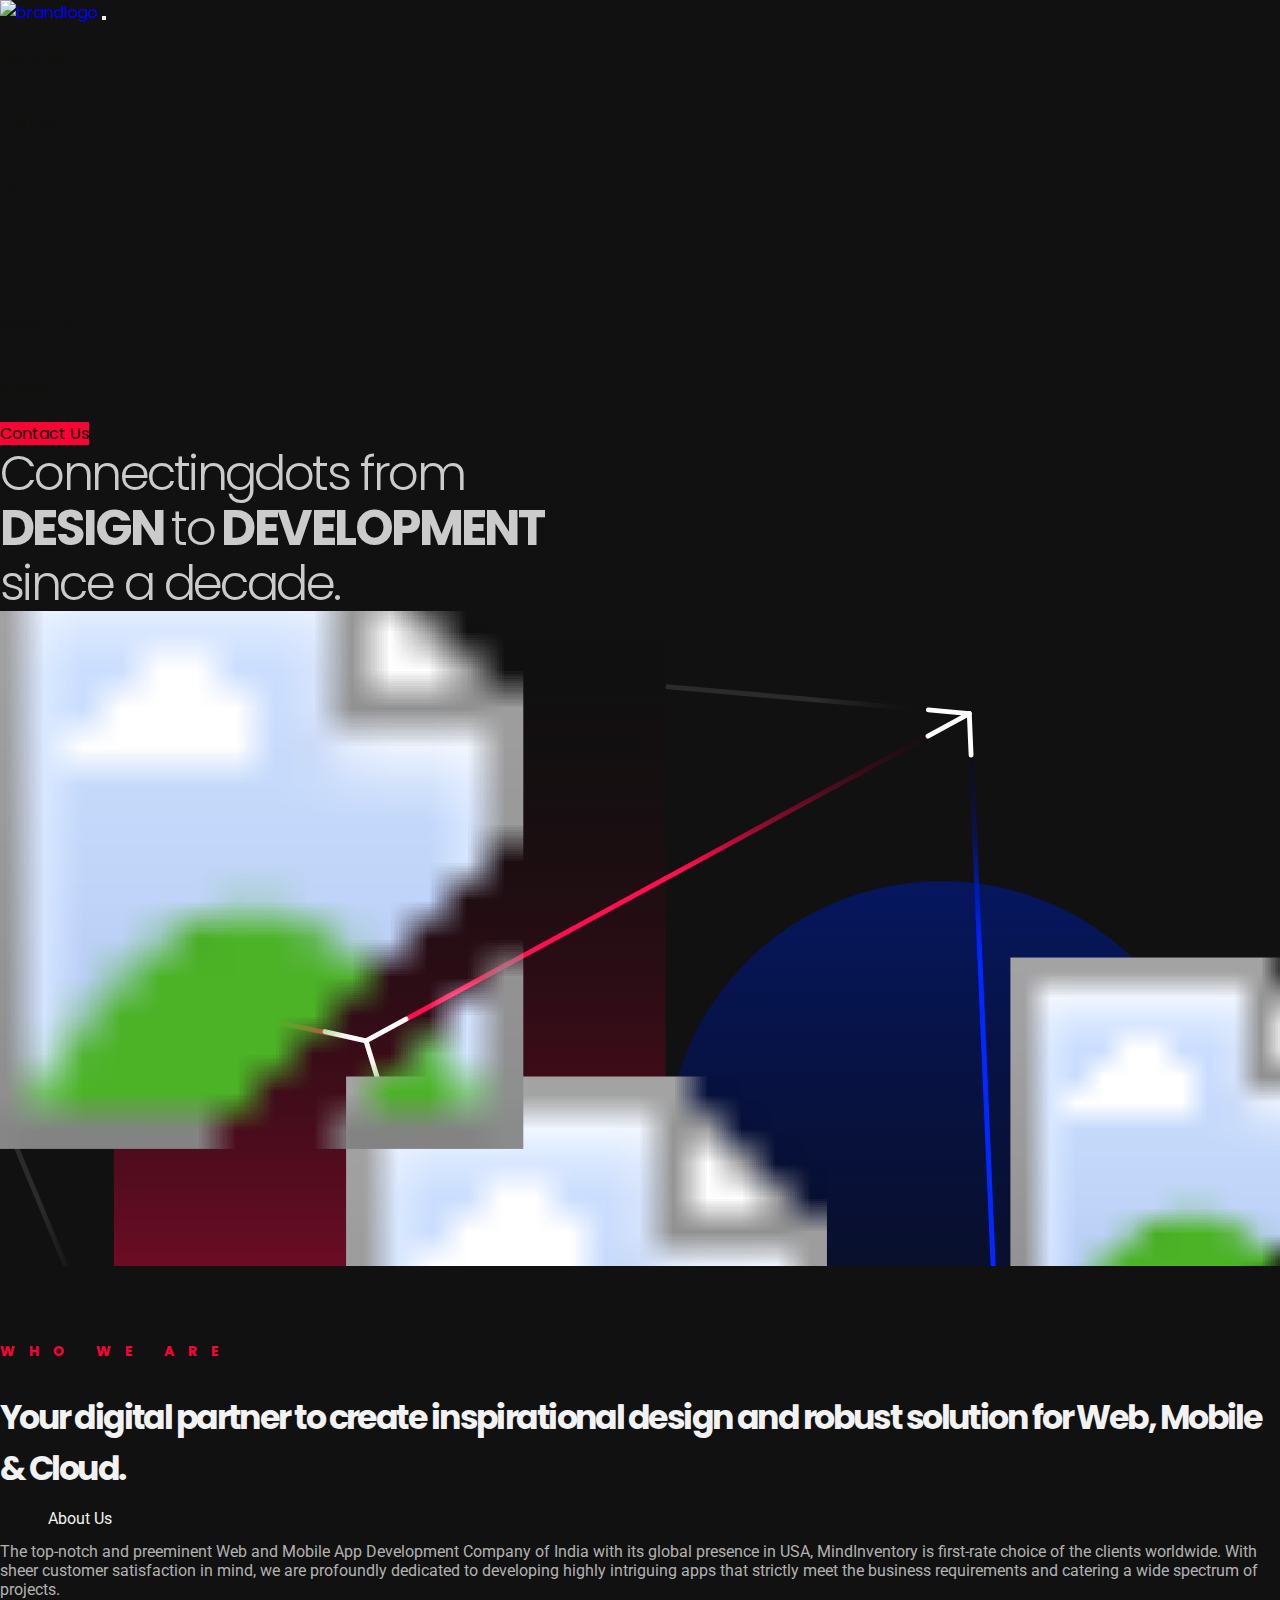
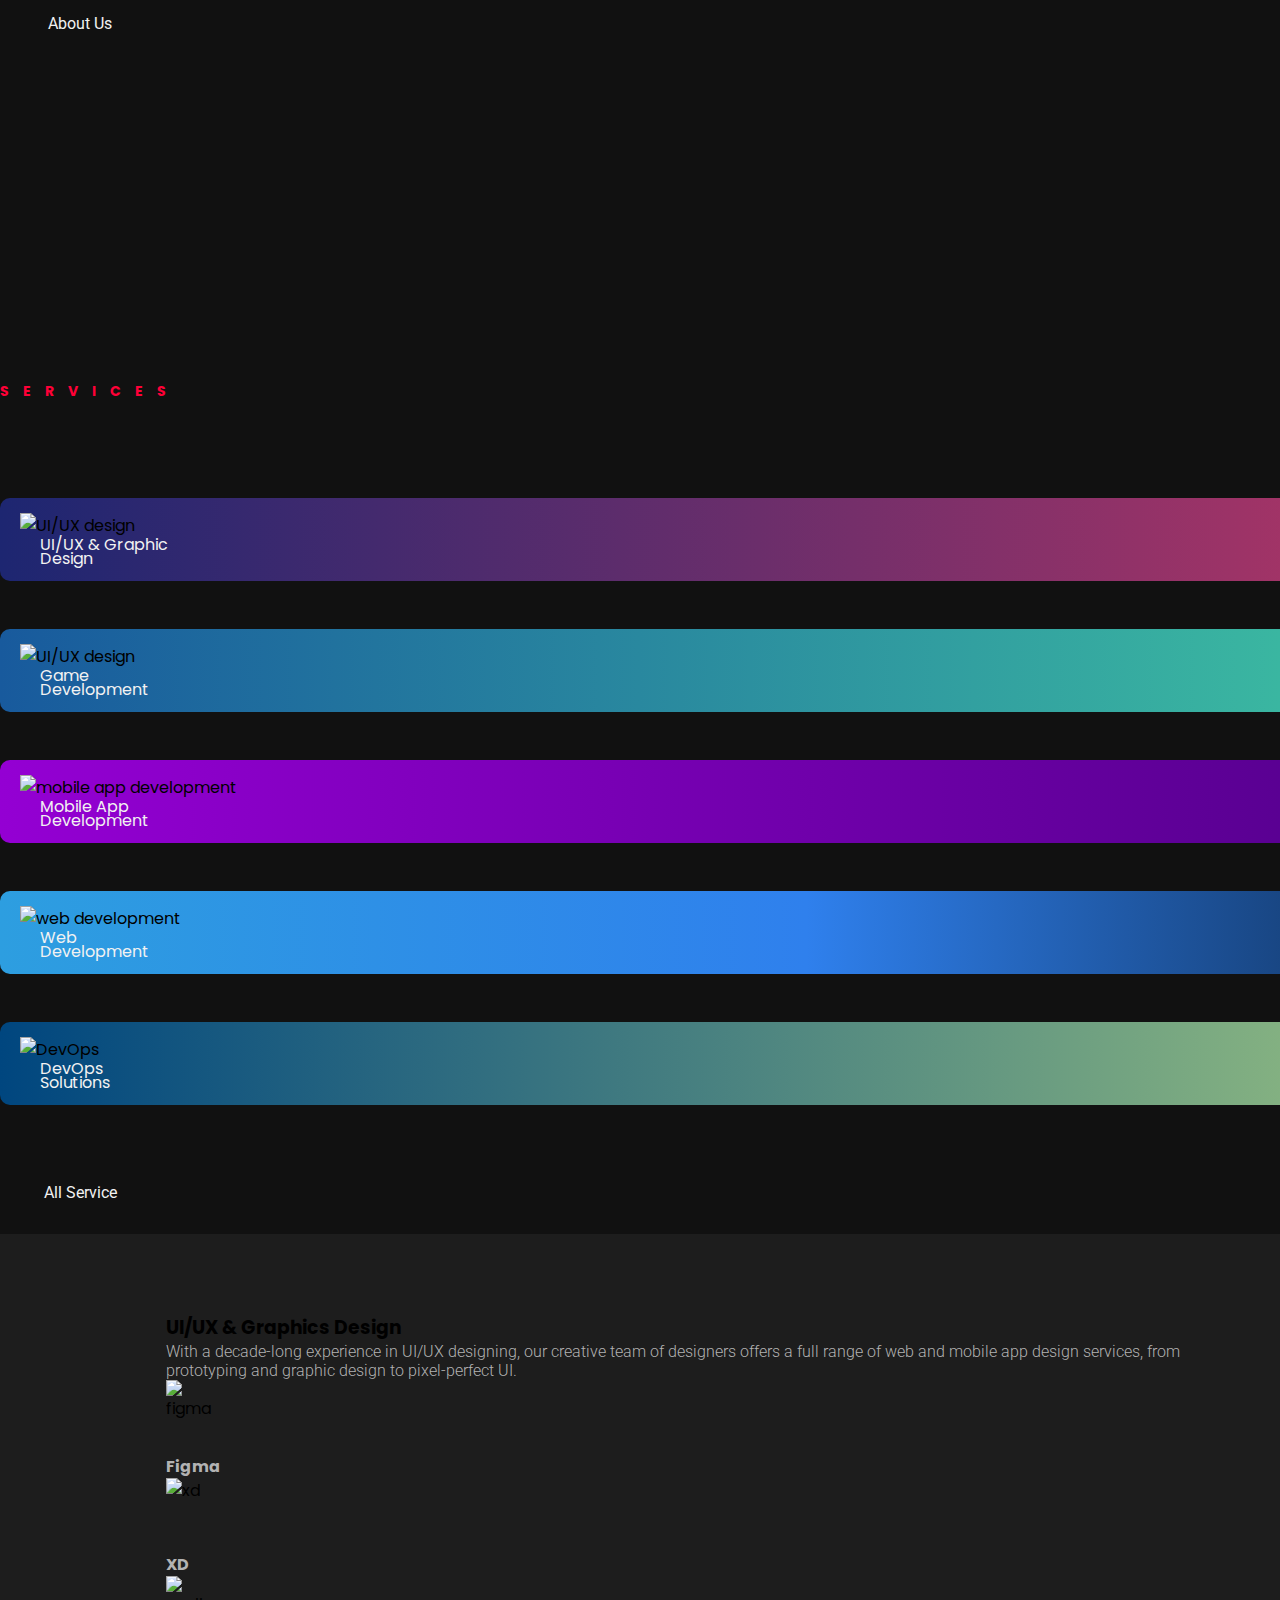
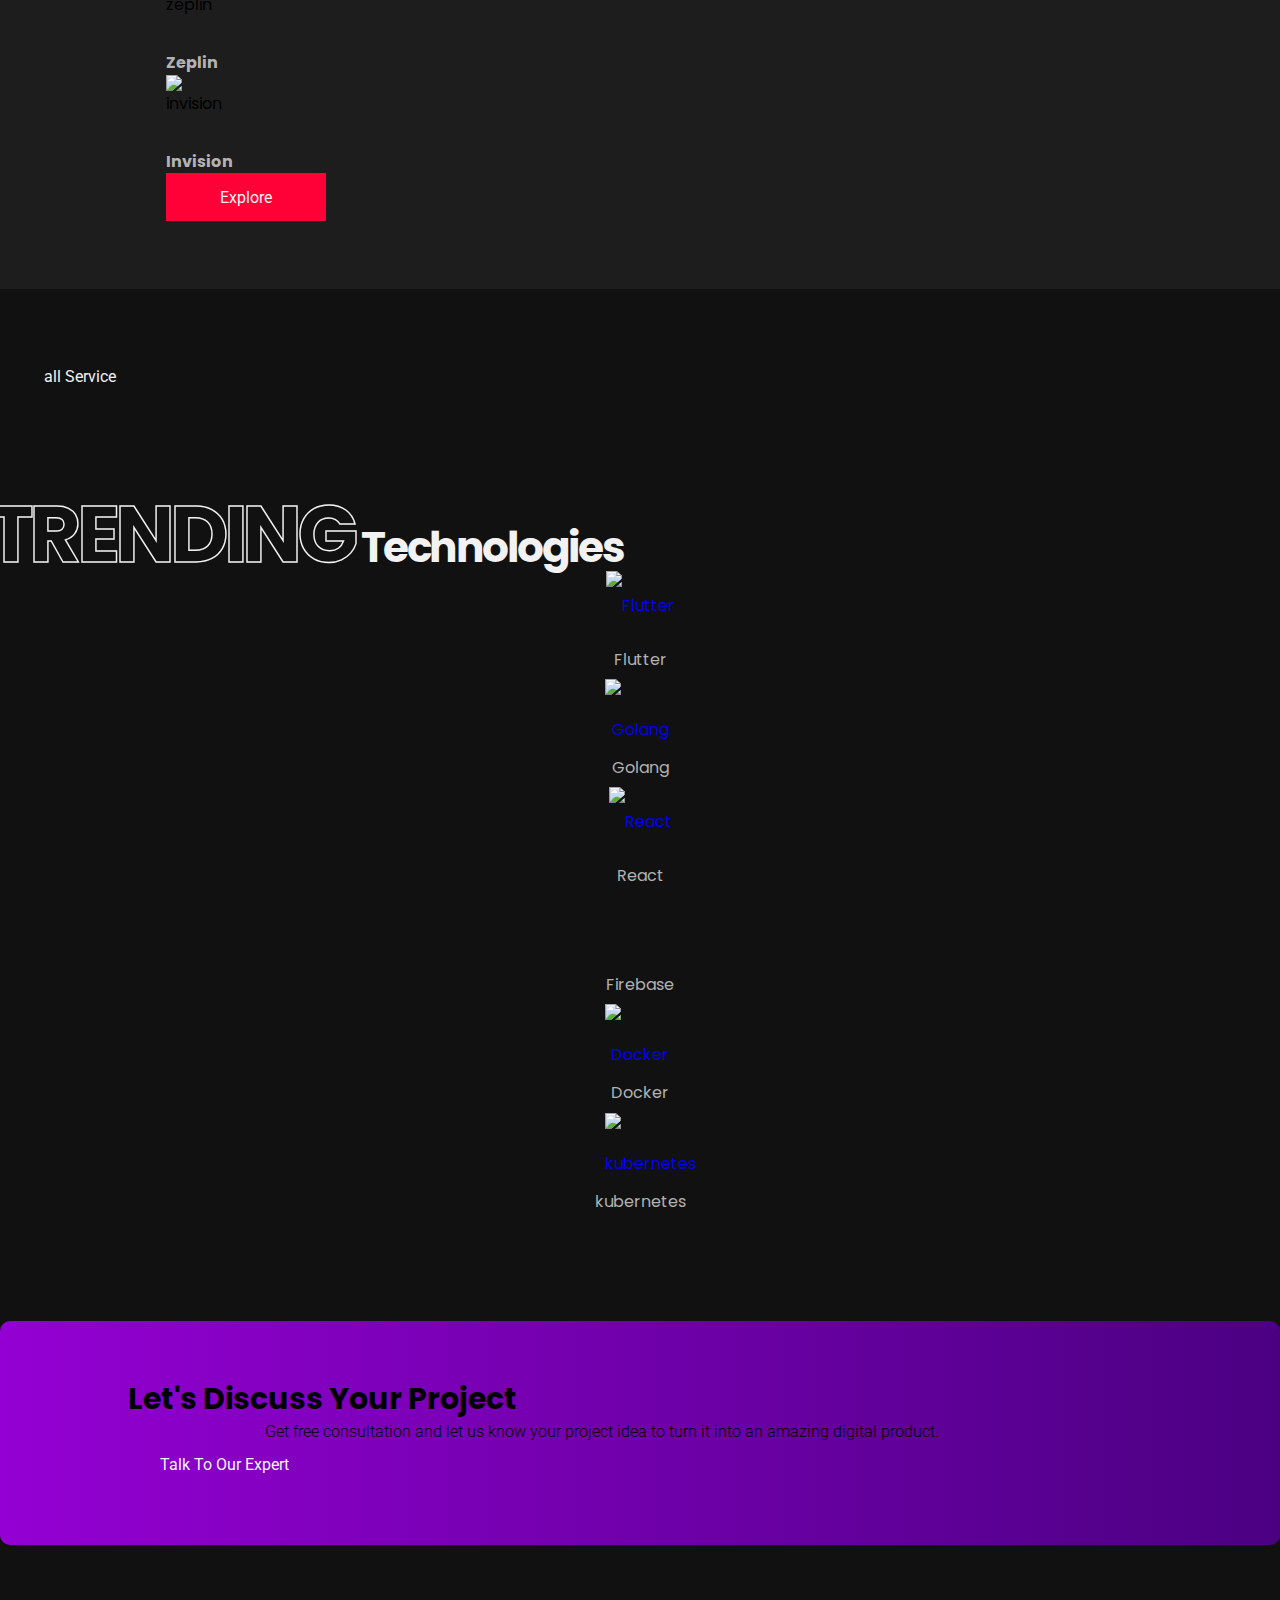
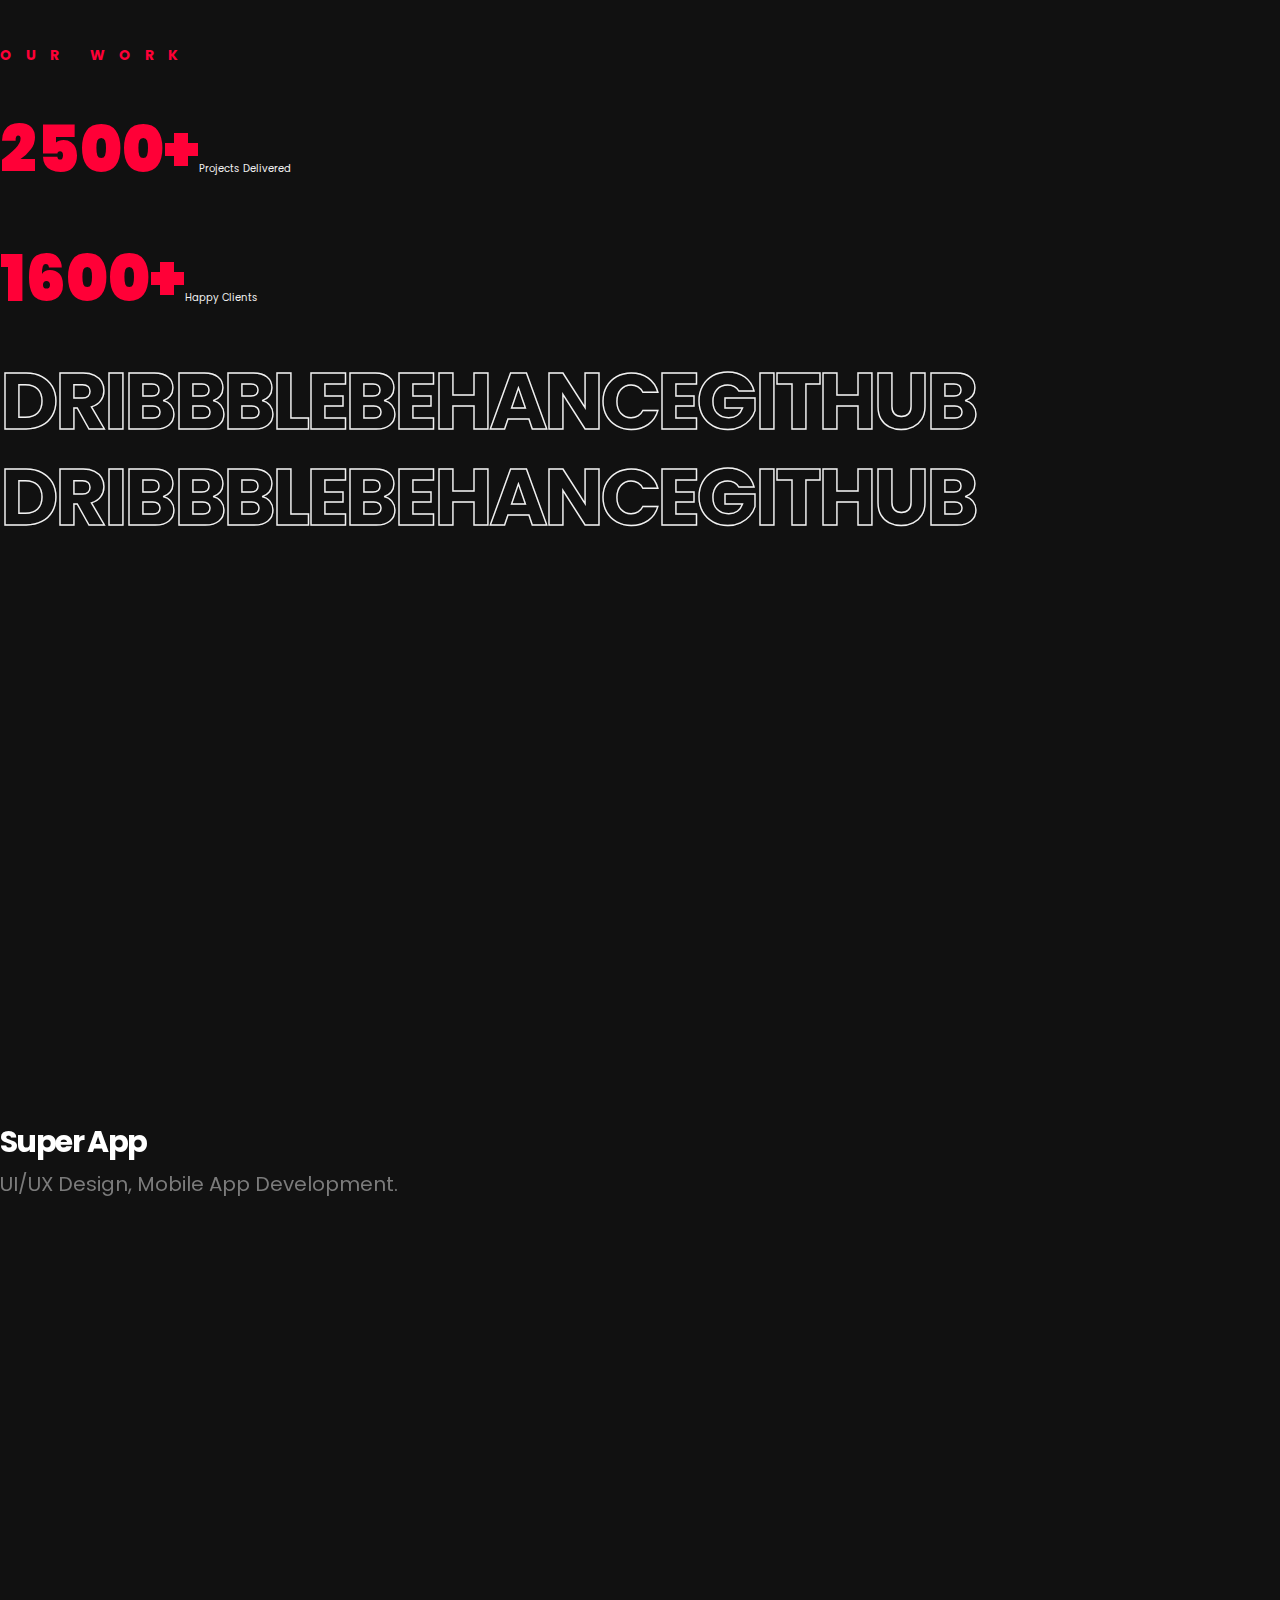
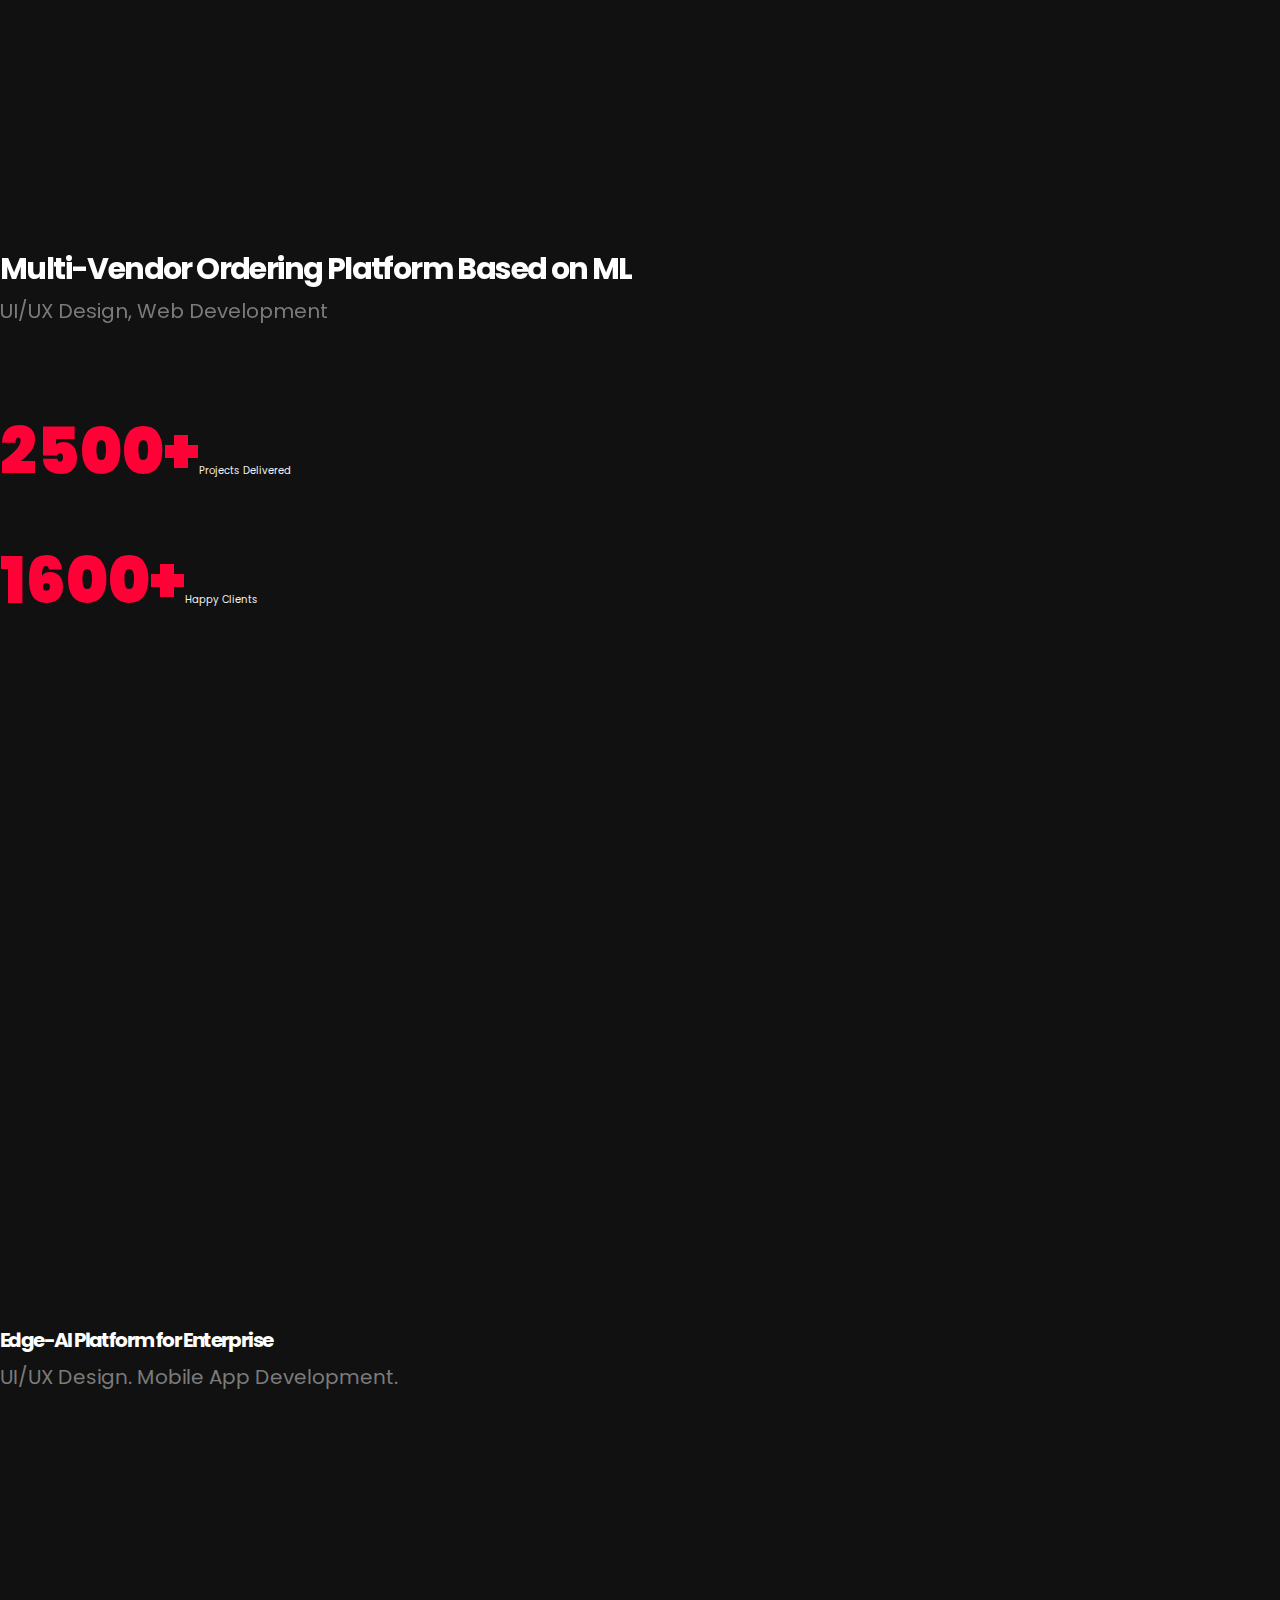
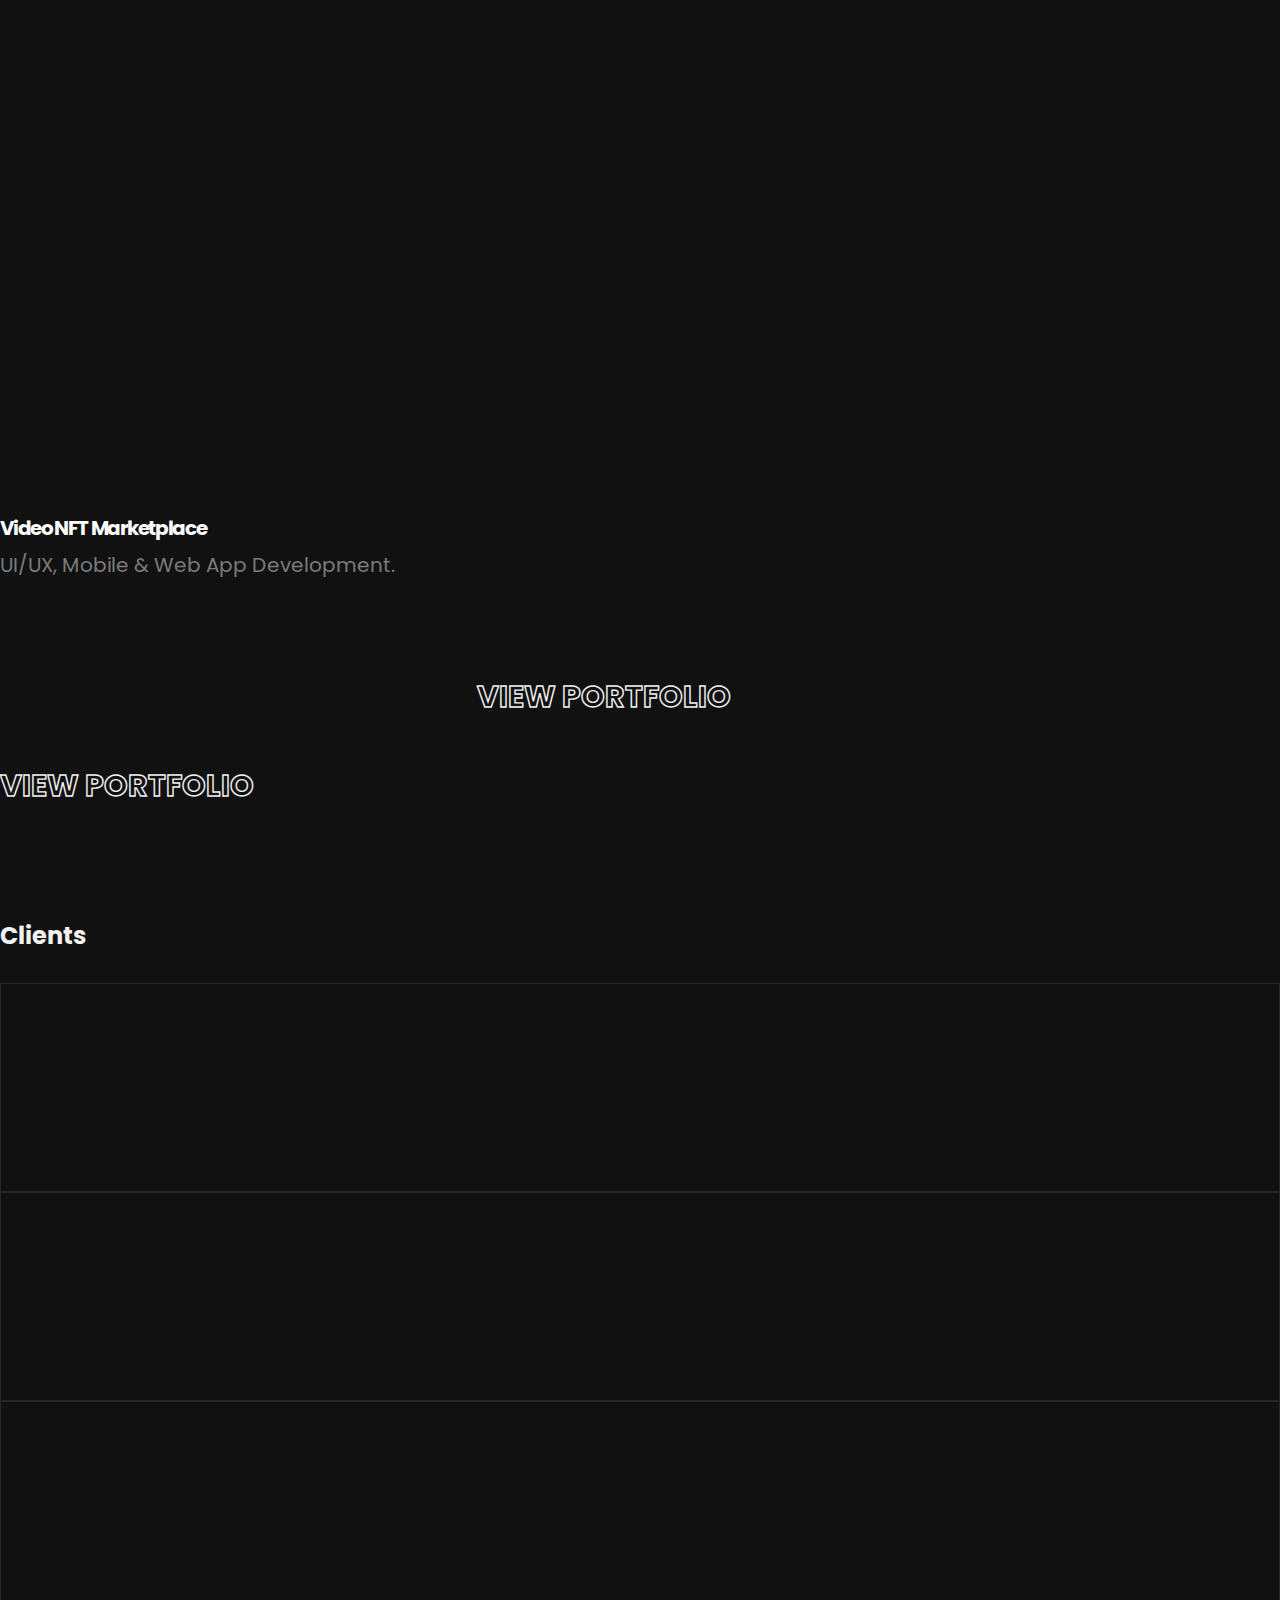
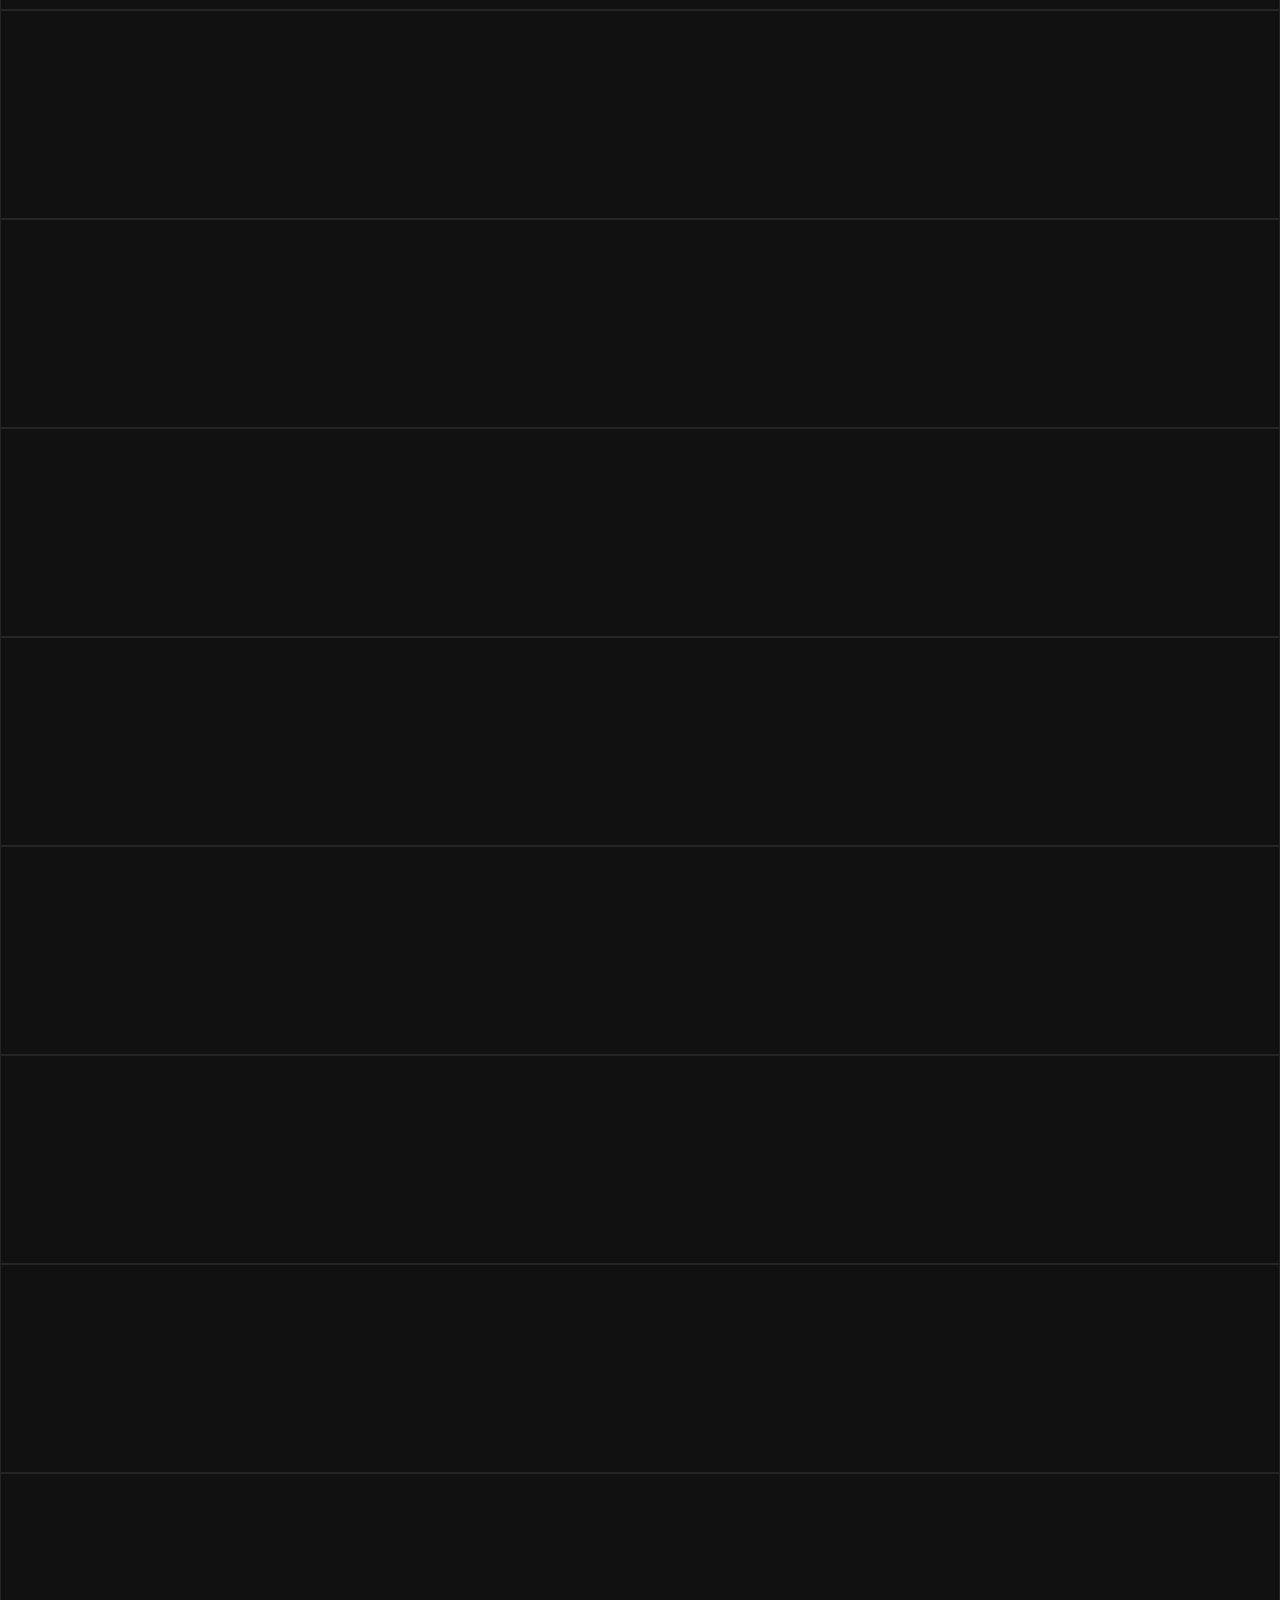
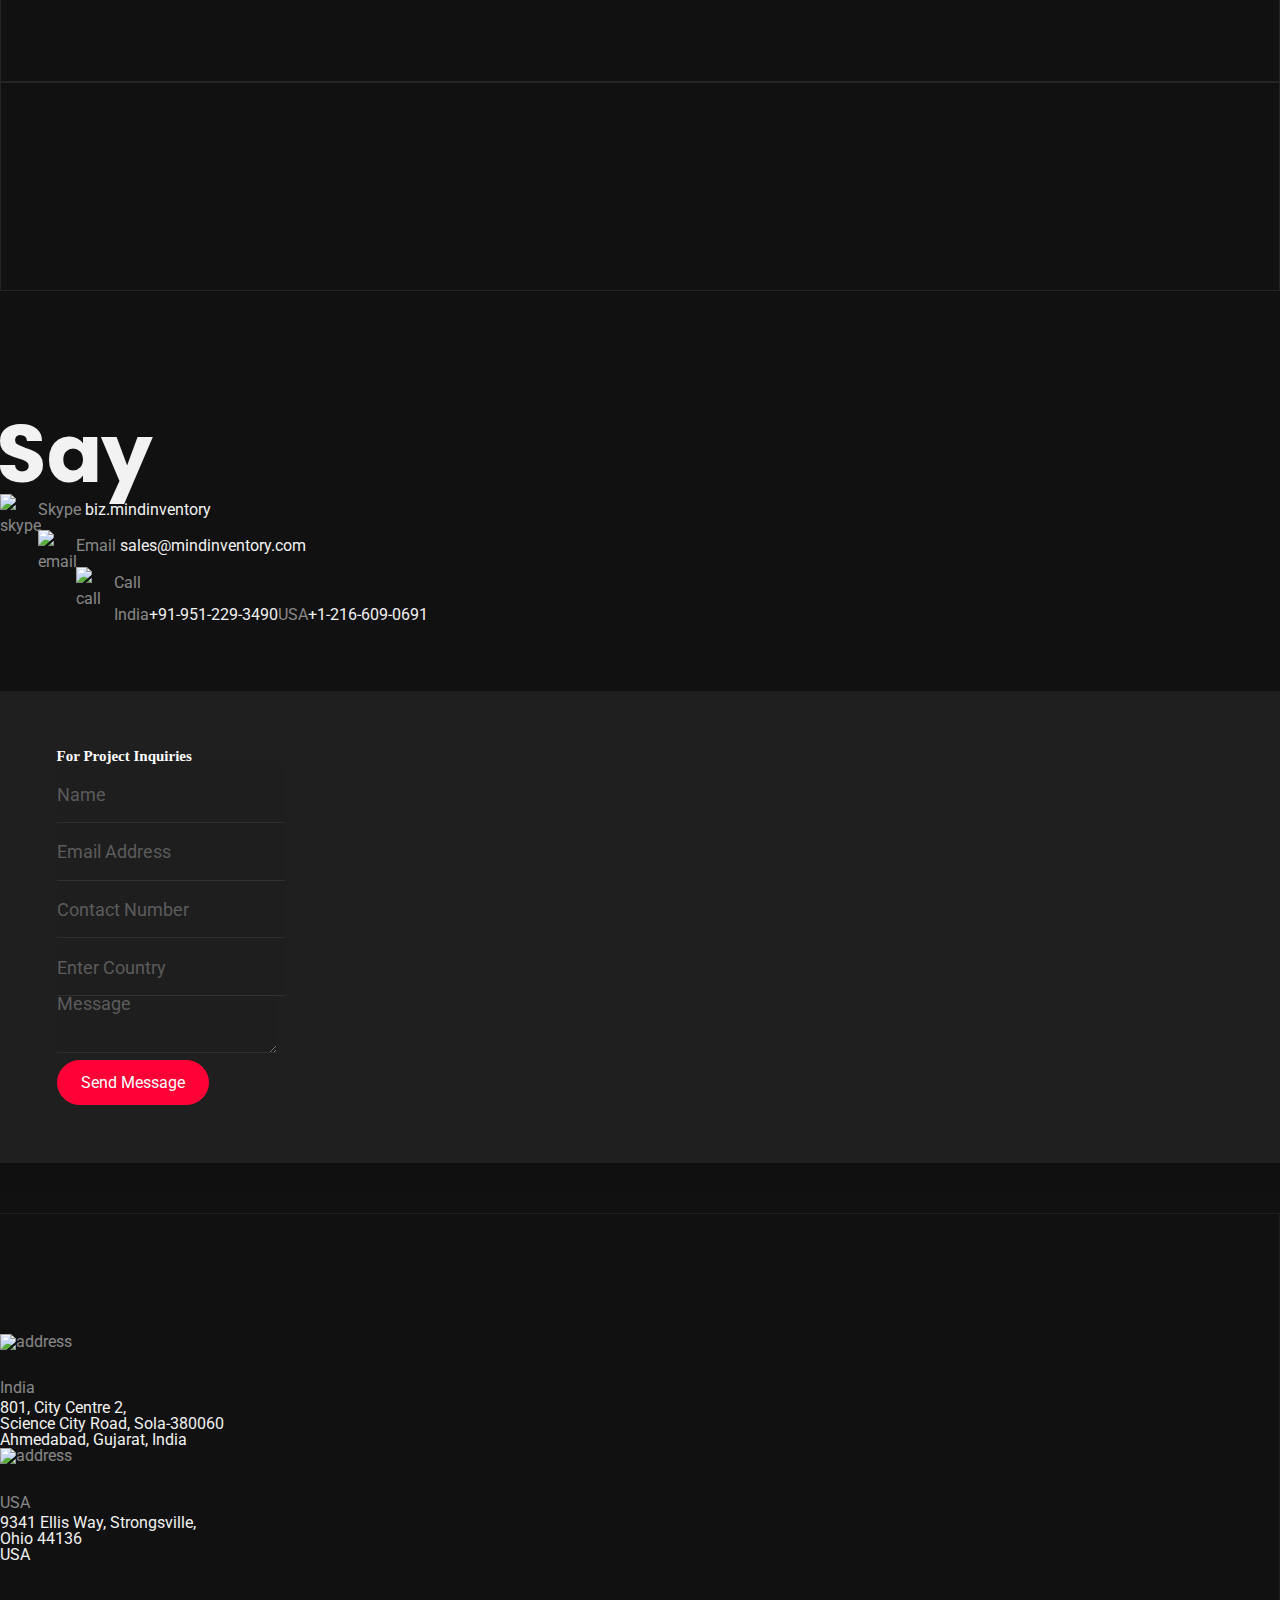
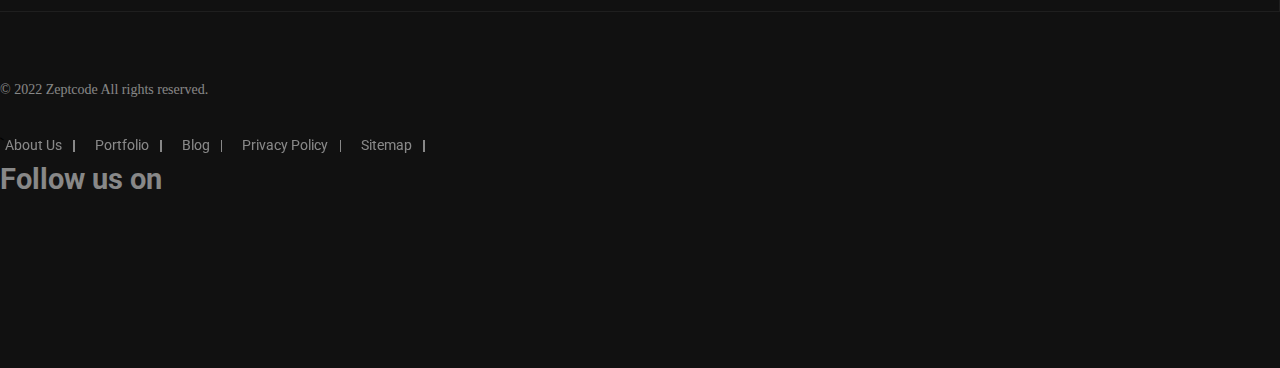
==== index.html @ 904cbb6b "Add files via upload" ====
<!doctype html>
<html lang="en">

<head>
    <meta charset="utf-8">
    <meta name="viewport" content="width=device-width, initial-scale=1">
    <title>Mindinventory</title>
    
    <!-- Fontsawesome link  -->
    <link rel="stylesheet" href="https://cdnjs.cloudflare.com/ajax/libs/font-awesome/6.2.0/css/all.min.css"
        integrity="sha512-xh6O/CkQoPOWDdYTDqeRdPCVd1SpvCA9XXcUnZS2FmJNp1coAFzvtCN9BmamE+4aHK8yyUHUSCcJHgXloTyT2A=="
        crossorigin="anonymous" referrerpolicy="no-referrer" />
    <!-- Bootstrap link -->
    <link href="https://cdn.jsdelivr.net/npm/bootstrap@5.2.2/dist/css/bootstrap.min.css" rel="stylesheet"
        integrity="sha384-Zenh87qX5JnK2Jl0vWa8Ck2rdkQ2Bzep5IDxbcnCeuOxjzrPF/et3URy9Bv1WTRi" crossorigin="anonymous">
    <!-- Custome css -->
    <link rel="stylesheet" href="assets/css/style.css">
    <link rel="stylesheet" href="assets/css/responsive.css">
</head>

<body>
    <header>
        <nav class="navbar navbar-expand-lg bg-white p-0">
            <div class="container-fluid">
                <a class="navbar-brand ms-4" href="index.html">
                        <img src="assets/image/icon/png/cus-logos.png" alt="brandlogo" width=" 250"
                        height="auto" >   
                        <!-- <img src="assets/image/untitled.png" alt="brandlogo" width=" auto"
                        height="100" >   -->
                </a>
                <button class="navbar-toggler border-0" type="button" data-bs-toggle="collapse"
                    data-bs-target="#navbarSupportedContent" aria-controls="navbarSupportedContent"
                    aria-expanded="false" aria-label="Toggle navigation">
                    <span class="navbar-toggler-icon"></i></span>
                </button>
                <div class="collapse navbar-collapse justify-content-end" id="navbarSupportedContent">
                    <ul class="navbar-nav me-5 mb-2 mb-lg-0 ">
                        <li class="nav-item me-4">
                            <a class="nav-link kk" aria-current="page" href="Service.html">Services</a>
                        </li>
                        <li class="nav-item me-4">
                            <a class="nav-link kk" href="solution.html">Solutions</a>
                        </li>
                        <li class="nav-item me-4">
                            <a class="nav-link kk" aria-current="page" href="#">Hire Team</a>
                        </li>
                        <li class="nav-item me-4">
                            <a class="nav-link kk" href="portfolio.html">Portfolio</a>
                        </li>
                        <li class="nav-item me-4  menu position-relative">
                            <a class="nav-link kk" aria-current="page" href="aboutus.html">About Us</a>
                            <div class="submenu  ">
                                <div class="d-flex p-4 justify-content-md-between g-3 flex-column flex-md-row">
                                    <div class="col-12 col-md-6 ">
                                        <ul class="drop-sk p-0">
                                            <span class="kkr text-gray d-inline-block mb-3">About us</span>
                                            <li><i class="fa-regular fa-circle me-3 "></i><a href="#"
                                                    class="text-white fs-7">Company Overview</a></li>
                                            <li><i class="fa-regular fa-circle me-3 "></i><a href="#"
                                                    class="text-white fs-7">Client Testimonials</a></li>
                                            <li><i class="fa-regular fa-circle me-3 "></i><a href="contactUs.html"
                                                    class="text-white fs-7">Contact Us</a></li>
                                        </ul>
                                    </div>
                                    <div class="col-md-6 col-12">
                                        <ul class="drop-sk p-md-2 p-0">
                                            <span class="kkr text-gray d-inline-block mb-3">Others</span>
                                            <li><i class="fa-regular fa-circle me-3 "></i><a href="#"
                                                    class="text-white fs-7">Life@MI</a></li>
                                            <li><i class="fa-regular fa-circle me-3 "></i><a href="#"
                                                    class="text-white fs-7">FAQ</a></li>
                                        </ul>
                                    </div>
                                </div>
                            </div>
                        </li>
                        <li class="nav-item">
                            <a class="nav-link kk" href="insight.html">Insights</a>
                        </li>

                    </ul>
                    <ul class="navbar-nav mb-2 mb-lg-0">
                        <li class="nav-item me-4">
                            <a herf="#" class="btn bg-primary text-white rounded-pill" type="submit">Contact Us</a>
                        </li>
                    </ul>
                </div>
            </div>
        </nav>
    </header>
    <div class="home-new-hero dark-mode ">
        <div class="container-fluid h-100">
            <div class="row align-items-md-center new-hero-main h-100">
                <div class="col-10 col-lg-8 offset-1 offset-lg-2 px-0">
                    <div class="row align-items-center m-0">
                        <div class="col-md-6 p-0">
                            <div class="banner-left">
                                <h2 class=""><span class="d-block">Connecting</span><span class="d-block">dots
                                        from</span><span class="poppins-bold text-white"> DESIGN </span> to<span
                                        class="poppins-bold text-white"> DEVELOPMENT </span><span>since a decade.</span>
                                </h2>
                            </div>
                        </div>
                        <div class="col-md-6 p-0 mt-5 mt-md-0">
                            <div class="hero-img-wrapper"><svg id="hero" data-name="Layer 1"
                                    xmlns="http://www.w3.org/2000/svg" xmlns:xlink="http://www.w3.org/1999/xlink"
                                    viewBox="0 0 859.63 838.53">
                                    <defs>
                                        <linearGradient id="linear-gradient" x1="285.01" y1="660" x2="285.01"
                                            gradientUnits="userSpaceOnUse">
                                            <stop offset="0" stop-color="#ed184f"></stop>
                                            <stop offset="1" stop-opacity="0"></stop>
                                        </linearGradient>
                                        <linearGradient id="linear-gradient-2" x1="626.54" y1="167.17" x2="626.54"
                                            y2="827.17" gradientUnits="userSpaceOnUse">
                                            <stop offset="0" stop-color="#091753"></stop>
                                            <stop offset="1" stop-opacity="0"></stop>
                                        </linearGradient>
                                        <linearGradient id="linear-gradient-3" x1="143.92" y1="266.15" x2="143.92"
                                            y2="213.03" gradientUnits="userSpaceOnUse">
                                            <stop offset="0.5" stop-color="#ed184f"></stop>
                                            <stop offset="1" stop-opacity="0"></stop>
                                        </linearGradient>
                                        <linearGradient id="linear-gradient-4" x1="467.51" y1="265.98" x2="467.51"
                                            y2="57.22" gradientUnits="userSpaceOnUse">
                                            <stop offset="0.5" stop-color="#ed184f"></stop>
                                            <stop offset="1" stop-opacity="0"></stop>
                                        </linearGradient>
                                        <linearGradient id="linear-gradient-5" x1="320.61" y1="703.94" x2="394.81"
                                            y2="283.11" gradientUnits="userSpaceOnUse">
                                            <stop offset="0" stop-opacity="0"></stop>
                                            <stop offset="0.35" stop-color="#ed184f"></stop>
                                        </linearGradient>
                                        <linearGradient id="linear-gradient-6" x1="548.65" y1="723.37" x2="548.65"
                                            y2="450.34" gradientUnits="userSpaceOnUse">
                                            <stop offset="0" stop-opacity="0"></stop>
                                            <stop offset="0.4" stop-color="#0029ff"></stop>
                                        </linearGradient>
                                        <linearGradient id="linear-gradient-7" x1="621.28" y1="63.65" x2="695.64"
                                            y2="446.21" xlink:href="#linear-gradient-6"></linearGradient>
                                        <linearGradient id="linear-gradient-8" x1="455.79" y1="50.47" x2="648.88"
                                            y2="50.47" gradientUnits="userSpaceOnUse">
                                            <stop offset="0.49" stop-color="#2b2b2b"></stop>
                                            <stop offset="1" stop-opacity="0"></stop>
                                        </linearGradient>
                                        <linearGradient id="linear-gradient-9" x1="550.95" y1="358.44" x2="572.86"
                                            y2="471.18" gradientUnits="userSpaceOnUse">
                                            <stop offset="0" stop-opacity="0"></stop>
                                            <stop offset="0.7" stop-color="#0029ff"></stop>
                                        </linearGradient>
                                        <linearGradient id="linear-gradient-10" x1="0.19" y1="345.28" x2="115.76"
                                            y2="345.28" gradientUnits="userSpaceOnUse">
                                            <stop offset="0.6" stop-color="#2b2b2b"></stop>
                                            <stop offset="1" stop-opacity="0"></stop>
                                        </linearGradient>
                                        <linearGradient id="linear-gradient-11" x1="321.16" y1="580" x2="429.94"
                                            y2="900" gradientUnits="userSpaceOnUse">
                                            <stop offset="0" stop-opacity="0"></stop>
                                            <stop offset="0.35" stop-color="#2b2b2b"></stop>
                                        </linearGradient>
                                        <linearGradient id="linear-gradient-12" x1="0.76" y1="178.55" x2="115.19"
                                            y2="178.55" gradientUnits="userSpaceOnUse">
                                            <stop offset="0" stop-color="#222"></stop>
                                            <stop offset="0.74" stop-color="#212121" stop-opacity="0.97"></stop>
                                            <stop offset="1" stop-opacity="0"></stop>
                                        </linearGradient>
                                    </defs>
                                    <line x1="429.15" y1="722.38" x2="321.95" y2="655.76" fill="none"
                                        stroke-miterlimit="10" stroke-width="3" stroke="url(#linear-gradient-11)">
                                        <animate attributeName="x1" from="429.15" to="280.75"
                                            values="429.15; 280.75; 429.15" keyTimes="0; 0.5; 1"
                                            repeatCount="indefinite" dur="20s" fill="freeze"></animate>
                                        <animate attributeName="y1" from="722.38" to="726.63"
                                            values="722.38; 726.63; 722.38" keyTimes="0; 0.5; 1"
                                            repeatCount="indefinite" dur="20s" fill="freeze"></animate>
                                        <animate attributeName="x2" from="321.95" to="216.41"
                                            values="321.95; 216.41; 321.95" keyTimes="0; 0.5; 1"
                                            repeatCount="indefinite" dur="20s" fill="freeze"></animate>
                                        <animate attributeName="y2" from="655.76" to="645.65"
                                            values="655.76; 645.65; 655.76" keyTimes="0; 0.5; 1"
                                            repeatCount="indefinite" dur="20s" fill="freeze"></animate>
                                    </line>
                                    <path
                                        d="M114.38,0H455.64a0,0,0,0,1,0,0V489.37A170.63,170.63,0,0,1,285,660h0A170.63,170.63,0,0,1,114.38,489.37V0a0,0,0,0,1,0,0Z"
                                        fill="url(#linear-gradient)"></path>
                                    <path
                                        d="M626.54,167.17h0A170.63,170.63,0,0,1,797.17,337.8V827.17a0,0,0,0,1,0,0H455.91a0,0,0,0,1,0,0V337.8A170.63,170.63,0,0,1,626.54,167.17Z"
                                        fill="url(#linear-gradient-2)"></path>
                                    <line x1="286.28" y1="264.67" x2="1.57" y2="214.51" fill="none"
                                        stroke-miterlimit="10" stroke-width="3" stroke="url(#linear-gradient-3)">
                                        <animate attributeName="x1" from="286.28" to="154.15"
                                            values="286.28; 154.15; 286.28" keyTimes="0; 0.5; 1"
                                            repeatCount="indefinite" dur="20s" fill="freeze"></animate>
                                        <animate attributeName="y1" from="264.67" to="275.93"
                                            values="264.67; 275.93; 264.67" keyTimes="0; 0.5; 1"
                                            repeatCount="indefinite" dur="20s" fill="freeze"></animate>
                                        <animate attributeName="x2" from="1.57" to="17.37" values="1.57; 17.37; 1.57"
                                            keyTimes="0; 0.5; 1" repeatCount="indefinite" dur="20s" fill="freeze">
                                        </animate>
                                        <animate attributeName="y2" from="214.51" to="178.94"
                                            values="214.51; 178.94; 214.51" keyTimes="0; 0.5; 1"
                                            repeatCount="indefinite" dur="20s" fill="freeze"></animate>
                                    </line>
                                    <line x1="286.28" y1="264.67" x2="648.75" y2="58.52" fill="none"
                                        stroke-miterlimit="10" stroke-width="3" stroke="url(#linear-gradient-4)">
                                        <animate attributeName="x1" from="286.28" to="154.15"
                                            values="286.28; 154.15; 286.28" keyTimes="0; 0.5; 1"
                                            repeatCount="indefinite" dur="20s" fill="freeze"></animate>
                                        <animate attributeName="y1" from="264.67" to="275.93"
                                            values="264.67; 275.93; 264.67" keyTimes="0; 0.5; 1"
                                            repeatCount="indefinite" dur="20s" fill="freeze"></animate>
                                        <animate attributeName="x2" from="648.75" to="606.45"
                                            values="648.75; 606.45; 648.75" keyTimes="0; 0.5; 1"
                                            repeatCount="indefinite" dur="20s" fill="freeze"></animate>
                                        <animate attributeName="y2" from="58.52" to="99.5" values="58.52; 99.5; 58.52"
                                            keyTimes="0; 0.5; 1" repeatCount="indefinite" dur="20s" fill="freeze">
                                        </animate>
                                    </line>
                                    <line x1="286.28" y1="264.67" x2="429.15" y2="722.38" fill="none"
                                        stroke-miterlimit="10" stroke-width="3" stroke="url(#linear-gradient-5)">
                                        <animate attributeName="x1" from="286.28" to="154.15"
                                            values="286.28; 154.15; 286.28" keyTimes="0; 0.5; 1"
                                            repeatCount="indefinite" dur="20s" fill="freeze"></animate>
                                        <animate attributeName="y1" from="264.67" to="275.93"
                                            values="264.67; 275.93; 264.67" keyTimes="0; 0.5; 1"
                                            repeatCount="indefinite" dur="20s" fill="freeze"></animate>
                                        <animate attributeName="x2" from="429.15" to="280.75"
                                            values="429.15; 280.75; 429.15" keyTimes="0; 0.5; 1"
                                            repeatCount="indefinite" dur="20s" fill="freeze"></animate>
                                        <animate attributeName="y2" from="722.38" to="726.63"
                                            values="722.38; 726.63; 722.38" keyTimes="0; 0.5; 1"
                                            repeatCount="indefinite" dur="20s" fill="freeze"></animate>
                                    </line>
                                    <line x1="668.16" y1="451.33" x2="429.15" y2="722.38" fill="none"
                                        stroke-miterlimit="10" stroke-width="3" stroke="url(#linear-gradient-6)">
                                        <animate attributeName="x1" from="668.16" to="606.45"
                                            values="668.16; 606.45; 668.16" keyTimes="0; 0.5; 1"
                                            repeatCount="indefinite" dur="20s" fill="freeze"></animate>
                                        <animate attributeName="y1" from="451.33" to="523.07"
                                            values="451.33; 523.07; 451.33" keyTimes="0; 0.5; 1"
                                            repeatCount="indefinite" dur="20s" fill="freeze"></animate>
                                        <animate attributeName="x2" from="429.15" to="280.75"
                                            values="429.15; 280.75; 429.15" keyTimes="0; 0.5; 1"
                                            repeatCount="indefinite" dur="20s" fill="freeze"></animate>
                                        <animate attributeName="y2" from="722.38" to="726.63"
                                            values="722.38; 726.63; 722.38" keyTimes="0; 0.5; 1"
                                            repeatCount="indefinite" dur="20s" fill="freeze"></animate>
                                    </line>
                                    <line x1="668.16" y1="451.33" x2="648.75" y2="58.52" fill="none"
                                        stroke-miterlimit="10" stroke-width="3" stroke="url(#linear-gradient-7)">
                                        <animate attributeName="x1" from="668.16" to="606.45"
                                            values="668.16; 606.45; 668.16" keyTimes="0; 0.5; 1"
                                            repeatCount="indefinite" dur="20s" fill="freeze"></animate>
                                        <animate attributeName="y1" from="451.33" to="523.07"
                                            values="451.33; 523.07; 451.33" keyTimes="0; 0.5; 1"
                                            repeatCount="indefinite" dur="20s" fill="freeze"></animate>
                                        <animate attributeName="x2" from="648.75" to="606.45"
                                            values="648.75; 606.45; 648.75" keyTimes="0; 0.5; 1"
                                            repeatCount="indefinite" dur="20s" fill="freeze"></animate>
                                        <animate attributeName="y2" from="58.52" to="99.5" values="58.52; 99.5; 58.52"
                                            keyTimes="0; 0.5; 1" repeatCount="indefinite" dur="20s" fill="freeze">
                                        </animate>
                                    </line>
                                    <line x1="648.75" y1="58.52" x2="455.91" y2="42.42" fill="none"
                                        stroke-miterlimit="10" stroke-width="3" stroke="url(#linear-gradient-8)">
                                        <animate attributeName="x1" from="648.75" to="606.45"
                                            values="648.75; 606.45; 648.75" keyTimes="0; 0.5; 1"
                                            repeatCount="indefinite" dur="20s" fill="freeze"></animate>
                                        <animate attributeName="y1" from="58.52" to="99.5" values="58.52; 99.5; 58.52"
                                            keyTimes="0; 0.5; 1" repeatCount="indefinite" dur="20s" fill="freeze">
                                        </animate>
                                        <animate attributeName="x2" from="455.91" to="455.64"
                                            values="455.91; 455.64; 455.91" keyTimes="0; 0.5; 1"
                                            repeatCount="indefinite" dur="20s" fill="freeze"></animate>
                                        <animate attributeName="y2" from="42.42" to="78.52" values="42.42; 78.52; 42.42"
                                            keyTimes="0; 0.5; 1" repeatCount="indefinite" dur="20s" fill="freeze">
                                        </animate>
                                    </line>
                                    <line x1="455.64" y1="378.29" x2="668.16" y2="451.33" fill="none"
                                        stroke-miterlimit="10" stroke-width="3" stroke="url(#linear-gradient-9)">
                                        <animate attributeName="x1" from="455.64" to="455.64"
                                            values="455.64; 455.64; 455.64" keyTimes="0; 0.5; 1"
                                            repeatCount="indefinite" dur="20s" fill="freeze"></animate>
                                        <animate attributeName="y1" from="378.29" to="437.86"
                                            values="378.29; 437.86; 378.29" keyTimes="0; 0.5; 1"
                                            repeatCount="indefinite" dur="20s" fill="freeze"></animate>
                                        <animate attributeName="x2" from="668.16" to="606.45"
                                            values="668.16; 606.45; 668.16" keyTimes="0; 0.5; 1"
                                            repeatCount="indefinite" dur="20s" fill="freeze"></animate>
                                        <animate attributeName="y2" from="451.33" to="523.07"
                                            values="451.33; 523.07; 451.33" keyTimes="0; 0.5; 1"
                                            repeatCount="indefinite" dur="20s" fill="freeze"></animate>
                                    </line>
                                    <line x1="1.57" y1="214.51" x2="114.38" y2="476.06" fill="none"
                                        stroke-miterlimit="10" stroke-width="3" stroke="url(#linear-gradient-10)">
                                        <animate attributeName="x1" from="1.57" to="17.37" values="1.57; 17.37; 1.57"
                                            keyTimes="0; 0.5; 1" repeatCount="indefinite" dur="20s" fill="freeze">
                                        </animate>
                                        <animate attributeName="y1" from="214.51" to="178.94"
                                            values="214.51; 178.94; 214.51" keyTimes="0; 0.5; 1"
                                            repeatCount="indefinite" dur="20s" fill="freeze"></animate>
                                        <animate attributeName="x2" from="114.38" to="114.38"
                                            values="114.38; 114.38; 114.38" keyTimes="0; 0.5; 1"
                                            repeatCount="indefinite" dur="20s" fill="freeze"></animate>
                                        <animate attributeName="y2" from="476.06" to="483.08"
                                            values="476.06; 483.08; 476.06" keyTimes="0; 0.5; 1"
                                            repeatCount="indefinite" dur="20s" fill="freeze"></animate>
                                    </line>
                                    <line x1="1.57" y1="214.51" x2="114.38" y2="142.6" fill="none"
                                        stroke-miterlimit="10" stroke-width="3" stroke="url(#linear-gradient-12)">
                                        <animate attributeName="x1" from="1.57" to="17.37" values="1.57; 17.37; 1.57"
                                            keyTimes="0; 0.5; 1" repeatCount="indefinite" dur="20s" fill="freeze">
                                        </animate>
                                        <animate attributeName="y1" from="214.51" to="178.94"
                                            values="214.51; 178.94; 214.51" keyTimes="0; 0.5; 1"
                                            repeatCount="indefinite" dur="20s" fill="freeze"></animate>
                                        <animate attributeName="x2" from="114.38" to="114.38"
                                            values="114.38; 114.38; 114.38" keyTimes="0; 0.5; 1"
                                            repeatCount="indefinite" dur="20s" fill="freeze"></animate>
                                        <animate attributeName="y2" from="142.6" to="133.12"
                                            values="142.6; 133.12; 142.6" keyTimes="0; 0.5; 1" repeatCount="indefinite"
                                            dur="20s" fill="freeze"></animate>
                                    </line>
                                    <g>
                                        <line x1="28.85" y1="219.33" x2="1.5" y2="214.51" fill="none" stroke="#fff"
                                            stroke-linecap="round" stroke-miterlimit="10" stroke-width="3">
                                            <animate attributeName="x1" from="28.85" to="39.97"
                                                values="28.85; 39.97; 28.85" keyTimes="0; 0.5; 1"
                                                repeatCount="indefinite" dur="20s" fill="freeze"></animate>
                                            <animate attributeName="y1" from="219.33" to="194.97"
                                                values="219.33; 194.97; 219.33" keyTimes="0; 0.5; 1"
                                                repeatCount="indefinite" dur="20s" fill="freeze"></animate>
                                            <animate attributeName="x2" from="1.5" to="17.36" values="1.5; 17.36; 1.5"
                                                keyTimes="0; 0.5; 1" repeatCount="indefinite" dur="20s" fill="freeze">
                                            </animate>
                                            <animate attributeName="y2" from="214.51" to="178.94"
                                                values="214.51; 178.94; 214.51" keyTimes="0; 0.5; 1"
                                                repeatCount="indefinite" dur="20s" fill="freeze"></animate>
                                        </line>
                                        <line x1="286.21" y1="264.67" x2="260.23" y2="260.1" fill="none" stroke="#fff"
                                            stroke-linecap="round" stroke-miterlimit="10" stroke-width="3">
                                            <animate attributeName="x1" from="286.21" to="154.15"
                                                values="286.21; 154.15; 286.21" keyTimes="0; 0.5; 1"
                                                repeatCount="indefinite" dur="20s" fill="freeze"></animate>
                                            <animate attributeName="y1" from="264.67" to="275.93"
                                                values="264.67; 275.93; 264.67" keyTimes="0; 0.5; 1"
                                                repeatCount="indefinite" dur="20s" fill="freeze"></animate>
                                            <animate attributeName="x2" from="260.23" to="133"
                                                values="260.23; 133; 260.23" keyTimes="0; 0.5; 1"
                                                repeatCount="indefinite" dur="20s" fill="freeze"></animate>
                                            <animate attributeName="y2" from="260.1" to="260.93"
                                                values="260.1; 260.93; 260.1" keyTimes="0; 0.5; 1"
                                                repeatCount="indefinite" dur="20s" fill="freeze"></animate>
                                        </line>
                                        <line x1="623.3" y1="72.96" x2="648.68" y2="58.53" fill="none" stroke="#fff"
                                            stroke-linecap="round" stroke-miterlimit="10" stroke-width="3">
                                            <animate attributeName="x1" from="623.3" to="579.55"
                                                values="623.3; 579.55; 623.3" keyTimes="0; 0.5; 1"
                                                repeatCount="indefinite" dur="20s" fill="freeze"></animate>
                                            <animate attributeName="y1" from="72.96" to="110" values="72.96; 110; 72.96"
                                                keyTimes="0; 0.5; 1" repeatCount="indefinite" dur="20s" fill="freeze">
                                            </animate>
                                            <animate attributeName="x2" from="648.68" to="606.45"
                                                values="648.68; 606.45; 648.68" keyTimes="0; 0.5; 1"
                                                repeatCount="indefinite" dur="20s" fill="freeze"></animate>
                                            <animate attributeName="y2" from="58.53" to="99.5"
                                                values="58.53; 99.5; 58.53" keyTimes="0; 0.5; 1"
                                                repeatCount="indefinite" dur="20s" fill="freeze"></animate>
                                        </line>
                                        <line x1="286.21" y1="264.67" x2="310.75" y2="250.72" fill="none" stroke="#fff"
                                            stroke-linecap="round" stroke-miterlimit="10" stroke-width="3">
                                            <animate attributeName="x1" from="286.21" to="154.15"
                                                values="286.21; 154.15; 286.21" keyTimes="0; 0.5; 1"
                                                repeatCount="indefinite" dur="20s" fill="freeze"></animate>
                                            <animate attributeName="y1" from="264.67" to="275.93"
                                                values="264.67; 275.93; 264.67" keyTimes="0; 0.5; 1"
                                                repeatCount="indefinite" dur="20s" fill="freeze"></animate>
                                            <animate attributeName="x2" from="310.75" to="180.27"
                                                values="310.75; 180.27; 310.75" keyTimes="0; 0.5; 1"
                                                repeatCount="indefinite" dur="20s" fill="freeze"></animate>
                                            <animate attributeName="y2" from="250.72" to="265.74"
                                                values="250.72; 265.74; 250.72" keyTimes="0; 0.5; 1"
                                                repeatCount="indefinite" dur="20s" fill="freeze"></animate>
                                        </line>
                                        <line x1="421.04" y1="696.63" x2="429.08" y2="722.38" fill="none" stroke="#fff"
                                            stroke-linecap="round" stroke-miterlimit="10" stroke-width="3">
                                            <animate attributeName="x1" from="421.04" to="273.47"
                                                values="421.04; 273.47; 421.04" keyTimes="0; 0.5; 1"
                                                repeatCount="indefinite" dur="20s" fill="freeze"></animate>
                                            <animate attributeName="y1" from="696.63" to="700.7"
                                                values="696.63; 700.7; 696.63" keyTimes="0; 0.5; 1"
                                                repeatCount="indefinite" dur="20s" fill="freeze"></animate>
                                            <animate attributeName="x2" from="429.08" to="280.75"
                                                values="429.08; 280.75; 429.08" keyTimes="0; 0.5; 1"
                                                repeatCount="indefinite" dur="20s" fill="freeze"></animate>
                                            <animate attributeName="y2" from="722.38" to="726.63"
                                                values="722.38; 726.63; 722.38" keyTimes="0; 0.5; 1"
                                                repeatCount="indefinite" dur="20s" fill="freeze"></animate>
                                        </line>
                                        <line x1="286.21" y1="264.67" x2="293.23" y2="287.18" fill="none" stroke="#fff"
                                            stroke-linecap="round" stroke-miterlimit="10" stroke-width="3">
                                            <animate attributeName="x1" from="286.21" to="154.15"
                                                values="286.21; 154.15; 286.21" keyTimes="0; 0.5; 1"
                                                repeatCount="indefinite" dur="20s" fill="freeze"></animate>
                                            <animate attributeName="y1" from="264.67" to="275.93"
                                                values="264.67; 275.93; 264.67" keyTimes="0; 0.5; 1"
                                                repeatCount="indefinite" dur="20s" fill="freeze"></animate>
                                            <animate attributeName="x2" from="293.23" to="160.75"
                                                values="293.23; 160.75; 293.23" keyTimes="0; 0.5; 1"
                                                repeatCount="indefinite" dur="20s" fill="freeze"></animate>
                                            <animate attributeName="y2" from="287.18" to="299.41"
                                                values="287.18; 299.41; 287.18" keyTimes="0; 0.5; 1"
                                                repeatCount="indefinite" dur="20s" fill="freeze"></animate>
                                        </line>
                                        <line x1="447.25" y1="701.76" x2="429.08" y2="722.38" fill="none" stroke="#fff"
                                            stroke-linecap="round" stroke-miterlimit="10" stroke-width="3">
                                            <animate attributeName="x1" from="447.25" to="304.49"
                                                values="447.25; 304.49; 447.25" keyTimes="0; 0.5; 1"
                                                repeatCount="indefinite" dur="20s" fill="freeze"></animate>
                                            <animate attributeName="y1" from="701.76" to="711.79"
                                                values="701.76; 711.79; 701.76" keyTimes="0; 0.5; 1"
                                                repeatCount="indefinite" dur="20s" fill="freeze"></animate>
                                            <animate attributeName="x2" from="429.08" to="280.75"
                                                values="429.08; 280.75; 429.08" keyTimes="0; 0.5; 1"
                                                repeatCount="indefinite" dur="20s" fill="freeze"></animate>
                                            <animate attributeName="y2" from="722.38" to="726.63"
                                                values="722.38; 726.63; 722.38" keyTimes="0; 0.5; 1"
                                                repeatCount="indefinite" dur="20s" fill="freeze"></animate>
                                        </line>
                                        <line x1="668.09" y1="451.33" x2="652.41" y2="469.12" fill="none" stroke="#fff"
                                            stroke-linecap="round" stroke-miterlimit="10" stroke-width="3">
                                            <animate attributeName="x1" from="668.09" to="606.45"
                                                values="668.09; 606.45; 668.09" keyTimes="0; 0.5; 1"
                                                repeatCount="indefinite" dur="20s" fill="freeze"></animate>
                                            <animate attributeName="y1" from="451.33" to="523.08"
                                                values="451.33; 523.08; 451.33" keyTimes="0; 0.5; 1"
                                                repeatCount="indefinite" dur="20s" fill="freeze"></animate>
                                            <animate attributeName="x2" from="652.41" to="586.31"
                                                values="652.41; 586.31; 652.41" keyTimes="0; 0.5; 1"
                                                repeatCount="indefinite" dur="20s" fill="freeze"></animate>
                                            <animate attributeName="y2" from="469.12" to="535.66"
                                                values="469.12; 535.66; 469.12" keyTimes="0; 0.5; 1"
                                                repeatCount="indefinite" dur="20s" fill="freeze"></animate>
                                        </line>
                                        <line x1="649.95" y1="84.25" x2="648.68" y2="58.53" fill="none" stroke="#fff"
                                            stroke-linecap="round" stroke-miterlimit="10" stroke-width="3">
                                            <animate attributeName="x1" from="649.95" to="606.45"
                                                values="649.95; 606.45; 649.95" keyTimes="0; 0.5; 1"
                                                repeatCount="indefinite" dur="20s" fill="freeze"></animate>
                                            <animate attributeName="y1" from="84.25" to="125.51"
                                                values="84.25; 125.51; 84.25" keyTimes="0; 0.5; 1"
                                                repeatCount="indefinite" dur="20s" fill="freeze"></animate>
                                            <animate attributeName="x2" from="648.68" to="606.45"
                                                values="648.68; 606.45; 648.68" keyTimes="0; 0.5; 1"
                                                repeatCount="indefinite" dur="20s" fill="freeze"></animate>
                                            <animate attributeName="y2" from="58.53" to="99.5"
                                                values="58.53; 99.5; 58.53" keyTimes="0; 0.5; 1"
                                                repeatCount="indefinite" dur="20s" fill="freeze"></animate>
                                        </line>
                                        <line x1="668.09" y1="451.33" x2="666.94" y2="427.95" fill="none" stroke="#fff"
                                            stroke-linecap="round" stroke-miterlimit="10" stroke-width="3">
                                            <animate attributeName="x1" from="668.09" to="606.45"
                                                values="668.09; 606.45; 668.09" keyTimes="0; 0.5; 1"
                                                repeatCount="indefinite" dur="20s" fill="freeze"></animate>
                                            <animate attributeName="y1" from="451.33" to="523.08"
                                                values="451.33; 523.08; 451.33" keyTimes="0; 0.5; 1"
                                                repeatCount="indefinite" dur="20s" fill="freeze"></animate>
                                            <animate attributeName="x2" from="666.94" to="606.45"
                                                values="666.94; 606.45; 666.94" keyTimes="0; 0.5; 1"
                                                repeatCount="indefinite" dur="20s" fill="freeze"></animate>
                                            <animate attributeName="y2" from="427.95" to="499.7"
                                                values="427.95; 499.7; 427.95" keyTimes="0; 0.5; 1"
                                                repeatCount="indefinite" dur="20s" fill="freeze"></animate>
                                        </line>
                                        <line x1="648.68" y1="58.53" x2="623.3" y2="56.41" fill="none" stroke="#fff"
                                            stroke-linecap="round" stroke-miterlimit="10" stroke-width="3">
                                            <animate attributeName="x1" from="648.68" to="606.45"
                                                values="648.68; 606.45; 648.68" keyTimes="0; 0.5; 1"
                                                repeatCount="indefinite" dur="20s" fill="freeze"></animate>
                                            <animate attributeName="y1" from="58.53" to="99.5"
                                                values="58.53; 99.5; 58.53" keyTimes="0; 0.5; 1"
                                                repeatCount="indefinite" dur="20s" fill="freeze"></animate>
                                            <animate attributeName="x2" from="623.3" to="581.37"
                                                values="623.3; 581.37; 623.3" keyTimes="0; 0.5; 1"
                                                repeatCount="indefinite" dur="20s" fill="freeze"></animate>
                                            <animate attributeName="y2" from="56.41" to="96.02"
                                                values="56.41; 96.02; 56.41" keyTimes="0; 0.5; 1"
                                                repeatCount="indefinite" dur="20s" fill="freeze"></animate>
                                        </line>
                                        <line x1="644.81" y1="443.33" x2="668.09" y2="451.33" fill="none" stroke="#fff"
                                            stroke-linecap="round" stroke-miterlimit="10" stroke-width="3">
                                            <animate attributeName="x1" from="644.81" to="585.05"
                                                values="644.81; 585.05; 644.81" keyTimes="0; 0.5; 1"
                                                repeatCount="indefinite" dur="20s" fill="freeze"></animate>
                                            <animate attributeName="y1" from="443.33" to="510.98"
                                                values="443.33; 510.98; 443.33" keyTimes="0; 0.5; 1"
                                                repeatCount="indefinite" dur="20s" fill="freeze"></animate>
                                            <animate attributeName="x2" from="668.09" to="606.45"
                                                values="668.09; 606.45; 668.09" keyTimes="0; 0.5; 1"
                                                repeatCount="indefinite" dur="20s" fill="freeze"></animate>
                                            <animate attributeName="y2" from="451.33" to="523.08"
                                                values="451.33; 523.08; 451.33" keyTimes="0; 0.5; 1"
                                                repeatCount="indefinite" dur="20s" fill="freeze"></animate>
                                        </line>
                                        <line x1="1.5" y1="214.51" x2="11.43" y2="237.53" fill="none" stroke="#fff"
                                            stroke-linecap="round" stroke-miterlimit="10" stroke-width="3">
                                            <animate attributeName="x1" from="1.5" to="17.36" values="1.5; 17.36; 1.5"
                                                keyTimes="0; 0.5; 1" repeatCount="indefinite" dur="20s" fill="freeze">
                                            </animate>
                                            <animate attributeName="y1" from="214.51" to="178.94"
                                                values="214.51; 178.94; 214.51" keyTimes="0; 0.5; 1"
                                                repeatCount="indefinite" dur="20s" fill="freeze"></animate>
                                            <animate attributeName="x2" from="11.43" to="25.01"
                                                values="11.43; 25.01; 11.43" keyTimes="0; 0.5; 1"
                                                repeatCount="indefinite" dur="20s" fill="freeze"></animate>
                                            <animate attributeName="y2" from="237.53" to="202.91"
                                                values="237.53; 202.91; 237.53" keyTimes="0; 0.5; 1"
                                                repeatCount="indefinite" dur="20s" fill="freeze"></animate>
                                        </line>
                                        <line x1="429.08" y1="722.38" x2="410.45" y2="710.81" fill="none" stroke="#fff"
                                            stroke-linecap="round" stroke-miterlimit="10" stroke-width="3">
                                            <animate attributeName="x1" from="429.08" to="280.75"
                                                values="429.08; 280.75; 429.08" keyTimes="0; 0.5; 1"
                                                repeatCount="indefinite" dur="20s" fill="freeze"></animate>
                                            <animate attributeName="y1" from="722.38" to="726.63"
                                                values="722.38; 726.63; 722.38" keyTimes="0; 0.5; 1"
                                                repeatCount="indefinite" dur="20s" fill="freeze"></animate>
                                            <animate attributeName="x2" from="410.45" to="267.02"
                                                values="410.45; 267.02; 410.45" keyTimes="0; 0.5; 1"
                                                repeatCount="indefinite" dur="20s" fill="freeze"></animate>
                                            <animate attributeName="y2" from="710.81" to="709.34"
                                                values="710.81; 709.34; 710.81" keyTimes="0; 0.5; 1"
                                                repeatCount="indefinite" dur="20s" fill="freeze"></animate>
                                        </line>
                                        <line x1="1.5" y1="214.51" x2="23.45" y2="200.52" fill="none" stroke="#fff"
                                            stroke-linecap="round" stroke-miterlimit="10" stroke-width="3">
                                            <animate attributeName="x1" from="1.5" to="17.36" values="1.5; 17.36; 1.5"
                                                keyTimes="0; 0.5; 1" repeatCount="indefinite" dur="20s" fill="freeze">
                                            </animate>
                                            <animate attributeName="y1" from="214.51" to="178.94"
                                                values="214.51; 178.94; 214.51" keyTimes="0; 0.5; 1"
                                                repeatCount="indefinite" dur="20s" fill="freeze"></animate>
                                            <animate attributeName="x2" from="23.45" to="40.87"
                                                values="23.45; 40.87; 23.45" keyTimes="0; 0.5; 1"
                                                repeatCount="indefinite" dur="20s" fill="freeze"></animate>
                                            <animate attributeName="y2" from="200.52" to="167.84"
                                                values="200.52; 167.84; 200.52" keyTimes="0; 0.5; 1"
                                                repeatCount="indefinite" dur="20s" fill="freeze"></animate>
                                        </line>
                                    </g>
                                    <g>
                                        <image href="assets/image/img/orb2.42ddcc3c.png" x="254" y="288" width="340"
                                            height="340">
                                            <animate attributeName="x" from="220" to="290" values="220; 290; 220"
                                                keyTimes="0; 0.5; 1" repeatCount="indefinite" dur="10s" fill="freeze">
                                            </animate>
                                            <animate attributeName="y" from="288" to="288" values="288; 288; 288"
                                                keyTimes="0; 0.5; 1" repeatCount="indefinite" dur="10s" fill="freeze">
                                            </animate>
                                        </image>
                                        <image href="assets/image/img/orb1.03c1aaf4.png" x="-22" y="-32" width="380"
                                            height="380">
                                            <animate attributeName="x" from="22" to="-22" values="22; -22; 22"
                                                keyTimes="0; 0.5; 1" repeatCount="indefinite" dur="10s" fill="freeze">
                                            </animate>
                                            <animate attributeName="y" from="-52" to="-32" values="-52; -32; -52"
                                                keyTimes="0; 0.5; 1" repeatCount="indefinite" dur="10s" fill="freeze">
                                            </animate>
                                        </image>
                                        <image href="assets/image/img/orb3.9ee720db.png" x="660" y="230" width="260"
                                            height="260">
                                            <animate attributeName="x" from="660" to="630" values="660; 630; 660"
                                                keyTimes="0; 0.5; 1" repeatCount="indefinite" dur="10s" fill="freeze">
                                            </animate>
                                            <animate attributeName="y" from="200" to="260" values="200; 260; 200"
                                                keyTimes="0; 0.5; 1" repeatCount="indefinite" dur="10s" fill="freeze">
                                            </animate>
                                        </image>
                                        <image href="assets/image/img/orb4.c679aa0d.png" x="340" y="740" width="160"
                                            height="160">
                                            <animate attributeName="x" from="300" to="240" values="300; 240; 300"
                                                keyTimes="0; 0.5; 1" repeatCount="indefinite" dur="10s" fill="freeze">
                                            </animate>
                                            <animate attributeName="y" from="720" to="725" values="740; 725; 740"
                                                keyTimes="0; 0.5; 1" repeatCount="indefinite" dur="10s" fill="freeze">
                                            </animate>
                                        </image>
                                    </g>
                                </svg></div>
                        </div>
                    </div>
                </div>
            </div>
        </div>
        <div class="container-fluid grid-line-wrapper">
            <div class="row">
                <div class="col p-0"></div>
                <div class="col p-0"></div>
                <div class="col p-0"></div>
                <div class="col p-0"></div>
                <div class="col p-0"></div>
                <div class="col p-0"></div>
                <div class="col p-0"></div>
                <div class="col p-0"></div>
                <div class="col p-0"></div>
                <div class="col p-0"></div>
                <div class="col p-0"></div>
                <div class="col p-0"></div>
            </div>
        </div>
    </div>
    <!--************************ about ********************************-->
    <section class="dark-mode home-about">
        <div class="container-fluid">
            <div class="row">
                <div class="col-10 col-md-9 col-xl-7 offset-1 offset-lg-2 px-0">
                    <h4 class="section-title">Who we are</h4>
                </div>
            </div>
            <div class="row">
                <div class="col-10 col-md-10 col-lg-8 col-xl-8 offset-1 offset-lg-2 px-0 mb-4 mb-lg-0">
                    <div class="row align-items-center mx-0">
                        <div class="col-md-9 px-0">
                            <h1 class="pr-md-4 new-about-title">Your digital partner to create inspirational design and
                                robust solution for Web, Mobile &amp; Cloud.</h1>
                        </div>
                        <div class="col-md-3 d-none d-lg-block ">
                            <a href="" class=" border abtbtn rounded-pill ms-auto">About Us <i
                                    class="fa-solid fa-arrow-right ms-2"></i></a>
                        </div>
                    </div>
                    <div class="row align-items-center">
                        <div class="col-12 col-md-12 col-xl-9">
                            <p class="next-text-white fs-5 my-4">The top-notch and preeminent Web
                                and Mobile App Development Company of India with its global presence in USA,
                                MindInventory is first-rate choice of the clients worldwide. With sheer customer
                                satisfaction in mind, we are profoundly dedicated to developing highly intriguing apps
                                that strictly meet the business requirements and catering a wide spectrum of projects.
                            </p>
                            <div class="col-md-3 d-block d-lg-none">
                                <a href="" class=" border abtbtn rounded-pill me-auto">About Us <i
                                        class="fa-solid fa-arrow-right ms-2"></i></a>
                            </div>
                        </div>
                        <div class="col-md-12 pt-5 mt-3 mt-lg-4">
                            <video width="100%" height="100%" autoplay loop muted playsinline
                                src="https://www.mindinventory.com/img/video/portfolios.mp4">
                            </video>

                        </div>
                    </div>
                </div>
            </div>
        </div>
        <div class="container-fluid grid-line-wrapper ">
            <div class="row">
                <div class="col p-0"></div>
                <div class="col p-0"></div>
                <div class="col p-0"></div>
                <div class="col p-0"></div>
                <div class="col p-0"></div>
                <div class="col p-0"></div>
                <div class="col p-0"></div>
                <div class="col p-0"></div>
                <div class="col p-0"></div>
                <div class="col p-0"></div>
                <div class="col p-0"></div>
                <div class="col p-0"></div>
            </div>
        </div>
    </section>
    <!-- ************************ Service ************************* -->
    <section class="dark-mode sticky-service-section service-main pt-0 pb-5">
        <div class="container-fluid">
            <div class="row">
                <div class="col-10 col-md-10 col-lg-8 col-xl-8 offset-1 offset-lg-2 px-0 mb-4 mb-lg-0">
                    <div class="row mx-0">
                        <div class="col-lg-12 col-xl-3 px-0 services-title-main">
                            <div class="services-title">
                                <div class="services-title-ui" id="v-pills-tab" role="tablist">
                                    <div class="service-header">
                                        <h4 class="section-title">services</h4>
                                    </div>
                                    <span class="active" id="v-pills-home-tab" data-bs-toggle="pill"
                                        data-bs-target="#v-pills-home" type="button" role="tab"
                                        aria-controls="v-pills-home" aria-selected="true">
                                        <div class="position-relative">
                                            <div class="d-flex align-items-center ui-ux-design services-title-a">
                                                <div class="icon-box"><img src="assets/image/icon/ui.svg" width="38"
                                                        height="46" class="" loading="lazy" alt="UI/UX design"></div>
                                                <div class="title">UI/UX &amp; Graphic <div class="d-block"> Design
                                                    </div>
                                                </div>
                                            </div>
                                            <div class="down-arrow d-xl-none"></div>
                                        </div>

                                    </span>
                                    <span id="v-pills-profile-tab" data-bs-toggle="pill"
                                        data-bs-target="#v-pills-profile" type="button" role="tab"
                                        aria-controls="v-pills-profile" aria-selected="false">
                                        <div class="position-relative">
                                            <div class="d-flex align-items-center game-development services-title-a">
                                                <div class="icon-box"><img src="assets/image/icon/game.svg" width="38"
                                                        height="46" class="" loading="lazy" alt="UI/UX design"></div>
                                                <div class="title">Game <div class="d-block">Development</div>
                                                </div>
                                            </div>
                                            <div class="down-arrow d-xl-none"></div>
                                        </div>
                                    </span>
                                    <span id="v-pills-disabled-tab" data-bs-toggle="pill"
                                        data-bs-target="#v-pills-disabled" type="button" role="tab"
                                        aria-controls="v-pills-disabled" aria-selected="false">
                                        <div class="position-relative">
                                            <div class="d-flex align-items-center mobile-app-services services-title-a">
                                                <div class="icon-box"><img src="assets/image/icon/mobile.svg" width="24"
                                                        height="44" class="" loading="lazy"
                                                        alt="mobile app development"></div>
                                                <div class="title">Mobile App <div class="d-block">Development</div>
                                                </div>
                                            </div>
                                            <div class="down-arrow d-xl-none"></div>
                                        </div>

                                    </span>
                                    <span id="v-pills-messages-tab" data-bs-toggle="pill"
                                        data-bs-target="#v-pills-messages" type="button" role="tab"
                                        aria-controls="v-pills-messages" aria-selected="false">
                                        <div class="position-relative">
                                            <div to="web-development.php"
                                                class="d-flex align-items-center web-app-services services-title-a">
                                                <div class="icon-box"><img src="assets/image/icon/web.svg" width="44"
                                                        height="38" loading="lazy" class="" alt="web development"></div>
                                                <div class="title">Web <div class="d-block">Development</div>
                                                </div>
                                            </div>
                                            <div class="down-arrow d-xl-none"></div>
                                        </div>

                                    </span>
                                    <span id="devops" id="v-pills-settings-tab" data-bs-toggle="pill"
                                        data-bs-target="#v-pills-settings" type="button" role="tab"
                                        aria-controls="v-pills-settings" aria-selected="false">
                                        <div class="position-relative">
                                            <div to="devops-solutions.php"
                                                class="d-flex align-items-center devops-app-services services-title-a">
                                                <div class="icon-box"><img src="assets/image/icon/devops.svg" width="52"
                                                        height="28" class="" loading="lazy" alt="DevOps">
                                                </div>
                                                <div class="title">DevOps <div class="d-block">Solutions</div>
                                                </div>
                                            </div>
                                            <div class="down-arrow d-xl-none"></div>
                                        </div>

                                    </span>
                                </div>
                            </div>
                        </div>
                        <div class="col-xl-9 px-0 services-detail-main d-none d-xl-block">
                            <div class="home-services-inners">
                                <div class="row service-title align-items-top">
                                    <div class="col-md-6"></div>
                                    <div class="col-md-6 text-end  d-none d-lg-block ">
                                        <a href="" class=" border abtbtn rounded-pill ms-auto">All Service<i
                                                class="fa-solid fa-arrow-right ms-2"></i>
                                        </a>
                                    </div>
                                </div>
                                <div class="services-content fade show active" id="v-pills-home" role="tabpanel"
                                    aria-labelledby="v-pills-home-tab" tabindex="0">
                                    <div>
                                        <h3 class="text-white fw-bolder mb-0">UI/UX &amp; Graphics Design</h3>
                                        <p class="robotoLight  my-2 my-lg-4 next-text-white">With a decade-long
                                            experience in UI/UX designing, our creative team of designers offers a full
                                            range of web and mobile app design services, from prototyping and graphic
                                            design to pixel-perfect UI.</p>
                                        <ul
                                            class="mt-4 mb-0 my-md-3 p-0 d-inline-block d-xl-flex justify-content-between">
                                            <li class="text-center text-xl-left">
                                                <div class="img-box align-items-center d-flex"><img class="service-icon"
                                                        src="assets/image/icon/figma.svg" alt="figma" loading="lazy"
                                                        width="54" height="54"></div>
                                                <h4>Figma </h4>
                                            </li>
                                            <li class="text-center text-xl-left">
                                                <div class="img-box align-items-center d-flex"><img class="service-icon"
                                                        src="assets/image/icon/xd.svg" alt="xd" loading="lazy"
                                                        width="54" height="54"></div>
                                                <h4>XD</h4>
                                            </li>
                                            <li class="text-center text-xl-left">
                                                <div class="img-box align-items-center d-flex"><img class="service-icon"
                                                        src="assets/image/icon/zeplin.svg" alt="zeplin" loading="lazy"
                                                        width="54" height="54"></div>
                                                <h4>Zeplin</h4>
                                            </li>
                                            <li class="text-center text-xl-left">
                                                <div class="img-box align-items-center d-flex"><img class="service-icon"
                                                        src="assets/image/icon/invinsion.svg" alt="invision"
                                                        loading="lazy" width="54" height="54"></div>
                                                <h4>Invision</h4>
                                            </li>
                                        </ul>
                                        <a href="" class=" border abtbtn rounded-pill me-auto bg-primary">Explore<i
                                                class="fa-solid fa-arrow-right ms-2"></i>
                                        </a>
                                    </div>
                                </div>
                                <div class="services-content fade" id="v-pills-profile" role="tabpanel"
                                    aria-labelledby="v-pills-profile-tab" tabindex="0">
                                    <div>
                                        <h3 class="text-white fw-bolder mb-0">Game Development</h3>
                                        <p class="robotoLight  my-2 my-lg-4 next-text-white">We are a creative
                                            team of mobile game developers and designers offering end-to-end game
                                            development solutions. Partner with us to build exciting mobile games that
                                            meet user expectations across all platforms.</p>
                                        <ul
                                            class="mt-4 mb-0 my-md-3 p-0 d-inline-block d-xl-flex justify-content-between">
                                            <li class="text-center text-xl-left">
                                                <div class="img-box align-items-center d-flex"><img class="service-icon"
                                                        src="assets/image/icon/unity.svg" alt="utility" loading="lazy"
                                                        width="54" height="54"></div>
                                                <h4>Unity</h4>
                                            </li>
                                            <li class="text-center text-xl-left">
                                                <div class="img-box align-items-center d-flex"><img class="service-icon"
                                                        src="assets/image/icon/blender.svg" alt="blender" loading="lazy"
                                                        width="54" height="54"></div>
                                                <h4>Blender</h4>
                                            </li>
                                            <li class="text-center text-xl-left">
                                                <div class="img-box align-items-center d-flex"><img class="service-icon"
                                                        src="assets/image/icon/aftereffect.svg" alt="after effect"
                                                        loading="lazy" width="54" height="54"></div>
                                                <h4>After Effects</h4>
                                            </li>
                                            <li class="text-center text-xl-left">
                                                <div class="img-box align-items-center d-flex"><img class="service-icon"
                                                        src="assets/image/icon/unreal.svg" alt="unreal" loading="lazy"
                                                        width="54" height="54"></div>
                                                <h4>Unreal</h4>
                                            </li>
                                        </ul>
                                        <a href="" class=" border abtbtn rounded-pill me-auto bg-primary">Explore<i
                                                class="fa-solid fa-arrow-right ms-2"></i></a>
                                    </div>
                                </div>
                                <div class="services-content fade" id="v-pills-disabled" role="tabpanel"
                                    aria-labelledby="v-pills-disabled-tab" tabindex="0">
                                    <div>
                                        <h3 class="text-white fw-bold mb-0">Mobile App Development</h3>
                                        <p class="robotoLight  my-2 my-lg-4 next-text-white">With so many ways to
                                            build mobile apps, we have expertise in choosing what the best solution is
                                            for your mobile app development strategy, whether it's in Flutter, React
                                            Native, or native iOS and Android.</p>
                                        <ul
                                            class="mt-4 mb-0 my-md-3 p-0 d-inline-block d-xl-flex justify-content-between">
                                            <li class="text-center text-xl-left"><a href=" ">
                                                    <div class="img-box align-items-center d-flex"><img
                                                            class="service-icon" src="assets/image/icon/ios.svg"
                                                            alt="iphone app development" loading="lazy" width="54"
                                                            height="54"></div>
                                                    <h4>iPhone App <div class="d-block">Development</div>
                                                    </h4>
                                                </a></li>
                                            <li class="text-center text-xl-left"><a href=" ">
                                                    <div class="img-box align-items-center d-flex"><img
                                                            class="service-icon" src="assets/image/icon/android.svg"
                                                            alt="android app development" loading="lazy" width="54"
                                                            height="54"></div>
                                                    <h4>Android App <div class="d-block">Development</div>
                                                    </h4>
                                                </a></li>
                                            <li class="text-center text-xl-left"><a href=" ">
                                                    <div class="img-box align-items-center d-flex"><img
                                                            class="service-icon" src="assets/image/icon/flutter.svg"
                                                            alt="flutter app development" loading="lazy" width="54"
                                                            height="54"></div>
                                                    <h4>Flutter App <div class="d-block">Development</div>
                                                    </h4>
                                                </a></li>
                                            <li class="text-center text-xl-left"><a href=" ">
                                                    <div class="img-box align-items-center d-flex"><img
                                                            class="service-icon" src="assets/image/icon/react.svg"
                                                            alt="react native app development" loading="lazy" width="54"
                                                            height="54"></div>
                                                    <h4>React Native App <div class="d-block">Development</div>
                                                    </h4>
                                                </a></li>
                                        </ul>
                                        <a href="" class=" border abtbtn rounded-pill me-auto bg-primary">Explore<i
                                                class="fa-solid fa-arrow-right ms-2"></i></a>
                                    </div>
                                </div>
                                <div class="services-content fade" id="v-pills-messages" role="tabpanel"
                                    aria-labelledby="v-pills-messages-tab" tabindex="0">
                                    <div>
                                        <h3 class="text-white fw-bold mb-0">Web Development</h3>
                                        <p class="robotoLight  my-2 my-lg-4 next-text-white">Whether you are
                                            looking to develop a CMS, eCommerce or web application, we have a large web
                                            development team that creates secure and scalable web solutions tailored
                                            exclusively for your business goals.</p>
                                        <ul
                                            class="mt-4 mb-0 my-md-3 p-0 d-inline-block d-xl-flex justify-content-between">
                                            <li class="text-center text-xl-left"><a href=" ">
                                                    <div class="img-box align-items-center d-flex"><img
                                                            class="service-icon" src="assets/image/icon/angular.svg"
                                                            alt="Angular development" loading="lazy" width="54"
                                                            height="54"></div>
                                                    <h4>Angular <div class="d-block">Development</div>
                                                    </h4>
                                                </a></li>
                                            <li class="text-center text-xl-left"><a href=" ">
                                                    <div class="img-box align-items-center d-flex"><img
                                                            class="service-icon" src="assets/image/icon/nodejs.svg"
                                                            alt="NodeJs development" loading="lazy" width="54"
                                                            height="54"></div>
                                                    <h4>NodeJs <div class="d-block">Development</div>
                                                    </h4>
                                                </a></li>
                                            <li class="text-center text-xl-left"><a href=" ">
                                                    <div class="img-box align-items-center d-flex"><img
                                                            class="service-icon" src="assets/image/icon/golang.svg"
                                                            alt="Golang development" loading="lazy" width="54"
                                                            height="54"></div>
                                                    <h4>Golang <div class="d-block">Development</div>
                                                    </h4>
                                                </a></li>
                                            <li class="text-center text-xl-left"><a href=" ">
                                                    <div class="img-box align-items-center d-flex"><img
                                                            class="service-icon" src="assets/image/icon/python.svg"
                                                            alt="Pytone web development" loading="lazy" width="54"
                                                            height="54"></div>
                                                    <h4>Python <div class="d-block">Development</div>
                                                    </h4>
                                                </a></li>
                                            <li class="text-center text-xl-left"><a href=" ">
                                                    <div class="img-box align-items-center d-flex"><img
                                                            class="service-icon" src="assets/image/icon/laravel.svg"
                                                            alt="laravel development" loading="lazy" width="54"
                                                            height="54"></div>
                                                    <h4>Laravel <div class="d-block">Development</div>
                                                    </h4>
                                                </a></li>
                                        </ul>
                                        <a href="" class=" border abtbtn rounded-pill me-auto bg-primary">Explore<i
                                                class="fa-solid fa-arrow-right ms-2"></i></a>
                                    </div>
                                </div>
                                <div class="services-content fade" id="v-pills-settings" role="tabpanel"
                                    aria-labelledby="v-pills-settings-tab" tabindex="0">
                                    <div>
                                        <h3 class="text-white fw-bolder mb-0">DevOps Solutions</h3>
                                        <p class="robotoLight  my-2 my-lg-4 next-text-white">When it comes to
                                            building a reliable and robust software solution, our team of DevOps experts
                                            helps you accelerate your development cycle, improve the quality of code,
                                            and stay ahead of the competition.</p>
                                        <ul
                                            class="mt-4 mb-0 my-md-3 p-0 d-inline-block d-xl-flex justify-content-between">
                                            <li class="text-center text-xl-left">
                                                <div class="img-box align-items-center d-flex"><img class="service-icon"
                                                        src="assets/image/icon/git.svg" alt="git" loading="lazy"
                                                        width="54" height="54"></div>
                                                <h4>Git</h4>
                                            </li>
                                            <li class="text-center text-xl-left">
                                                <div class="img-box align-items-center d-flex"><img class="service-icon"
                                                        src="assets/image/icon/docker.svg" alt="docker" loading="lazy"
                                                        width="54" height="54"></div>
                                                <h4>Docker</h4>
                                            </li>
                                            <li class="text-center text-xl-left">
                                                <div class="img-box align-items-center d-flex"><img class="service-icon"
                                                        src="assets/image/icon/jenkins.svg" alt="jenkins" loading="lazy"
                                                        width="54" height="54"></div>
                                                <h4>Jenkins</h4>
                                            </li>
                                            <li class="text-center text-xl-left">
                                                <div class="img-box align-items-center d-flex"><img class="service-icon"
                                                        src="assets/image/icon/selenium.svg" alt="selenium"
                                                        loading="lazy" width="54" height="54"></div>
                                                <h4>Selenium</h4>
                                            </li>
                                            <li class="text-center text-xl-left">
                                                <div class="img-box align-items-center d-flex"><img class="service-icon"
                                                        src="assets/image/icon/kubernets.svg" alt="kubernets"
                                                        loading="lazy" width="54" height="54"></div>
                                                <h4>Kubernets</h4>
                                            </li>
                                        </ul>
                                        <a href="" class=" border abtbtn rounded-pill me-auto bg-primary">Explore<i
                                                class="fa-solid fa-arrow-right ms-2"></i></a>
                                    </div>
                                </div>
                            </div>
                        </div>
                    </div>
                    <div class="row mx-0">
                        <div class="col-md-12 text-center d-xl-none my-2 mt-sm-3 mb-md-4">
                            <a href="" class=" border abtbtn rounded-pill me-auto">all Service<i
                                    class="fa-solid fa-arrow-right ms-2"></i></a>
                        </div>
                    </div>
                </div>
            </div>
        </div>
        <div class="container-fluid grid-line-wrapper ">
            <div class="row">
                <div class="col p-0"></div>
                <div class="col p-0"></div>
                <div class="col p-0"></div>
                <div class="col p-0"></div>
                <div class="col p-0"></div>
                <div class="col p-0"></div>
                <div class="col p-0"></div>
                <div class="col p-0"></div>
                <div class="col p-0"></div>
                <div class="col p-0"></div>
                <div class="col p-0"></div>
                <div class="col p-0"></div>
            </div>
        </div>
    </section>

    <!-- Trending -->
    <section class="section-trendingtech-main dark-mode z-index-0 position-relative">
        <div class="container-fluid">
            <div class="row">
                <div class="col-10 col-lg-8 col-md-10 offset-1 offset-lg-2 px-0">
                    <h2 class="poppins-bold-font text-center"><span
                            class="outlined-text d-block uppercase-text">Trending </span><span
                            class="outlined-support-text d-block">Technologies</span></h2>
                    <div class="trending_tech_new pt-4 pt-lg-5 mt-md-3 mt-xl-4 pt-md-4">
                        <ul class="d-flex justify-content-md-around mb-0">
                            <li><a href=" "><span class="tech_img_main"><img class="tech_img flutter_img" loading="lazy"
                                            src="assets/image/icon/flutter.svg" alt="Flutter" width="54"
                                            height="54"></span><span class="d-block tech_text">Flutter</span></a></li>
                            <li><a href=" "><span class="tech_img_main"><img class="tech_img" loading="lazy"
                                            src="assets/image/icon/golang.svg" alt="Golang" width="54"
                                            height="54"></span><span class="d-block tech_text">Golang</span></a></li>
                            <li><a href=" "><span class="tech_img_main"><img class="tech_img" loading="lazy"
                                            src="assets/image/icon/react.svg" alt="React" width="54"
                                            height="54"></span><span class="d-block tech_text">React</span></a></li>
                            <li><span class="tech_img_main"><img class="tech_img firebase_img" loading="lazy"
                                        src="assets/image/icon/firebase.svg" alt="Firebase" width="54"
                                        height="54"></span><span class="d-block tech_text">Firebase</span></li>
                            <li><a href=" "><span class="tech_img_main"><img class="tech_img" loading="lazy"
                                            src="assets/image/icon/docker.svg" alt="Docker" width="54"
                                            height="54"></span><span class="d-block tech_text">Docker</span></a></li>
                            <li><a href="/cloud-computing-solutions.php"><span class="tech_img_main"><img
                                            class="tech_img" loading="lazy" src="assets/image/icon/kubernets.svg"
                                            alt="kubernetes" width="54" height="54"></span><span
                                        class="d-block tech_text">kubernetes</span></a></li>
                        </ul>
                    </div>
                </div>
            </div>
        </div>
        <div class="container-fluid grid-line-wrapper ">
            <div class="row">
                <div class="col p-0"></div>
                <div class="col p-0"></div>
                <div class="col p-0"></div>
                <div class="col p-0"></div>
                <div class="col p-0"></div>
                <div class="col p-0"></div>
                <div class="col p-0"></div>
                <div class="col p-0"></div>
                <div class="col p-0"></div>
                <div class="col p-0"></div>
                <div class="col p-0"></div>
                <div class="col p-0"></div>
            </div>
        </div>
    </section>
    <!--************************** discussing projects**************************-->
    <section class="calltoaction-section dark-mode position-relative z-index-0">
        <div class="container-fluid">
            <div class="row">
                <div class="col-10 col-lg-8 offset-1 offset-lg-2 calltoaction-grediant text-center cta-mobile-gradiant">
                    <h2 class="sub-header poppins-bold mb-lg-4 text-white new-sub-header">Let's Discuss Your
                        Project</h2>
                    <p class="my-2 mb-lg-5 robotoLight  text-white">Get free consultation and let us know your
                        project idea to turn it into an amazing digital product.</p>
                    <a href="" class=" border abtbtn rounded-pill mx-auto" style="width:12rem;">Talk To Our Expert<i
                            class="fa-solid fa-arrow-right ms-2"></i></a>
                </div>
            </div>
        </div><span class="offset-3 circle small-circle "
            style="top: calc(10vw); transform: translate(0px, 50px);"></span><span class="offset-8 circle small-circle "
            style="bottom: calc(0vw); transform: translate(-50%, -50px);"></span>
        <div class="container-fluid grid-line-wrapper ">
            <div class="row">
                <div class="col p-0"></div>
                <div class="col p-0"></div>
                <div class="col p-0"></div>
                <div class="col p-0"></div>
                <div class="col p-0"></div>
                <div class="col p-0"></div>
                <div class="col p-0"></div>
                <div class="col p-0"></div>
                <div class="col p-0"></div>
                <div class="col p-0"></div>
                <div class="col p-0"></div>
                <div class="col p-0"></div>
            </div>
        </div>
    </section>

    <!--************************** portfolio listing ******************* -->
    <section class="portfolio-listing-other dark-mode z-index-0 position-relative">
        <div class="container-fluid">
            <div class="row">
                <div class="col-10 col-lg-8 offset-1 offset-lg-2 px-0">
                    <div class="row mx-0">
                        <div class="col-12 px-0">
                            <h4 class="section-title">Our work</h4>
                        </div>
                        <div class="col-12 d-block d-xl-none mb-3 mb-md-0 px-0 mb-lg-5 mb-xl-auto">
                            <div class="row mx-0">
                                <div class="col-sm-6 p-0">
                                    <div class="numeric-info-works poppinsSemiBold pre-visible"><span
                                            class="d-block numbers-portfolio-works">2500+</span><span
                                            class="d-block title-portfolio-works">Projects Delivered</span></div>
                                </div>
                                <div class="col-sm-6 p-0">
                                    <div class="numeric-info-works poppinsSemiBold pre-visible"><span
                                            class="d-block numbers-portfolio-works">1600+</span><span
                                            class="d-block title-portfolio-works">Happy Clients</span></div>
                                </div>
                                <div class="col-12 p-0"><a href="https://dribbble.com/mindinventory"
                                        class="more-info-text d-block outlined-text col-4 px-0" target="_blank"
                                        rel="nofollow noopener noreferrer">Dribbble</a><a
                                        href="https://www.behance.net/mindinventory"
                                        class="more-info-text d-block outlined-text col-4 px-0"
                                        rel="nofollow noopener noreferrer" target="_blank">Behance</a><a
                                        href="https://github.com/mindinventory"
                                        class="more-info-text d-block outlined-text col-4 px-0" target="_blank"
                                        rel="nofollow noopener noreferrer">GitHub</a></div>
                            </div>
                        </div>
                        <div class="col-sm-6 col-md-6 px-0">
                            <div class="col-md-12 p-0 d-none d-xl-block mb-100">
                                <div class="row mx-0">
                                    <div class="col-12 p-0"><a href="https://dribbble.com/mindinventory"
                                            class="more-info-text d-block outlined-text" target="_blank"
                                            rel="noopener noreferrer">Dribbble</a><a
                                            href="https://www.behance.net/mindinventory"
                                            class="more-info-text d-block outlined-text" target="_blank"
                                            rel="noopener noreferrer">Behance</a><a
                                            href="https://github.com/mindinventory"
                                            class="more-info-text d-block outlined-text" target="_blank"
                                            rel="noopener noreferrer">GitHub</a></div>
                                </div>
                            </div>
                            <div class="col-md-12   banner-small-box"><a class="pe-3"
                                    href="/portfolio/super-app.php">
                                    <div class="small-img-box p-0 pr-sm-3 pr-xl-4 ">
                                        <div class="img-box">
                                            <picture>
                                                <img width="596" height="550"
                                                    src="https://www.mindinventory.com/img/portfolios/webp/iamplus-s.webp"
                                                    loading="lazy" alt="portfolio" class="img-fluid w-100"></picture>
                                        </div>
                                        <div class="img-details">
                                            <h3 class="poppins-bold m-0">Super App</h3><span>UI/UX Design, Mobile App
                                                Development.</span>
                                        </div>
                                    </div>
                                </a></div>
                            <div class="col-md-12    banner-small-box"><a class="pe-3"
                                    href="/portfolio/online-ordering-platform.php">
                                    <div class="small-img-box p-0 pr-sm-3 pr-xl-4 ">
                                        <div class="img-box">
                                            <picture>
                                                <img width="596" height="550"
                                                    src="https://www.mindinventory.com/img/portfolios/webp/porter-s.webp"
                                                    loading="lazy" alt="portfolio" class="img-fluid w-100"></picture>
                                        </div>
                                        <div class="img-details">
                                            <h3 class="poppins-bold m-0">Multi-Vendor Ordering Platform Based on ML</h3>
                                            <span>UI/UX Design, Web Development</span>
                                        </div>
                                    </div>
                                </a></div>
                        </div>
                        <div class="col-sm-6 col-md-6 px-0 pl-xl-2">
                            <div class="col-12 p-0  ps-md-3">
                                <div class="mb-100 d-none d-xl-block">
                                    <div class="d-flex">
                                        <div class="col-sm-6 p-0 pr-sm-3 d-inline-block">
                                            <div class="numeric-info-works poppinsSemiBold"><span
                                                    class="d-block numbers-portfolio-works">2500+</span><span
                                                    class="d-block title-portfolio-works">Projects Delivered</span>
                                            </div>
                                        </div>
                                        <div class="col-sm-6 p-0 ml-sm-n3 d-inline-block">
                                            <div class="numeric-info-works poppinsSemiBold"><span
                                                    class="d-block numbers-portfolio-works">1600+</span><span
                                                    class="d-block title-portfolio-works">Happy Clients</span></div>
                                        </div>
                                    </div>
                                </div><a href=" ">
                                    <div class="big-img-box p-0">
                                        <div class="img-box">
                                            <picture>
                                                <img width="596" height="650"
                                                    src="https://www.mindinventory.com/img/portfolios/webp/passio-s.webp"
                                                    loading="lazy" alt="portfolio" class="img-fluid w-100">
                                            </picture>
                                        </div>
                                        <div class="img-details">
                                            <h3 class="poppins-bold m-0">Edge-AI Platform for Enterprise</h3><span>UI/UX
                                                Design. Mobile App Development.</span>
                                        </div>
                                    </div>
                                </a>
                            </div>
                            <div class="col-12 p-0 ps-md-3"><a href=" ">
                                    <div class="big-img-box p-0">
                                        <div class="img-box">
                                            <picture>
                                                <img width="596" height="650"
                                                    src="https://www.mindinventory.com/img/portfolios/webp/nft.webp"
                                                    loading="lazy" alt="portfolio" class="img-fluid w-100"></picture>
                                        </div>
                                        <div class="img-details">
                                            <h3 class="poppins-bold m-0">Video NFT Marketplace</h3><span>UI/UX, Mobile
                                                &amp; Web App Development.</span>
                                        </div>
                                    </div>
                                </a><a class="col-12 d-none d-xl-block text-left view-portfolio-text-box-new px-0"
                                    href=" ">
                                    <div class="view-portfolio-text outlined-text">VIEW <span class="d-block">PORTFOLIO
                                            <i class="fa-solid fa-arrow-right ms-2 text-white "></i></span></div>
                                </a></div>
                        </div>
                        <div
                            class="col-12 d-block text-center text-xl-right view-portfolio-text-box px-0 d-xl-none my-t mb-4 mb-xl-0">
                            <a class="view-portfolio-text outlined-text" href=" ">VIEW PORTFOLIO </a>
                        </div>
                    </div>
                </div>
            </div>
        </div>
        <div class="container-fluid grid-line-wrapper ">
            <div class="row">
                <div class="col p-0"></div>
                <div class="col p-0"></div>
                <div class="col p-0"></div>
                <div class="col p-0"></div>
                <div class="col p-0"></div>
                <div class="col p-0"></div>
                <div class="col p-0"></div>
                <div class="col p-0"></div>
                <div class="col p-0"></div>
                <div class="col p-0"></div>
                <div class="col p-0"></div>
                <div class="col p-0"></div>
            </div>
        </div>
    </section>
    <!--******************* Solution industry******************* -->
    <!-- <section class="section-ournew-industry dark-mode z-index-0 position-relative">
        <div class="container-fluid">
            <div class="row">
                <div class="col-10 col-lg-8 offset-1 offset-lg-2 px-0">
                    <h2 class="poppins-bold-font fs-6"><span class="outlined-support-text d-block">Our Industry
                            wise</span><span class="outlined-text d-block">Solutions</span></h2>
                </div>
            </div>
        </div>
        <span class="offset-6 circle big-circle " style="top: calc(-4vw); transform: translate(0px, 60px);"></span>
        <div class="container-fluid grid-line-wrapper ">
            <div class="row">
                <div class="col p-0"></div>
                <div class="col p-0"></div>
                <div class="col p-0"></div>
                <div class="col p-0"></div>
                <div class="col p-0"></div>
                <div class="col p-0"></div>
                <div class="col p-0"></div>
                <div class="col p-0"></div>
                <div class="col p-0"></div>
                <div class="col p-0"></div>
                <div class="col p-0"></div>
                <div class="col p-0"></div>
            </div>
        </div>
    </section> -->
    <!-- ******************************** Out Client********************************  -->
    <section class="mireview-section dark-mode z-index-0 position-relative d-none d-md-block">
        <div class="container-fluid">
            <div class="row">
                <div class="col-10 col-lg-8 offset-1 offset-lg-2 px-0  pb-4">
                    <div class="about-common-section">
                        <h2 class="poppins-bold-font"><span class="outlined-support-text d-block">Clients</span></h2>
                    </div>
                </div>
            </div>
            <div class="row">
                <div class="col-10 col-lg-8 offset-1 offset-lg-2 px-0 client-new-logos d-none d-lg-block">
                    <div class="row m-0">
                        <div class="col-12 col-sm-6 col-md-6 col-lg-4 col-xl-3 p-0">
                            <div class="game-logos">
                                <div class="bg-img">
                                    <picture>
                                         <img width="340" height="200"
                                            src="assets/image/img/google.webp"
                                            loading="lazy" alt="google" class="w-100 d-block ss-img">
                                        </picture>
                                </div>
                                <div class="logo-name"><img src="assets/image/icon/google.svg" loading="lazy"
                                        alt="google" class="mx-auto"></div>
                            </div>
                        </div>
                        <div class="col-12 col-sm-6 col-md-6 col-lg-4 col-xl-3 p-0">
                            <div class="game-logos">
                                <div class="bg-img">
                                    <picture>
                                         <img width="340" height="200"
                                            src="assets/image/img/simon-sinek.webp"
                                            loading="lazy" alt="simon sinek" class="w-100 d-block ss-img">
                                    </picture>
                                </div>
                                <div class="logo-name"><img src="assets/image/icon/simon-sinek.svg" loading="lazy"
                                        alt="simon sinek" class="mx-auto"></div>
                            </div>
                        </div>
                        <div class="col-12 col-sm-6 col-md-6 col-lg-4 col-xl-3 p-0">
                            <div class="game-logos">
                                <div class="bg-img">
                                    <picture>
                                        <img width="340" height="200"
                                            src="assets/image/img/tinder.webp"
                                            loading="lazy" alt="tinder" class="w-100 d-block ss-img">
                                    </picture>
                                </div>
                                <div class="logo-name"><img src="assets/image/icon/tinder.svg" loading="lazy"
                                        alt="tinder" class="mx-auto"></div>
                            </div>
                        </div>
                        <div class="col-12 col-sm-6 col-md-6 col-lg-4 col-xl-3 p-0">
                            <div class="game-logos">
                                <div class="bg-img">
                                    <picture>
                                        <img width="340" height="200"
                                            src="assets/image/img/booking.webp"
                                            loading="lazy" alt="booking" class="w-100 d-block ss-img">
                                        </picture>
                                </div>
                                <div class="logo-name"><img src="assets/image/icon/booking.svg" loading="lazy"
                                        alt="booking" class="mx-auto"></div>
                            </div>
                        </div>
                        <div class="col-12 col-sm-6 col-md-6 col-lg-4 col-xl-3 p-0">
                            <div class="game-logos">
                                <div class="bg-img">
                                    <picture>
                                        <img width="340" height="200"
                                            src="assets/image/img/super-app.webp"
                                            loading="lazy" alt="superapp" class="w-100 d-block ss-img">
                                        </picture>
                                </div>
                                <div class="logo-name"><img src="assets/image/icon/i-am-plus.svg" loading="lazy"
                                        alt="superapp" class="mx-auto"></div>
                            </div>
                        </div>
                        <div class="col-12 col-sm-6 col-md-6 col-lg-4 col-xl-3 p-0">
                            <div class="game-logos">
                                <div class="bg-img">
                                    <picture>
                                         <img width="340" height="200"
                                            src="assets/image/img/justfab.webp"
                                            loading="lazy" alt="justfab" class="w-100 d-block ss-img">
                                        </picture>
                                </div>
                                <div class="logo-name"><img src="assets/image/icon/justfab.svg" loading="lazy"
                                        alt="justfab" class="mx-auto"></div>
                            </div>
                        </div>
                        <div class="col-12 col-sm-6 col-md-6 col-lg-4 col-xl-3 p-0">
                            <div class="game-logos">
                                <div class="bg-img">
                                    <picture>
                                        <img width="340" height="200"
                                            src="assets/image/img/maersk.webp"
                                            loading="lazy" alt="maersk" class="w-100 d-block ss-img">
                                        </picture>
                                </div>
                                <div class="logo-name"><img src="assets/image/icon/maersk.svg" loading="lazy"
                                        alt="maersk" class="mx-auto"></div>
                            </div>
                        </div>
                        <div class="col-12 col-sm-6 col-md-6 col-lg-4 col-xl-3 p-0">
                            <div class="game-logos">
                                <div class="bg-img">
                                    <picture>
                                       <img width="340" height="200"
                                            src="assets/image/img/panasonic.webp"
                                            loading="lazy" alt="panasonic" class="w-100 d-block ss-img">
                                        </picture>
                                </div>
                                <div class="logo-name"><img src="assets/image/icon/panasonic.svg" loading="lazy"
                                        alt="panasonic" class="mx-auto"></div>
                            </div>
                        </div>
                        <div class="col-12 col-sm-6 col-md-6 col-lg-4 col-xl-3 p-0">
                            <div class="game-logos">
                                <div class="bg-img">
                                    <picture>
                                         <img width="340" height="200"
                                            src="assets/image/img/imdex.webp"
                                            loading="lazy" alt="imdex" class="w-100 d-block ss-img">
                                    </picture>
                                </div>
                                <div class="logo-name"><img src="assets/image/icon/imdex.svg" loading="lazy" alt="imdex"
                                        class="mx-auto"></div>
                            </div>
                        </div>
                        <div class="col-12 col-sm-6 col-md-6 col-lg-4 col-xl-3 p-0">
                            <div class="game-logos">
                                <div class="bg-img">
                                    <picture>
                                         <img width="340" height="200"
                                            src="assets/image/img/ax.webp"
                                            loading="lazy" alt="ax" class="w-100 d-block ss-img">
                                    </picture>
                                </div>
                                <div class="logo-name"><img src="assets/image/icon/athlean-x.svg" loading="lazy"
                                        alt="ax" class="mx-auto"></div>
                            </div>
                        </div>
                        <div class="col-12 col-sm-6 col-md-6 col-lg-4 col-xl-3 p-0">
                            <div class="game-logos">
                                <div class="bg-img">
                                    <picture>
                                        <img width="340" height="200"
                                            src="assets/image/img/pigi.webp"
                                            loading="lazy" alt="pigi" class="w-100 d-block ss-img">
                                    </picture>
                                </div>
                                <div class="logo-name"><img src="assets/image/icon/pigi.svg" loading="lazy" alt="pigi"
                                        class="mx-auto"></div>
                            </div>
                        </div>
                        <div class="col-12 col-sm-6 col-md-6 col-lg-4 col-xl-3 p-0">
                            <div class="game-logos">
                                <div class="bg-img">
                                    <picture>
                                         <img width="340" height="200"
                                            src="assets/image/img/helpo.webp"
                                            loading="lazy" alt="helponymous" class="w-100 d-block ss-img">
                                    </picture>
                                </div>
                                <div class="logo-name"><img src="assets/image/icon/helpo.svg" loading="lazy"
                                        alt="helponymous" class="mx-auto"></div>
                            </div>
                        </div>
                    </div>
                </div>
                <!-- Client Mobile view -->
                
            </div>
        </div>
        <div class="container-fluid grid-line-wrapper ">
            <div class="row">
                <div class="col p-0"></div>
                <div class="col p-0"></div>
                <div class="col p-0"></div>
                <div class="col p-0"></div>
                <div class="col p-0"></div>
                <div class="col p-0"></div>
                <div class="col p-0"></div>
                <div class="col p-0"></div>
                <div class="col p-0"></div>
                <div class="col p-0"></div>
                <div class="col p-0"></div>
                <div class="col p-0"></div>
            </div>
        </div>
    </section>
    <!-- ***********************************Contact Now ************************** -->
    <section class="new-footer-section dark-mode pb-0 z-index-0 position-relative">
        <div class="container-fluid">
            <div class="row">
                <div class="col-10 col-lg-8 offset-1 offset-lg-2 px-0">
                    <div class="row">
                        <div class="col-md-6">
                            <div class="row h-100">
                                <div class="col-md-12">
                                    <h2 class="poppins-bold-font"><span
                                            class="outlined-support-text d-block">Say</span><span
                                            class="outlined-text d-block uppercase-text">hello!</span></h2>
                                </div>
                                <div class="col-md-12 mt-0">
                                    <div class="communication-address mt-5 mb-4">
                                        <div class="d-flex mb-2 align-items-center justify-content-start"><span>
                                                <div class="footer-icons"><img src="assets/image/icon/skype.svg"
                                                        alt="skype"></div> Skype
                                            </span><a href="">biz.mindinventory</a></div>
                                        <div class="d-flex mb-2 align-items-center justify-content-start"><span>
                                                <div class="footer-icons"><img src="assets/image/icon/email..svg"
                                                        alt="email"></div> Email
                                            </span><a class="opacity-1" href="">sales@mindinventory.com</a></div>
                                        <div class="d-flex mb-2 "><span>
                                                <div class="footer-icons"><img src="assets/image/icon/call.svg"
                                                        alt="call"></div> Call
                                            </span>
                                            <div class="d-block pl-3 mb-2"><a href="tel:91-951-229-3490"
                                                    class="p-0 mb-2 d-block text-decoration-none"><span
                                                        class="d-block text-white">India</span>+91-951-229-3490</a><a
                                                    href="tel:1-216-609-0691"
                                                    class="p-0 mb-3 d-block text-decoration-none"><span
                                                        class="d-block text-white">USA</span>+1-216-609-0691</a>
                                            </div>
                                        </div>
                                    </div>
                                </div>
                            </div>
                        </div>
                        <div class="col-md-6 pl-md-0">
                            <section class="new-contact-get-in-touch-section p-0">
                                <div class="container-fluid px-0">
                                    <div class="row m-0">
                                        <div class="col-md-12 px-0">
                                            <form class="contact-form" id="contactForm">
                                                <h5 class="mb-4 mb-xl-5 sub-header regularBoldFont">For Project
                                                    Inquiries</h5>
                                                <div class="mb-4 form-item"><input type="text" placeholder="Name"
                                                        class="w-100 regular-text" value=""><small
                                                        class="error-text"></small></div>
                                                <div class="mb-4 form-item"><input type="email"
                                                        placeholder="Email Address" class="w-100 regular-text" value="">
                                                </div>
                                                <div class="mb-4 form-item">
                                                    <div class="col-12 pr-0">
                                                        <input type="text" placeholder="Contact Number"
                                                            class="w-100 regular-text" value="">
                                                    </div>

                                                </div>
                                                <div class="mb-4 form-item">
                                                    <div class="col-12 pr-0">
                                                        <input type="text" placeholder="Enter Country "
                                                            class="w-100 regular-text" value="">
                                                    </div>
                                                </div>
                                                <div class="mb-4 form-item"><textarea placeholder="Message"
                                                        class="pt-4 w-100 regular-text" rows="4"></textarea><small
                                                        class="error-text"></small></div>

                                                <div class="form-item submit-btn"><button type="submit"
                                                        class="submit-button">Send Message</button></div>
                                            </form>
                                        </div>
                                    </div>
                                </div>
                            </section>
                        </div>
                    </div>
                </div>
                <div class="col-10 col-lg-8 offset-1 offset-lg-2 mb-4 footer-location">
                    <div class="row mx-0 align-items-center">
                        <div class="col-12 col-md-12 col-xl-3 pr-0 pl-xl-5 ">
                            <a href="/">
                                <img width=" " height=" "
                                    src="assets/image/icon/svg/px-AiViewer__1666785153667_3.svg" alt="zeptlogo"
                                    class="footer-logo" loading="lazy"></a>
                                </div>
                        <div class="col-12 col-md-6 col-xl-6 pr-0 pl-xl-5">
                            <div class="communication-location r-communication-address"><span class="d-flex">
                                    <div class="footer-icons"><img src="assets/image/icon/addressIndia.svg"
                                            alt="address"></div> India
                                </span>
                                <p>801, City Centre 2,</p>
                                <p>Science City Road, Sola-380060</p>
                                <p>Ahmedabad, Gujarat, India</p>
                            </div>
                        </div>
                        <div class="col-12 col-md-6 col-xl-3 pr-0 pl-xl-0">
                            <div class="communication-location"><span class="d-flex">
                                    <div class="footer-icons"><img src="assets/image/icon/addressUsa.svg" alt="address">
                                    </div> USA
                                </span>
                                <p>9341 Ellis Way, Strongsville,</p>
                                <p>Ohio 44136</p>
                                <p>USA</p>
                            </div>
                        </div>
                    </div>
                </div>
                <div class="col-10 col-lg-8 offset-1 offset-lg-2 footer-copyright">
                    <div class="row mx-0 justify-content-between">
                        <div class="col-md-6 col-lg-6 xol-xl-3 pl-0">
                            <p>© 2022 Zeptcode All rights reserved.</p>
                            <ul class="m-0 p-0 quick-links">`<li><a href="/about-us.php">About Us</a></li>
                                <li><a href="/all-portfolios.php">Portfolio</a></li>
                                <li><a href="/blog/">Blog</a></li>
                                <li><a href="/privacy-policy.php">Privacy Policy</a></li>
                                <li><a href="/sitemap.php">Sitemap</a></li>
                            </ul>
                        </div>
                        <div class="col-md-6 col-lg-6 col-xl-3 pl-0 pr-0">
                            <div class="social-media mt-4 mt-md-0 social-media-new">
                                <h4>Follow us on</h4>
                                <ul class="d-flex align-items-center social-media-icons p-0">
                                    <li class="regular-text mr-2"><a href="" class="p-2"
                                            rel="nofollow noopener noreferrer" target="_blank"><img loading="lazy"
                                                src="assets/image/icon/facebook.svg" alt="Facebook"></a></li>
                                    <li class="regular-text mr-2"><a href="" class="p-2"
                                            rel="nofollow noopener noreferrer" target="_blank"><img loading="lazy"
                                                src="assets/image/icon/dribbble.svg" alt="Dribble"></a></li>
                                    <li class="regular-text mr-2"><a href="" class="p-2"
                                            rel="nofollow noopener noreferrer" target="_blank"><img loading="lazy"
                                                src="assets/image/icon/linkedIn.svg" alt="LinkedIn"></a></li>
                                    <li class="regular-text mr-2"><a href="" class="p-2"
                                            rel="nofollow noopener noreferrer" target="_blank"><img loading="lazy"
                                                src="assets/image/icon/twitte.svg" alt="Twitter"></a></li>
                                    <li class="regular-text mr-2"><a href="" class="p-2"
                                            rel="nofollow noopener noreferrer" target="_blank"><img loading="lazy"
                                                src="assets/image/icon/instagram.svg" alt="Instagram"></a></li>
                                    <li class="regular-text mr-2"><a href="" class="p-2"
                                            rel="nofollow noopener noreferrer" target="_blank"><img loading="lazy"
                                                src="assets/image/icon/youtube.svg" alt="You Tube"></a></li>
                                    <li class="regular-text mr-2"><a href="" class="p-2"
                                            rel="nofollow noopener noreferrer" target="_blank"><img loading="lazy"
                                                src="assets/image/icon/pinterest.svg" alt="Pinterest"></a></li>
                                    <li class="regular-text mr-2"><a href="" class="p-2"
                                            rel="nofollow noopener noreferrer" target="_blank"><img loading="lazy"
                                                src="assets/image/icon/medium.svg" alt="Medium"></a></li>

                                </ul>
                            </div>
                        </div>
                    </div>
                </div>

            </div>
        </div>
        <div class="container-fluid grid-line-wrapper ">
            <div class="row">
                <div class="col p-0"></div>
                <div class="col p-0"></div>
                <div class="col p-0"></div>
                <div class="col p-0"></div>
                <div class="col p-0"></div>
                <div class="col p-0"></div>
                <div class="col p-0"></div>
                <div class="col p-0"></div>
                <div class="col p-0"></div>
                <div class="col p-0"></div>
                <div class="col p-0"></div>
                <div class="col p-0"></div>
            </div>
        </div>
    </section>
    <!--***************** javaScript And jquery CDN *******************-->
    <script src="https://code.jquery.com/jquery-3.6.0.min.js"
        integrity="sha256-/xUj+3OJU5yExlq6GSYGSHk7tPXikynS7ogEvDej/m4=" crossorigin="anonymous"></script>
    <script src="https://cdn.jsdelivr.net/npm/bootstrap@5.2.2/dist/js/bootstrap.bundle.min.js"
        integrity="sha384-OERcA2EqjJCMA+/3y+gxIOqMEjwtxJY7qPCqsdltbNJuaOe923+mo//f6V8Qbsw3" crossorigin="anonymous">
    </script>
    <script src="assets/js/main.js"></script>
    <!-- slick slider --> 
</body>

</html>
---- assets/css/style.css ----
@import url('https://fonts.googleapis.com/css2?family=Poppins:ital,wght@0,100;0,200;0,300;0,400;0,500;0,600;0,700;0,800;0,900;1,100;1,200;1,300;1,400;1,500;1,600;1,700;1,800&display=swap');
@import url('https://fonts.googleapis.com/css2?family=Roboto:ital,wght@0,300;0,400;0,500;0,700;0,900;1,300;1,400;1,500;1,700;1,900&display=swap');
 
/* ======== Reset ======== */
*,
*::before,
*::after {
    padding: 0;
    margin: 0;
    box-sizing: border-box;
}

ol,
ul {
    list-style: none;
}

a {
    text-decoration: none;
}

a:active,
a:focus {
    outline: none;
}

/* ======== Variables ========*/

:root {
    --awesome: #f72165;
    --primary-color: #ff0037;
    --secondary: #f2f2f2; 
    --white: #111;
    --dark:#0f110c;
    --tertiary: #b2b2b2;
    --borderColor08: hsla(0, 0%, 100%, 0.06);
    --borderColor03: hsla(0, 0%, 100%, 0.02);
    --borderColor1: hsla(0, 0%, 100%, 0.05);
    --borderColor4: hsla(0, 0%, 100%, 0.2);
    --tertiary: #b2b2b2;
    --transition: transform 0.4s;
    --card: #1e1e1e;
}

/* html{
    font-size: 10px;
} */

/* ======== Global ========*/

html {
    scroll-behavior: smooth;
}

body {
    -webkit-box-sizing: border-box;
    -moz-box-sizing: border-box;
    box-sizing: border-box;
    -webkit-text-size-adjust: 100%;
    -webkit-font-smoothing: antialiased;
    font-family: 'poppins', sans-serif;
}

.poppins-bold {
    font-family: 'Poppins', sans-serif;
    font-weight: bold;
}

.bg-primary {
    background-color: var(--primary-color) !important;
}

.color-primary {
    color: var(--primary-color) !important;
}

/* custome font size */
.fs-7 {
    font-size: 12px !important;
}

.pointer {
    cursor: pointer;
}

.form-control.cfc {
    border: none !important;
    box-shadow: none !important;
    outline: none !important;
    background: none !important;
}

.z-index-0 {
    z-index: 0;
} 
/* ~~~~~~~~~~~~~~ Gloabal Classes End ~~~~~~~~~~~~~~~~~~~ */

/*============ navbar ============*/
.kk.nav-link {
    color: #0f110c;
    height: 66px;
    display: flex;
    justify-content: start;
    align-items: center;
    position: relative;
    font-family: 'Poppins', sans-serif;
    font-weight: 400;
}

.kk::before {
    content: "";
    position: absolute;
    left: 0;
    bottom: 0px;
    width: 100%;
    height: 3px;
    background-color: var(--primary-color);
    transform: scaleX(0);
    transition: transform 0.5s ease-in-out;
    transform-origin: center;
}

.kk:hover::before {
    transform: scaleX(1);
    transform-origin: center;
}

.nav-link:hover {
    color: var(--dark);
}

/* Dropdown */
.nav-item.menu .submenu {
    min-width: 450px;
    height: auto;
    background-color: #1a1a1a;
    position: absolute;
    top: 90%;
    left: -100px;
    z-index: 8;
    opacity: 0;
    visibility: hidden;
    transition: 0.3s;
    border-radius: 10px;
}

.navbar-toggler-icon {
    background-image: url(../image/icon/grid.png) !important;
}

.menu:hover>.submenu {
    opacity: 1;
    visibility: visible;
    top: 100%;
    pointer-events: auto;
}

.text-gray {
    Color: rgb(175, 174, 174);
}

.kkr:hover {
    color: #fff;
}

.drop-sk li {
    margin-bottom: 8px;
}

.fa-circle {
    color: var(--primary-color);
    transition: 0.5s ease-in-out;
}

.drop-sk li:hover .fa-circle {
    color: #fff;
}

/* Hero page */
.dark-mode {
    background-color: var(--white);
}

.home-new-hero {
    height: calc(100vh - 80px);
    position: relative;
    z-index: 0;
}

.grid-line-wrapper {
    position: absolute;
    left: 0;
    right: 0;
    top: 0;
    bottom: 0;
    z-index: -1;
}

.hero-img-wrapper svg {
    -webkit-filter: saturate(1.2);
    filter: saturate(1.2);
    display: block;
    width: calc(100% + 8.55vw);
    height: auto;
    margin-left: -5.55vw;
}

.grid-line-wrapper .row {
    height: 100%;
}

.grid-line-wrapper .row div.col:nth-child(2n) {
    /* border-right: 1px solid rgba(0,0,0,.03); */
    border-right: 1px solid rgba(73, 73, 73, 0.4);
}

.grid-line-wrapper .row div.col:nth-child(odd) {
    border-right: none;
}

.home-new-hero .banner-left h2 {
    font-size: 3.8vw;
    line-height: 4.3vw;
    letter-spacing: -.2vw;
    font-weight: 300;
    font-family: 'Poppins', sans-serif;
    max-width: 590px;
    color: #cbcbcb;
}

/* ********************** Home About ************************* */
.home-about {
    position: relative;
    z-index: 0;
}

.home-about {
    padding: 75px 0;
}

.section-title {
    color: var(--primary-color);
    text-transform: uppercase;
    font-family: 'Poppins', sans-serif;
    font-size: 10px;
    letter-spacing: 8px;
    margin-bottom: 15px;
}

.home-about .new-about-title {
    font-family: 'Poppins', sans-serif;
    font-size: 2.5vw;
    letter-spacing: -.2vw;
    line-height: 3.3vw;
    color: var(--secondary);
}

.abtbtn {
    font-family: 'Roboto', sans-serif;
    font-weight: 400;
    display: flex;
    justify-content: center;
    align-items: center;
    color: var(--secondary);
    transition: all 1.4s;
    width: 10rem;
    height: 3rem;
}

.abtbtn:hover {
    border: 1px solid var(--primary-color);
    background-color: var(--primary-color);
    color: var(--secondary);
}

.next-text-white {
    color: #b2b2b2;
}

/* ********************** Service **************************** */
.service-main {
    position: relative;
    z-index: 0;
}

.home-services-inners .service-title {
    height: 65px;
    background-color: #111;
    position: relative;
    z-index: 3;
}

.services-title-main .services-title .services-title-ui .service-header {
    margin: 2.8vw 0 6vw;
}

.services-title-main .services-title .services-title-ui span .services-title-a .icon-box {
    z-index: 2;
}

.services-title-main .services-title .services-title-ui span .services-title-a .title {
    font-family: 'Poppins', sans-serif;
    padding: 0 2rem;
    font-size: 16;
    line-height: 1.4rem;
    color: var(--secondary);
    margin: 0;
    z-index: 2;
}

.services-title-main .services-title .services-title-ui span .services-title-a {
    display: block;
    width: 126%;
    height: 100%;
    padding: 4.5rem 5rem;
    position: relative;
    border-radius: 2rem;
    overflow: hidden;
    cursor: pointer;
}

.services-title-main .services-title .services-title-ui span {
    margin-bottom: 3rem;
    display: block;
    position: relative;
    z-index: 2;
}

.services-title-main .services-title .services-title-ui span:nth-child(2) .services-title-a {
    background: -webkit-gradient(linear, left top, right top, from(#1d2671), to(#c33764));
    background: linear-gradient(90deg, #1d2671, #c33764);
}

.services-title-main .services-title .services-title-ui span:nth-child(3) .services-title-a {
    background: -webkit-gradient(linear, left top, right top, from(#185a9d), to(#43cea2));
    background: linear-gradient(90deg, #185a9d, #43cea2);
}

.services-title-main .services-title .services-title-ui span:nth-child(4) .services-title-a {
    background: -webkit-gradient(linear, right top, left top, from(indigo), to(#9400d3));
    background: linear-gradient(270deg, indigo, #9400d3);
}

.services-title-main .services-title .services-title-ui span:nth-child(5) .services-title-a {
    background: -webkit-gradient(linear, left top, right top, from(#2d9ee0), color-stop(50%, #2f80ed), to(#091e3a));
    background: linear-gradient(90deg, #2d9ee0, #2f80ed 50%, #091e3a);
}

.services-title-main .services-title .services-title-ui span:nth-child(6) .services-title-a {
    background: -webkit-gradient(linear, left top, right top, from(#00467f), to(#a5cc82));
    background: linear-gradient(90deg, #00467f, #a5cc82);
}

/* ******************** Service Content ******************* */
.home-services-inners {
    position: sticky;
    top: 4.2vw;
    left: 0;
    height: 80vh;
    margin: 4rem 0;
    background-color: #1d1d1d;
    overflow: hidden;
}

.home-services-inners .services-content.active {
    opacity: 1;
    -webkit-transition: opacity .45s linear;
    transition: opacity .45s linear;
}

.home-services-inners .services-content {
    padding: 11% 4% 5% 13%;
    height: 100%;
    vertical-align: middle;
    position: absolute;
    -webkit-transition: opacity .25s linear;
    transition: opacity .25s linear;
    opacity: 0;
    top: 0;
}

.home-services-inners .services-content,
.home-services-inners .services-new {
    -ms-flex-direction: column;
    flex-direction: column;
    display: -ms-flexbox;
    display: flex;
    -ms-flex-pack: center;
    justify-content: center;
}

/* .services-content {
    z-index: 2;
}   */
.home-services-inners .services-content ul li h4 {
    font-size: 1rem;
    line-height: 1.4rem;
    font-family: var(--poppinsLight);
    color: #b2b2b2;
}

.home-services-inners .services-content ul li .img-box {
    width: 60px;
    height: 60px;
    margin: 0 auto 1rem 0;
    display: inline-block;
}

.home-services-inners .services-content ul li .img-box .service-icon {
    width: 54px;
    aspect-ratio: auto 54/54;
    max-width: 100%;
}

/* ********************* Trending ************************** */
.section-trendingtech-main:before {
    content: "";
    position: absolute;
    left: 0;
    top: 0;
    background-color: var(--white);
    height: 100%;
    width: 100%;
    z-index: -100;
    -webkit-transition: var(--transition);
    transition: var(--transition);
}

.section-trendingtech-main .outlined-text {
    font-size: 14vw;
    line-height: 14vw;
    letter-spacing: -1vw;
    margin-left: -1.4vw;
}

.outlined-text {
    -webkit-text-stroke: 1px #111;
    -webkit-text-stroke: 1px var(--secondary);
    color: #fff;
    color: var(--white);
    -webkit-user-select: none;
    -moz-user-select: none;
    -ms-user-select: none;
    user-select: none;
}

.uppercase-text {
    text-transform: uppercase;
}

.section-trendingtech-main .outlined-support-text {
    font-size: 10vw;
    line-height: 10vw;
    margin-left: -0.4vw;
    letter-spacing: -.2vw;
}

.outlined-support-text {
    color: #111;
    color: var(--secondary);
}

.section-trendingtech-main .trending_tech_new ul li .tech_img_main {
    height: 70px;
    width: 70px;
    line-height: 70px;
    display: block;
    -ms-flex-align: center;
    align-items: center;
    margin: 0 auto;
}

.section-trendingtech-main .trending_tech_new ul li .tech_text {
    padding: 0;
    /* font-size: 1.6rem; */
    line-height: 2.4rem;
    color: #b2b2b2 !important;
}

.section-trendingtech-main .trending_tech_new ul li {
    text-align: center;
    font-family: 'Poppins', sans-serif;
    color: #b2b2b2;
}

/* Let's talk about your project */
.calltoaction-section .calltoaction-grediant {
    position: relative;
    padding: 3.5rem 8rem;
    border-radius: 10px;
    z-index: 1;
}

.calltoaction-section .calltoaction-grediant:after {
    position: absolute;
    content: "";
    background: url('../image/icon/grediant-bg.svg') no-repeat;
    height: 320px;
    width: 264px;
    top: 0;
    right: 5.5rem;
    max-height: 100%;
    z-index: -1;
}

.cta-mobile-gradiant {
    background: -webkit-gradient(linear, left top, right top, from(#9400d3), to(indigo));
    background: linear-gradient(90deg, #9400d3, indigo);
}

.sub-header {
    font-size: 1.8rem;
}

.new-sub-header {
    font-size: 3.6rem;
    line-height: 5rem;
}

.calltoaction-section .calltoaction-grediant p {
    margin: 0 auto;
    max-width: 750px;
}

/************************ Our Work *************************/
.more-info-text {
    font-size: 70px;
    /* line-height: 11rem; */
    margin-bottom: 0;
    letter-spacing: -.3vw;
    text-transform: uppercase;
}

.more-info-text:hover {
    color: #fff;
    transition: all 0.5s ease-in-out;
}

.portfolio-listing-other .small-img-box {
    height: auto;
    position: relative;
}

.portfolio-listing-other .small-img-box .img-box {
    position: relative;
    overflow: hidden;
}

.portfolio-listing-other .small-img-box .img-box img {
    transition: .4s ease-in-out;
    -webkit-transition: .4s ease-in-out;
    width: 596px;
    aspect-ratio: auto 596/550;
    max-width: 100%;
    height: auto;
    min-height: 100%;
}

.numeric-info-works {
    margin-bottom: 2.5rem;
    font-size: 1.2rem;
    line-height: 1;
    overflow: hidden;
}

.numeric-info-works {
    margin-bottom: 2.5rem;
    font-size: 1.2rem;
    line-height: 1;
    overflow: hidden;
}

.numeric-info-works .numbers-portfolio-works {
    font-family: 'Poppins', sans-serif;
    font-size: 3rem;
    line-height: 1.25;
    font-weight: 900;
    -webkit-transition: var(--transition);
    transition: transform 0.4s;
    ;
    color: var(--primary-color);
}

.numeric-info-works .title-portfolio-works {
    -webkit-transition: var(--transition);
    transition: var(--transition);
    color: var(--secondary);
    font-size: 2.5rem;
    line-height: 3rem;
}

.numbers-portfolio,
.title-portfolio-works {
    will-change: transform;
    -webkit-transform: translateZ(0);
    transform: translateZ(0);
}

.portfolio-listing-other .numeric-info-works .numbers-portfolio-works {
    font-size: 4rem;
    line-height: 6.8rem;
}

.portfolio-listing-other .numeric-info-works {
    margin-bottom: 2rem;
}

.portfolio-listing-other .small-img-box .img-box:before {
    content: "";
    position: absolute;
    left: 0;
    top: 0;
    width: 100%;
    height: 100%;
    z-index: 2;
}

.portfolio-listing-other .small-img-box .img-details {
    width: 100%;
    background-color: transparent;
    z-index: 3;
    position: relative;
    padding: 20px 0;
}

.portfolio-listing-other .small-img-box .img-details h3 {
    font-size: 20px;
    line-height: 4rem;
    letter-spacing: -.1rem;
    color: #fff;
}

.portfolio-listing-other .small-img-box .img-details span {
    color: #7b7b7b;
    font-weight: 400;
    font-size: 20px;
    line-height: 2.4rem;
    display: block;
    padding-top: 0.15em;
    padding-bottom: 3rem;
}

.portfolio-listing-other .big-img-box .img-details h3 {
    font-size: 2rem;
    line-height: 3rem;
    letter-spacing: -.1rem;
    color: #fff;
    margin-top: 12px !important;
}

.portfolio-listing-other .big-img-box .img-details span {
    color: #7b7b7b;
    font-weight: 400;
    font-size: 20px;
    line-height: 2.4rem;
    display: block;
    padding-top: 0.15em;
    padding-bottom: 3rem;
}

.view-portfolio-text-box-new .view-portfolio-text {
    width: 26vw;
    padding: 0 1rem;
    -webkit-transition: all .3s ease;
    transition: all .3s ease;
    margin: 2vw auto 0;
}

.view-portfolio-text {
    font-size: 5.9rem;
    line-height: 6.7rem;
    text-transform: uppercase;
    -webkit-transition: all .3s ease;
    transition: all .3s ease;
}

.view-portfolio-text:hover {
    color: #fff;
    transition: all 0.5s ease-in-out;
}

.img-box:hover picture img {
    transform: scale(1.1);
}

.big-img-box .img-box:hover picture img {
    transform: scale(1.1);
}

.big-img-box .img-box {
    overflow: hidden;
}

.big-img-box .img-box picture img {
    transition: .4s ease-in-out;
}

/* ******************************** Solution industry ******************** */
/* .section-ournew-industry .outlined-support-text {
    font-size: 10vw;
    line-height: 10vw;
    margin-left: -0.1vw;
    letter-spacing: -.35vw;
}
.outlined-support-text, .outlined-text {
    font-family: 'Poppins', sans-serif;
    font-weight: 700;
}
.outlined-support-text {
    color: #111;
    color: var(--secondary);
}

.section-ournew-industry .outlined-text {
    font-size: 14vw;
    line-height: 14vw;
    letter-spacing: -1vw;
    margin-left: -1.4vw;
    text-transform: uppercase;
} */

.mireview-section .client-new-logos .game-logos {
    width: 100%;
    height: 100%;
    position: relative;
    border: 1px solid #252525;
}

.mireview-section .client-new-logos .game-logos .bg-img {
    position: relative;
    opacity: 0;
}

.mireview-section .client-new-logos .game-logos:hover .bg-img {
    opacity: 1;
}

.mireview-section .client-new-logos .game-logos .bg-img img {
    width: 340px;
    aspect-ratio: auto 340/200;
    max-width: 100%;
    height: auto;
}

.mireview-section .client-new-logos .game-logos .logo-name {
    position: absolute;
    margin: 0;
    top: 50%;
    left: 50%;
    -webkit-transform: translate(-50%, -50%);
    transform: translate(-50%, -50%);
    z-index: 2;
    font-size: 2.4rem;
    line-height: 4.2rem;
    width: calc(100% - 10px);
    text-align: center;
}

/********************************* Contact Now *********************************/

.new-footer-section .outlined-support-text {
    font-size: 8vw;
    line-height: 8vw;
    margin-left: -0.6vw;
}

.new-footer-section .outlined-text {
    font-size: 13.6vw;
    line-height: 11.6vw;
    letter-spacing: -1vw;
    margin-left: -1vw;
}

.new-footer-section .footer-location .footer-logo {
    width: 180px;
    aspect-ratio: auto 114/41;
    max-width: 100%;
    height: auto; 
}

.new-footer-section .communication-address span {
    font-family: 'Roboto', sans-serif;
    font-size: 16px;
    line-height: 2rem;
    color: hsla(0, 0%, 100%, .5);
    width: 6rem;
}

.new-footer-section .communication-address div .footer-icons {
    width: 22px;
    float: left;
    text-align: center;
    margin-right: 1rem;
}

.new-footer-section .communication-address div {
    padding: 0 0 0.3rem;
}

.new-footer-section .communication-address a {
    font-family: 'Roboto', sans-serif;
    font-size: 16px;
    color: var(--secondary);
}

.new-contact-get-in-touch-section .contact-form {
    background-color: #1f1f1f;
    -webkit-box-shadow: 0 10px 20px rgb(0 0 0 / 16%);
    box-shadow: 0 10px 20px rgb(0 0 0 / 16%);
    margin-left: -1px;
    padding: 3rem 2rem;
}

.new-contact-get-in-touch-section .contact-form h5 {
    color: #fff;
    font-family: "Satoshi";
    font-weight: 700;
}

.sub-header {
    font-size: 1.8rem;
}

.regularBoldFont {
    font-family: "roboto";
    font-weight: 700;
}

.new-contact-get-in-touch-section .contact-form .form-item input,
.new-contact-get-in-touch-section .contact-form .form-item select,
.new-contact-get-in-touch-section .contact-form .form-item textarea {
    font-size: 18px;
    line-height: 1rem;
    font-family: 'Roboto', sans-serif;
    height: 3.6rem;
    border: none;
    background: #1f1f1f !important;
    -webkit-box-shadow: inset 0 -1px 0 hsl(0deg 0% 100% / 10%);
    box-shadow: inset 0 -1px 0 hsl(0deg 0% 100% / 10%);
}

input:focus {
    border: none !important;
}

.new-contact-get-in-touch-section .contact-form .regular-text {
    color: #fff !important;
    opacity: .7 !important;
}

.regular-text {
    font-size: 1.4rem;
    line-height: 2.4rem;
}

.regular-text,
.roboto-24 {
    color: #333;
    color: var(--tertiary);
}

.css-2b097c-container {
    position: relative;
    box-sizing: border-box;
}

.new-contact-get-in-touch-section .contact-form .select>div {
    border: none;
    border-radius: 0;
    background: #1f1f1f;
    -webkit-box-shadow: inset 0 -1px 0 hsla(0, 0%, 100%, .1) !important;
    box-shadow: inset 0 -1px 0 hsla(0, 0%, 100%, .1) !important;
}

.css-yk16xz-control {
    -webkit-box-align: center;
    align-items: center;
    background-color: rgb(255, 255, 255);
    border-color: rgb(204, 204, 204);
    border-radius: 4px;
    border-style: solid;
    border-width: 1px;
    cursor: default;
    display: flex;
    flex-wrap: wrap;
    -webkit-box-pack: justify;
    justify-content: space-between;
    min-height: 38px;
    position: relative;
    transition: all 100ms ease 0s;
    box-sizing: border-box;
    outline: 0px !important;
}

.new-contact-get-in-touch-section .contact-form .select>div>div {
    padding: 0;
}

.css-1hwfws3 {
    -webkit-box-align: center;
    align-items: center;
    display: flex;
    flex: 1 1 0%;
    flex-wrap: wrap;
    padding: 2px 8px;
    position: relative;
    overflow: hidden;
    box-sizing: border-box;
}

.new-contact-get-in-touch-section .contact-form .select>div>div>div {
    margin: 0;
    padding: 0;
    font-size: 1.8rem;
    line-height: 2rem;
    color: #fff;
    opacity: .7;
}

.css-1uccc91-singleValue {
    color: rgb(51, 51, 51);
    margin-left: 2px;
    margin-right: 2px;
    max-width: calc(100% - 8px);
    overflow: hidden;
    position: absolute;
    text-overflow: ellipsis;
    white-space: nowrap;
    top: 50%;
    transform: translateY(-50%);
    box-sizing: border-box;
}

.new-contact-get-in-touch-section .contact-form .select>div>div>div {
    margin: 0;
    padding: 0;
    font-size: 18px;
    line-height: 2rem;
    color: #fff;
    opacity: .7;
}

.new-contact-get-in-touch-section .contact-form .form-item .submit-button {
    height: 2.8rem;
    line-height: 1.1rem;
    min-width: 9.5rem;
    border: 1px solid var(--primary-color);
    background-color: var(--primary-color);
    text-align: center;
    border-radius: 99px;
    -webkit-transition: all .5s;
    transition: all .5s;
    color: #fff;
    font-family: 'Roboto', sans-serif;
    font-size: 1rem;
}

/* ****************** footer ************************* */
.new-footer-section .footer-location {
    background: #111;
    padding: 3rem 0;
    border-top: 1px solid var(--borderColor08);
    border-bottom: 1px solid var(--borderColor08);
    border-right: 1px solid var(--borderColor08);
}

.new-footer-section .footer-location .communication-location span {
    font-family: 'Roboto', sans-serif;
    font-size: 1rem;
    line-height: 1rem;
    color: hsla(0, 0%, 100%, .5);
    width: 8rem;
}

.new-footer-section .footer-location .communication-location p {
    font-family: 'Roboto', sans-serif;
    font-size: 1rem;
    line-height: 1rem;
    color: var(--secondary);
}

.new-footer-section .footer-location .communication-location div {
    padding: 0 0 0.3rem;
}

.new-footer-section .footer-location .communication-location span img {
    margin-right: 0.5rem;
    margin-bottom: 1.3rem;
}

.new-footer-section .footer-copyright {
    padding: 4rem 0;
}

.new-footer-section .footer-copyright p {
    font-family: "robotoregular";
    font-size: 14px;
    line-height: 1.8rem;
    color: hsla(0, 0%, 100%, .5);
    margin-bottom: 1.5rem;
}

.new-footer-section .footer-copyright .quick-links li {
    display: inline-block;
    margin: 0.2rem 0 0.3rem;
}

.new-footer-section .footer-copyright .quick-links li a {
    font-family: 'Roboto', sans-serif;
    font-size: 14px;
    line-height: 1.6rem;
    color: hsla(0, 0%, 100%, .5);
    padding-right: 1.8rem;
    position: relative;
}

.new-footer-section .footer-copyright .quick-links li a:after {
    content: "";
    position: absolute;
    right: 1rem;
    top: 0.2rem;
    height: 12px;
    background-color: hsla(0, 0%, 100%, .5);
    width: 0.1rem;
}

.new-footer-section .footer-navigation .collapse_main .nav-title {
    font-family: "robotoregular";
    font-size: 18px;
    line-height: 2.1rem;
    color: var(--secondary);
    margin-bottom: 1.3rem;
    display: inline-block;
}

/******************** Social **************** */
.new-footer-section .footer-copyright h4 {
    font-family: 'Roboto', sans-serif;
    font-size: 1.8rem;
    line-height: 2rem;
    color: hsla(0, 0%, 100%, .5);
    margin-bottom: 1.5rem;
}

.regular-text {
    font-size: 1.4rem;
    line-height: 2.4rem;
}

.regular-text,
.roboto-24 {
    color: #333;
    color: var(--tertiary);
}

.new-footer-section .footer-copyright .social-media-icons li a {
    -webkit-transition: var(--transition);
    transition: var(--transition);
}

/* ====================================  ====================================
                            ***ABOUT US STYLE***
   ========================================================================== */
.company-overview-hero:before {
    content: "";
    position: absolute;
    left: 0;
    top: 0;
    background-color: var(--white);
    height: 100%;
    width: 100%;
    z-index: -100;
    -webkit-transition: var(--transition);
    transition: var(--transition);
}

.company-overview-hero h1 {
    font-size: 14vw;
    line-height: 14vw;
    letter-spacing: -1vw;
}

.about-title {
    font-family: 'poppins', sans-serif;
    font-weight: 500;
    font-size: 28px;
    letter-spacing: -.1rem;
    line-height: 2.6rem;
    color: #111;
    color: var(--secondary);
}

.new-sub-header {
    font-size: 3.6rem;
    line-height: 5rem;
    font-family: 'poppins', sans-serif;
    font-weight: 700;
}

.sub-header {
    font-size: 18px;
}

.next-text-white {
    color: #b2b2b2;
    font-family: 'roboto', sans-serif;
}

/************************* vision section ************************ */
.visionmission-section .vision-mission img {
    width: 130px;
    aspect-ratio: auto 130/130;
    max-width: 100%;
    height: auto;
    z-index: 1;
    position: relative;
}

.visionmission-section .vision-mission h3 {
    font-size: 40px;
    font-weight: 700;
    line-height: 6rem;
    letter-spacing: -.2rem;
    color: var(--secondary);
    margin: 25px 0 15px;
}

/* Achivement */
.about-common-section {
    margin-bottom: 2rem;
}

.about-common-section .icons {
    width: 130px;
    aspect-ratio: auto 130/130;
    max-width: 100%;
    height: auto;
    margin-bottom: 4rem;
}

.our-achivements {
    position: absolute;
    top: 0;
    right: 0;
    -ms-flex: 0 0 50%;
    flex: 0 0 50%;
    max-width: 50%;
    width: 100%;
}

.our-achivements ul li {
    padding: 1.5rem 1rem;
    text-align: center;
    border: 1px solid #fff;
    border-radius: 10px;
    max-width: 170px;
    position: relative;
    -ms-flex-align: center;
    align-items: center;
    display: -ms-flexbox;
    display: flex;
    width: 31.5%;
}

.our-achivements ul li .details-main {
    margin: 0 auto;
}

.our-achivements ul li span:first-child {
    font-size: 3rem;
    line-height: 6rem;
    color: var(--secondary);
    margin-bottom: 0.7rem;
}

.our-achivements ul li span:nth-child(2) {
    color: var(--secondary);
    opacity: .5;
    font-size: 1.6rem;
    line-height: 2.4rem;
}

.about-common-section h3 {
    font-size: 4.8rem;
    line-height: 6rem;
    letter-spacing: -.4rem;
    color: var(--secondary);
}


.achivement-section .achivement-main-div {
    padding: 0 30px 0 0;
}

.achivement-section .achivement-main-div .achivement-div {
    padding: 5rem 4rem;
    background-color: #1a1a1a;
    border-radius: 1rem;
    height: 100%;
}

.achivement-section .achivement-main-div .achivement-div img {
    padding-bottom: 3rem;
    width: 100px;
    aspect-ratio: auto 100/100;
    max-width: 100%;
    height: auto;
}

.achivement-section .achivement-main-div .achivement-div h4 {
    font-size: 3rem;
    line-height: 4.5rem;
    color: var(--secondary);
    padding-bottom: 5px;
    margin-bottom: 5px !important;
}

.achivement-section .achivement-main-div .achivement-div p {
    font-size: 2rem;
    line-height: 3rem;
    color: var(--secondary);
    text-transform: capitalize;
}


/* ******************** Benifits ********************** */
.perksbenifits-section:before {
    content: "";
    position: absolute;
    left: 0;
    top: 0;
    background-color: var(--white);
    height: 100%;
    width: 100%;
    z-index: -100;
    -webkit-transition: ll 0.5s ease-in-out;
    transition: all 0.5s ease-in-out;
}

.about-common-section {
    margin-bottom: 30px;
}

.about-common-section .icons {
    width: 130px;
    aspect-ratio: auto 130/130;
    max-width: 100%;
    height: auto;
    margin-bottom: 60px;
}

.about-common-section h3 {
    font-size: 48px;
    line-height: 60px;
    letter-spacing: -.4rem;
    color: var(--secondary);
}

.about-common-section h3 {
    font-size: 48px;
    line-height: 60px;
    letter-spacing: -.40px;
    color: var(--secondary);
    font-family: 'poppins', sans-serif;
    font-weight: bold;
}

.perksbenifits-column .perksbenifits-row>[class*=col-] {
    display: -ms-flexbox;
    display: flex;
    -ms-flex-direction: column;
    flex-direction: column;
}

.perks-main-div .perks-div {
    border: 1px solid hsla(0, 0%, 100%, 0);
    background-color: #1a1a1a;
    border-radius: 10px;
    padding: 30px;
    margin: 20px 0;
    height: 100%;
    width: calc(100% - 40px);
}

.perks-main-div .perks-div .perks-icon {
    margin-bottom: 2.5rem;
}

.perks-main-div .perks-div p {
    font-weight: 300;
    line-height: 34px;
    color: var(--secondary);
    -webkit-transition: all .5s ease;
    transition: all .5s ease;
}

.perks-div:hover {
    border: 1px solid #fff;
}

/* ============================================================ 
                    Solution Section
===============================================================*/
.industry-category.nav-pills .nav-link.active{
    background-color: transparent!important;
}
.industry-category button{
    color: var(--secondary)!important;
}

 
.solution-hero::before {
    content: "";
    position: absolute;
    left: 0px;
    top: 0px;
    background-color: var(--white);
    height: 100%;
    width: 100%;
    z-index: -100;
    transition: var(--transition);
}

.solution-hero .outlined-text {
    font-size: 14vw;
    line-height: 14vw;
    letter-spacing: -1vw;
    margin-left: -1.4vw;

}

.outlined-text {
    -webkit-text-stroke: 1px #111;
    -webkit-text-stroke: 1px var(--secondary);
    color: #fff;
    color: var(--white);
    -webkit-user-select: none;
    -moz-user-select: none;
    -ms-user-select: none;
    user-select: none;
}

.outlined-support-text,
.outlined-text {
    font-family: 'poppins', sans-serif;
    font-weight: 700;
}

/* *********************solution about********************* */
.about-section::before {
    content: "";
    position: absolute;
    left: 0px;
    top: 0px;
    background-color: var(--white);
    height: 100%;
    width: 100%;
    z-index: -100;
    transition: var(--transition);
}

.about-title {
    font-family: "poppins", sans-serif;
    font-weight: 700;
    font-size: 28px;
    letter-spacing: -.10px;
    line-height: 36px;
    color: #111;
    color: var(--secondary);
}

.next-text-white {
    color: #b2b2b2;
}

.font-24 {
    font-size: 24px;
    line-height: 42px;
    font-weight: 300;
}

.robotoLight {
    font-family: 'roboto', sans-serif;
    font-weight: 300;
    font-style: normal;
}

.solutions-types .type-box-main:first-child .type-box {
    margin: 0px 1px 18px auto;
    transition: var(--transition);
}

.solutions-types .type-box {
    height: 162px;
    width: 180px;
    background-color: rgb(26, 26, 26);
    border-radius: 10px;
    align-items: center;
    display: table;
}

.solutions-types .type-box .inner-box {
    display: table-cell;
    vertical-align: middle;
}

.solutions-types .type-box .inner-box img {
    margin-bottom: 5px;
    width: 60px;
    aspect-ratio: auto 60 / 60;
    max-width: 100%;
    height: auto;
}

.solutions-types .type-box p {
    vertical-align: middle;
    color: var(--secondary);
    font-size: 16px;
    line-height: 24px;
}

.solutions-types .type-box-main:nth-child(2) .type-box {
    margin: 70px 0px 18px 15px;
    transition: all 0.5s ease-in;
}

.solutions-types .type-box-main:nth-child(3) .type-box {
    margin: -70px 1px 18px auto;
    transition: all 0.5s ease-in;
}

.solutions-types .type-box-main:nth-child(4) .type-box {
    margin: 0px 0px 18px 15px;
    transition: var(--transition);
}

.solutions-name-main {
    max-width: 32.4%;
    padding: 0px;
    margin-bottom: 18px;
    position: relative;
}

.solutions-name-main .services-name .services-name-a {
    display: block;
    padding: 40px;
    background-color: rgb(26, 26, 26);
    border-radius: 40px;
    position: relative;
    overflow: hidden;
    transition: all 2s ease 0s;
}

.solutions-name-main .services-name .services-name-a:hover {
    background-image: linear-gradient(#094d7f, #8cb881);

}

.solutions-name-main .services-name .service-icon {
    margin-bottom: 5px;
    width: 55px;
    aspect-ratio: auto 55 / 55;
    max-width: 100%;
    height: auto;
}

.solutions-name-main .services-name .services-name-a h3 {
    font-size: 18px;
    line-height: 27px;
    margin: 12px 0px 17px;
    letter-spacing: -0.01em;
}

.read-more {
    position: relative;
    z-index: 2;
}

.expandable.outlineborder {
    background-color: transparent;
    border: 1px solid var(--secondary);
}

.expandable {
    height: 44px;
    width: 44px;
    text-align: center;
    border-radius: 99px;
    display: -ms-inline-flexbox;
    display: inline-flex;
    -ms-flex-align: center;
    align-items: center;
    overflow: hidden;
    -webkit-transition: all .5s;
    transition: all .5s;
    color: var(--secondary);
}

.expandable:hover {
    width: 186px;
}

.expandable:hover,
.expandable:hover .title {
    -webkit-transition: all 1s;
    transition: all 1s;
}

.expandable:hover .title {
    margin-left: 0;
    padding: 10px 20px 10px 30px;
}

.expandable .title {
    font-family: 'roboto', sans-serif;
    font-weight: 400;
    font-size: 16px;
    line-height: 22px;
    color: var(--secondary);
    -webkit-transition: all 1.4s;
    transition: all 1.4s;
    white-space: nowrap;
    padding: 10px 20px 10px 30px;
    min-width: 142px;
    margin-left: -142px;
}

.expandable .icons {
    right: 0;
    height: 44px;
    width: 44px;
    display: -ms-flexbox;
    display: flex;
    -ms-flex-align: center;
    align-items: center;
}

/********************* Industies wise ******************** */
.section-newindustry .industry-category .active {
    opacity: 1;
    color: var(--primary-color);
}

.section-ournew-industry .outlined-support-text {
    font-size: 10vw;
    line-height: 10vw;
    margin-left: -0.1vw;
    letter-spacing: -.35vw;
}

.section-ournew-industry .outlined-text {
    font-size: 14vw;
    line-height: 14vw;
    letter-spacing: -1vw;
    margin-left: -1.4vw;
    text-transform: uppercase;
}

.section-newindustry .responsive_select_category .r-industry-category .form-select {
    width: 100%;
    padding: 10px 12px;
    font-family: "Poppins", sans-serif;
    font-size: 18px;
    line-height: 23px;
    background: #111 url("../image/icon/down-arrow.svg") no-repeat;
    background-position: right 15px center;
    border-radius: 50px;
    color: #fff;
}

.section-newindustry .industry-category {
    position: sticky;
    top: 20px;
    left: 0;
}

.section-newindustry .industry-category button {
    font-family: 'poppins', sans-serif;
    font-size: 24px;
    line-height: 36px;
    letter-spacing: -.06em;
    color: var(--secondary);
    padding: 10px 0;
    opacity: .5;
    cursor: pointer;
}

.section-newindustry .industry-details h4 {
    font-size: 48px;
    line-height: 60px;
    letter-spacing: -.04em;
    color: var(--secondary);
    margin-bottom: 5px;
}

.section-newindustry .industry-details p {
    margin-bottom: 15px;
}

.next-text-white {
    color: #b2b2b2;
}

.section-newindustry .industry-details .industry-types {
    padding-bottom: 25px;
}

.section-newindustry .industry-details .industry-types h4 {
    color: var(--secondary);
    font-size: 24px;
    line-height: 42px;
    font-family: var(--PoppinsSemiBold);
    position: relative;
    padding: 6px 0 6px 37px;
    letter-spacing: 0;
}

.section-newindustry .industry-details h4 {
    font-size: 48px;
    line-height: 60px;
    letter-spacing: -.04em;
    color: var(--secondary);
    margin-bottom: 5px;
}

.section-newindustry .industry-details .industry-types h4:before {
    content: "";
    position: absolute;
    top: 11px;
    left: 0;
    width: 22px;
    height: 22px;
    border: 1px solid var(--primary-color);
    border-radius: 99px;
}

.section-newindustry .indusry-bigimg img {
    width: 640px;
    aspect-ratio: auto 640/480;
    max-width: 100%;
    height: auto;
    border-radius: 20px;
}

.section-newindustry .industry-smallimg img {
    width: 320px;
    aspect-ratio: auto 299/240;
    max-width: 100%;
    height: auto;
    border-radius: 20px;
}

/************************* Ondemand Section ***************** */
.ondemand-section:before {
    content: "";
    position: absolute;
    left: 0;
    top: 0;
    background-color: var(--white);
    height: 100%;
    width: 100%;
    z-index: -100;
    -webkit-transition: var(--transition);
    transition: all 0.5s ease-in-out;
}

.ondemand-section .ondemand {
    background-color: #242424;
    border-radius: 10px;
    padding: 70px;
}

.ondemand-section .ondemand h3 {
    font-size: 36px;
    line-height: 54px;
    color: var(--secondary);
}

.ondemand-section .ondemand ul li {
    width: 32.33%;
    display: -ms-inline-flexbox;
    display: inline-flex;
    font-family: Poppinssemibold;
    font-size: 20px;
    line-height: 42px;
    position: relative;
    padding: 5px 0 5px 32px;
    color: var(--secondary);
}

.ondemand-section .ondemand ul li:before {
    content: "";
    position: absolute;
    left: 0;
    top: 16px;
    height: 20px;
    width: 20px;
    border: 1px solid var(--primary-color);
    border-radius: 30px;
}

/* ============================================================ 
                    Service Section
===============================================================*/
.service-hero:before {
    content: "";
    position: absolute;
    left: 0;
    top: 0;
    background-color: var(--white);
    height: 100%;
    width: 100%;
    z-index: -100;
    -webkit-transition: var(--transition);
    transition: var(--transition);
}

.service-hero .outlined-support-text {
    font-size: 10vw;
    line-height: 10vw;
    margin-left: -0.4vw;
    letter-spacing: -.2vw;
}

.service-hero .outlined-text {
    font-size: 14vw;
    line-height: 14vw;
    letter-spacing: -1vw;
    margin-left: -1.4vw;
    text-transform: uppercase;
}

/* ************************** Service Banner ************************ */
.cloud-services:before,
.design-services:before,
.new-game-section:before,
.section-game-development:before,
.section-web-mobile:before {
    content: "";
    position: absolute;
    left: 0;
    top: 0;
    background-color: var(--white);
    height: 100%;
    width: 100%;
    z-index: -100;
    -webkit-transition: var(--transition);
    transition: var(--transition);
}

.services-mobile-main {
    position: relative;
    overflow: hidden;
}

.services-mobile-main div {
    position: relative;
    z-index: 1;
    border-radius: 0 40px 40px 0;
}

.services-mobile-main .services-main-div {
    padding: 60px 50px 70px;
}

.ui-ux-graphics .ui-ux-icons li {
    display: inline-block;
    margin-right: 40px;
    margin-bottom: 40px;
}

.ui-ux-graphics .ui-ux-icons li:first-child img,
.ui-ux-graphics .ui-ux-icons li:nth-child(2) img {
    width: 50px;
    aspect-ratio: auto 54/49;
    max-width: 100%;
    height: auto;
}

.ui-ux-graphics .ui-ux-icons li:nth-child(3) img {
    width: 50px;
    aspect-ratio: auto 50/49;
    max-width: 100%;
    height: auto;
}

.ui-ux-graphics .ui-ux-icons li:first-child .figma-icon {
    width: 32px;
    aspect-ratio: auto 32/49;
    max-width: 100%;
    height: auto;
}

.services-mobile-main div .services-title h2 {
    margin: 0;
    color: #fff;
    font-size: 22px;
    line-height: 36px;
    font-weight: 600 !important;
}

.ui-ux-graphics .design-types {
    padding: 20px 0;
}

.ui-ux-graphics .design-types h4 {
    color: var(--secondary);
    font-size: 14px;
    line-height: 20px;
    font-family: var(--PoppinsNormal);
    position: relative;
    padding: 6px 0px 6px 20px;
}

.ui-ux-graphics .design-types h4::before {
    content: "";
    position: absolute;
    left: 0px;
    top: 10.05px;
    width: 11px;
    height: 11px;
    border: 1px solid rgb(255, 255, 255);
    border-radius: 99px;
}

.ui-ux-graphics .services-right {
    max-height: 100%;
    overflow: hidden;
    height: 100%;
}

.ui-ux-graphics .services-right .services-right-main {
    top: 0px;
    height: 300%;
    box-sizing: border-box;
    padding-left: 0px;
    transition: transform 0s linear 0s, -webkit-transform 0s linear 0s;
    will-change: transform;
    position: absolute;
    width: 100%;
    left: 9%;
    z-index: 999;
    transform-origin: center top;
}

.ui-ux-graphics .services-right .services-right-main .services-right-main-inner {
    display: block;
    top: 0px;
}

.ui-ux-graphics .services-right .services-right-main .services-right-main-inner .row:first-child {
    padding-left: 80px;
}

.ui-ux-graphics .services-right .services-right-main .services-right-main-inner .row {
    width: 2180px;

}

.ui-ux-graphics .services-right .services-right-main .services-right-main-inner .row .col-md-12 {
    padding: 10px;
}

.ui-ux-graphics .services-right .services-right-main .ui-ux-vertical-img img {
    width: 1000px;
    aspect-ratio: auto 1000 / 1582;
    height: auto;
    max-width: 100%;
}

.ui-ux-graphics .services-right .services-right-main .services-right-main-inner .row {
    width: 2180px;
}

.ui-ux-graphics .services-right .services-right-main .services-right-main-inner .row .web-box {
    width: 435px;
    height: 289px;
    padding: 14px;
}

.ui-ux-graphics .services-right .services-right-main .services-right-main-inner .row .web-box img {
    width: 435px;
    aspect-ratio: auto 435/289;
    height: auto;
    max-width: 100%;
    border-radius: 20px;
}

.ui-ux-graphics::after {
    content: "";
    background: linear-gradient(90deg, rgb(29, 38, 113), rgb(195, 55, 100));
    height: calc(100% - 80px);
    width: 91.66%;
    position: absolute;
    top: 40px;
    right: 4.17%;
    border-radius: 40px;
    z-index: 0;
}

/* **************** Game Developement Banner ***************** */

.game-unity::after {
    content: "";
    background: linear-gradient(90deg, rgb(24, 90, 157), rgb(67, 206, 162));
    height: calc(100% - 8rem);
    width: 91.66%;
    position: absolute;
    top: 40px;
    right: 4.17%;
    border-radius: 40px;
    z-index: 0;
}

.game-unity .ui-ux-icons li {
    display: inline-block;
    margin-right: 40px;
    margin-bottom: 40px;
}

.game-unity .ui-ux-icons li:first-child img {
    width: 50px;
    aspect-ratio: auto 50 / 49;
    max-width: 100%;
    height: auto;
}

.game-unity .ui-ux-icons li:nth-child(2) img {
    width: 54px;
    aspect-ratio: auto 50 / 49;
    max-width: 100%;
    height: auto;
}

.game-unity .ui-ux-icons li:nth-child(3) img {
    width: 50px;
    aspect-ratio: auto 50 / 49;
    max-width: 100%;
    height: auto;
}

.game-unity .design-types {
    padding: 20px 0px;
}

.game-unity .design-types h4 {
    color: var(--secondary);
    font-size: 14px;
    line-height: 20px;
    font-family: var(--PoppinsNormal);
    position: relative;
    padding: 6px 0px 6px 20px;
}

.game-unity .design-types h4::before {
    content: "";
    position: absolute;
    left: 0px;
    top: 10.5px;
    width: 11px;
    height: 11px;
    border: 1px solid rgb(255, 255, 255);
    border-radius: 99em;
}

/* ***************************** Mobile App Developement ***************************** */
.services-mobile-main div .services-title .mobile-explore a {
    text-align: center;
    font-size: 14px;
    line-height: 20px;
    border-radius: 99px;
    display: inline-block;
    padding: 11px 15px;
    font-weight: 300;
    color: var(--secondary);
    border: 1px solid var(--secondary);
}

.nav-tabs {
    border-bottom: 1px solid #dee2e6;
}

.services-mobile-main .services-main-div .tabs ul li {
    padding-right: 30px;
}

.nav-tabs .nav-item {
    margin-bottom: -1px;
}

.services-mobile-main .services-main-div .tabs ul li a {
    font-size: 16px;
    line-height: 24px;
    letter-spacing: -.06em;
    font-family: var(--PoppinsSemiBold);
    font-weight: 500;
    padding: 12px 5px 12px 0;
    cursor: pointer;
    color: var(--secondary);
    opacity: .5;
    border: none;
    background-color: transparent;
}

.services-mobile-main div .services-name {
    margin: 15px 0 0;
}

.services-mobile-main div .development-imgs .service-icon {
    width: 90px;
    aspect-ratio: auto 90/90;
    max-width: 100%;
    height: auto;
}

.services-mobile-main div .services-name h3 {
    font-size: 14px;
    line-height: 20px;
    margin-bottom: 15px;
    letter-spacing: -.01em;
}

.r-exploremore-mobile {
    text-align: center;
    font-size: 14px;
    line-height: 2px;
    border-radius: 99px;
    display: inline-block;
    padding: 11px 15px;
    font-weight: 300;
    color: var(--secondary);
    border: 1px solid var(--secondary);
}

.mobile-app .services-right {
    max-height: 100%;
    overflow: hidden;
    height: 100%;
}

.mobile-app .services-right .services-right-main {
    top: 60vh;
    height: 250%;
    overflow: hidden;
    -webkit-box-sizing: border-box;
    box-sizing: border-box;
    padding-left: 0;
    -webkit-transition: -webkit-transform 0s linear 0s;
    transition: -webkit-transform 0s linear 0s;
    transition: transform 0s linear 0s;
    transition: transform 0s linear 0s, -webkit-transform 0s linear 0s;
    will-change: transform;
    position: absolute;
    width: 100%;
    left: 6vw;
    z-index: 999;
    -webkit-transform-origin: top;
    transform-origin: top;
}

.services-mobile-main .services-main-div .tabs ul li a.active {
    color: var(--secondary);
    border: none;
    opacity: 1;
}

.mobile-app .services-right .services-right-main .services-right-main-inner {
    display: block;
    height: calc(100% + 1px);
    position: absolute;
}

.mobile-app .services-right .services-right-main .services-right-main-inner .first-column {
    margin-top: 150px;
}

.mobile-app .services-right .services-right-main .services-right-main-inner .row .col-md-12 .img-big {
    text-align: center;
}

.mobile-app .services-right .services-right-main .services-right-main-inner .row .col-md-12 .img-big img {
    width: 100%;
}

.mobile-app:after {
    content: "";
    background: -webkit-gradient(linear, left top, right top, from(#9400d3), to(indigo));
    background: linear-gradient(90deg, #9400d3, indigo);
    height: calc(100% - 80px);
    width: 91.66%;
    position: absolute;
    top: 40px;
    right: 4.17%;
    border-radius: 40px 40px 40px 40px;
    z-index: 0;
}

/* *************************** Web section ***************************************/

.web:after {
    content: "";
    background: -webkit-gradient(linear, left top, right top, from(#2d9ee0), color-stop(50%, #2f80ed), to(#091e3a));
    background: linear-gradient(90deg, #2d9ee0, #2f80ed 50%, #091e3a);
    height: calc(100% - 8rem);
    width: 91.66%;
    position: absolute;
    top: 4rem;
    right: 4.17%;
    border-radius: 40px 40px 40px 40px;
    z-index: 0;
}

/* *************************** cloud Service section ***************************************/

.cloud-services {
    padding: 40px 0 !important;
}

.cloud-services .design-box {
    background: -webkit-gradient(linear, left top, right top, from(#00467f), to(#a5cc82));
    background: linear-gradient(90deg, #00467f, #a5cc82);
    border-radius: 40px;
    padding: 5px;
    width: calc(100% - 80px);
}

.cloud-services .cloud-border {
    border-bottom: 1px solid hsla(0, 0%, 100%, .2);
    padding-top: 18px;
    border-radius: 0;
}

.cloud-services .services-title .explore a {
    text-align: center;
    font-size: 14px;
    line-height: 20px;
    border-radius: 99em;
    display: inline-block;
    padding: 11px 15px;
    font-weight: 300;
    color: var(--secondary);
    border: 1px solid var(--secondary);
}

.cloud-services .design-box .design-types h4 {
    color: var(--secondary);
    font-size: 14px;
    line-height: 20px;
    font-family: var(--PoppinsNormal);
    position: relative;
    padding: 6px 0 6px 20px;
}


.cloud-services .design-box .design-types h4:before {
    content: "";
    position: absolute;
    left: 0;
    top: 10.5px;
    width: 11px;
    height: 11px;
    border: 1px solid #fff;
    border-radius: 99em;
}

.cloud-services .design-box .cloud-solutions {
    padding: 20px 0 0;
    width: 50%;
    float: left;
}

.cloud-services .design-box .cloud-solutions .img-box .service-icon {
    width: 90px;
    aspect-ratio: auto 90/90;
    max-width: 100%;
    height: auto;
}

.cloud-services .design-box .cloud-solutions span {
    font-size: 18px;
    line-height: 27px;
    color: var(--secondary);
}

/* ----------------------------- */

.cloud-services .digital-marketing-design-box {
    background: -webkit-gradient(linear, left top, right top, from(#182848), to(#4b6cb7));
    background: linear-gradient(90deg, #182848, #4b6cb7);
    height: 100%;
    border-radius: 40px;
    padding: 50px;
    width: 100%;
    margin-left: auto;
}

.cloud-services .services-title h2 {
    margin: 0;
    color: #fff;
    font-size: 22px;
    line-height: 36;
    font-weight: 600 !important;
}

.cloud-services .digital-marketing-design-box h2 {
    margin: 0;
    color: #fff;
    font-size: 22px;
    line-height: 36px;
    font-weight: 600 !important;
}

.services-mobile-main div .services-title h2 {
    margin: 0;
    color: #fff;
    font-size: 22px;
    line-height: 36px;
    font-weight: 600 !important;
}

.cloud-services .digital-marketing-design-box .services-title .explore a {
    -webkit-transition: var(--transition);
    transition: var(--transition);
}

.cloud-services .services-title .explore a {
    text-align: center;
    font-size: 14px;
    line-height: 20px;
    border-radius: 99em;
    display: inline-block;
    padding: 11px 15px;
    font-weight: 300;
    color: var(--secondary);
    border: 1px solid var(--secondary);
}

.cloud-services .digital-marketing-design-box .arrow-btn {
    display: -ms-flexbox;
    display: flex;
    margin-left: auto;
    -ms-flex-pack: center;
    justify-content: center;
}

.arrow-btn.outlineborder {
    background-color: transparent;
    border: 1px solid var(--secondary);
}

.arrow-btn {
    height: 44px;
    width: 44px;
    text-align: center;
    border-radius: 99em;
    display: -ms-flexbox;
    display: flex;
    -ms-flex-align: center;
    align-items: center;
    font-size: 16px;
    line-height: 22px;
    color: var(--secondary);
}

.cloud-services .digital-marketing-design-box .design-types {
    padding: 20px 0 0;
}

.cloud-services .digital-marketing-design-box .design-types h4 {
    color: var(--secondary);
    font-size: 14px;
    line-height: 20px;
    font-family: 'poppins', sans-serif;
    position: relative;
    padding: 6px 0 6px 20px;
}

.cloud-services .digital-marketing-design-box .design-types h4:before {
    content: "";
    position: absolute;
    left: 0;
    top: 10.5px;
    width: 11px;
    height: 11px;
    border: 1px solid #fff;
    border-radius: 99em;
}

.r-exploremore-cloud {
    text-align: center;
    font-size: 14px;
    line-height: 20px;
    border-radius: 99em;
    display: inline-block;
    padding: 11px 15px;
    font-weight: 300;
    color: var(--secondary);
    border: 1px solid var(--secondary);
}

.r-exploremore-digital {
    text-align: center;
    font-size: 14px;
    line-height: 20px;
    border-radius: 99em;
    display: inline-block;
    padding: 10px 15px;
    font-weight: 300;
    color: var(--secondary);
    border: 1px solid var(--secondary);
}

/* ****************** Black technology ******************* */
.black-technology-cantfind-home:before {
    content: "";
    position: absolute;
    left: 0;
    top: 0;
    background-color: var(--white);
    height: 100%;
    width: 100%;
    z-index: -100;
    -webkit-transition: var(--transition);
    transition: var(--transition);
}


.black-technology-cantfind-home .cantfind_one {
    padding: 80px 65px;
    background-color: #1d1d1d;
}

.black-technology-cantfind-home .cantfind_one h3 {
    font-size: 24px;
    line-height: 36px;
    padding-right: 100px;
    color: var(--secondary);
    margin: 0 6px 34px;
    letter-spacing: -.06vw;
    max-width: 60rem;
}

.black-technology-cantfind-home .cantfind_two {
    padding: 80px 65px;
    background-color: #222;
    background: -webkit-gradient(linear, left top, right top, from(#00467f), to(#a5cc82));
    background: linear-gradient(90deg, #00467f, #a5cc82);
}

.black-technology-cantfind-home .cantfind_one h3 {
    padding-right: 0;
}

.text-btn.outlineborder {
    background-color: transparent;
    border: 1px solid var(--secondary);
}

.text-btn,
.text-btn .title {
    font-size: 16px;
    line-height: 22px;
    color: var(--secondary);
}

.text-btn {
    height: 50px;
    min-width: 152px;
    text-align: center;
    border-radius: 99em;
    display: -ms-flexbox;
    display: flex;
    -ms-flex-align: center;
    align-items: center;
    width: -webkit-fit-content;
    width: -moz-fit-content;
    width: fit-content;
}

.text-btn .title {
    font-family: var(--robotoLight);
    font-weight: 400;
    padding: 0;
    -webkit-transition: all 1.4s;
    transition: all 1.4s;
    white-space: nowrap;
    margin: 10px 25px;
}

.black-technology-cantfind-home .cantfind_two h3 {
    font-size: 24px;
    line-height: 36px;
    padding-right: 100px;
    color: #fff;
    margin: 0 6px 34px;
    letter-spacing: -.06vw;
    max-width: 60rem;
}

.text-btn.whitebg {
    background-color: var(--secondary);
    border: 1px solid var(--secondary);
}

.text-btn.whitebg .title {
    color: var(--white);
}

/* **********************************business-models-section********************************** */
.business-models-section:before {
    content: "";
    position: absolute;
    left: 0;
    top: 0;
    background-color: var(--white);
    height: 100%;
    width: 100%;
    z-index: -100;
    -webkit-transition: var(--transition);
    transition: var(--transition);
}

.react-tabs__tab-list::-webkit-scrollbar {
    height: 0;
}

.nav-tabs .nav-link.active {
    background-color: transparent !important;
    color: #fff;
    opacity: 1!important;
    border-bottom: 2px solid #fff!important;
} 
/* .nav-tabs .nav-link:hover { 
    border: none !important; 
}  */
.nav-tabs {
    border: none !important; 
} 
.nav-tabs .nav-link { 
    border: none !important; 
} 
.business-models-section .home-business-models .react-tabs .react-tabs__tab-list li button {
    color: var(--secondary);
    opacity: .5;
    padding: 15px 0;
    font-size: 20px;
    line-height: 34px;
    margin-left: 10px;
}  
.tab-pane{
    transition: all .5s linear;
}
.business-models-section .home-business-models .business-details .business-details-tabs:after {
    content: "";
    margin: 0;
    width: 1px;
    position: absolute;
    border-right: 1px solid var(--borderColor08);
    right: 0;
    top: 0;
    height: 100%;
}

.business-models-section .home-business-models .react-tabs .react-tabs__tab-list {
    margin-bottom: 2px;
}

.business-models-section .home-business-models .react-tabs .react-tabs__tab-list div li,
.business-models-section .home-business-models .react-tabs .react-tabs__tab-list div li:focus {
    background-color: transparent;
    border: none !important;
    -webkit-box-shadow: none !important;
    box-shadow: none !important;
    outline: none !important;
}

.business-models-section .home-business-models .react-tabs .react-tabs__tab-list li {
    display: inline-block;
    padding: 8px 2.2px 0;
    margin-right: 55px;
    cursor: pointer;
}
 

.business-models-section .home-business-models .business-details {
    border-top: 1px solid var(--borderColor08);
    border-bottom: 1px solid var(--borderColor08);
    min-height: 519px;
}

.business-models-section .home-business-models .bm-graphic {
    background: #111;
    display: inline-block;
}

.business-models-section .home-business-models .business-details .business-details-tabs {
    display: -ms-flexbox;
    display: flex;
    -ms-flex-align: center;
    align-items: center;
    width: 100%;
    position: relative;
}

.business-models-section .home-business-models .business-details .business-details-tabs .model-img {
    width: 40%;
    height: 100%;
    padding: 80px;
}

.business-models-section .home-business-models .bm-graphic svg {
    display: block;
    width: 100%;
    height: auto;
}

/* *****************svg image style***************** */

.business-models-section .home-business-models .bm-graphic.first svg .money-arrow {
    width: 63px;
    height: 104px;
    -webkit-transform: translateY(110px);
    transform: translateY(110px);
}

.business-models-section .home-business-models .bm-graphic svg * {
    -webkit-transition: all .5s;
    transition: all .5s;
}

/* first svg style */
.business-models-section .home-business-models .bm-graphic.first svg .code-arrow {
    width: 65px;
    height: 103px;
    -webkit-transform: translate(304px, 110px);
    transform: translate(304px, 110px);
}

.business-models-section .home-business-models .bm-graphic.first svg .arrows2 {
    -webkit-transform: translate(22px, 107px);
    transform: translate(22px, 107px);
    width: 321px;
    height: 192px;
    opacity: 0;
}

.business-models-section .home-business-models .bm-graphic.first svg .arrows3 {
    -webkit-transform: translate(52px, 106px);
    transform: translate(52px, 106px);
    width: 214px;
    height: 208px;
    opacity: 0;
}

.business-models-section .home-business-models .bm-graphic.first svg .client {
    width: 91px;
    height: 110px;
    -webkit-transform: translate(142px);
    transform: translate(142px);
}

.business-models-section .home-business-models .bm-graphic.first svg .client-text {
    -webkit-transform: translate(170px, 125px);
    transform: translate(170px, 125px);
}

.business-models-section .home-business-models .bm-graphic svg text {
    font-family: sans-serif;
    fill: #fff;
    font-size: 12px;
}

.business-models-section .home-business-models .bm-graphic.first svg .clock {
    width: 42px;
    height: 42px;
    -webkit-transform: translate(164px, 180px);
    transform: translate(164px, 180px);
}


.business-models-section .home-business-models .bm-graphic.first svg .d1 {
    -webkit-transform: translate(29px, 214px);
    transform: translate(29px, 214px);
    width: 76px;
    height: 116px;
}

.business-models-section .home-business-models .bm-graphic.first svg .d2 {
    -webkit-transform: translate(273px, 208px);
    transform: translate(273px, 208px);
    width: 68px;
    height: 124px;
}

.business-models-section .home-business-models .bm-graphic.first svg .d3 {
    -webkit-transform: translate(151px, 276px);
    transform: translate(151px, 276px);
    width: 74px;
    height: 111px;
}

.business-models-section .home-business-models .bm-graphic.first svg .pm {
    -webkit-transform: translate(261px, 31px);
    transform: translate(261px, 31px);
    width: 92px;
    height: 118px;
    opacity: 0;
}

.business-models-section .home-business-models .bm-graphic.first svg .team-text {
    -webkit-transform: translate(145px, 405px);
    transform: translate(145px, 405px);
}

.business-models-section .home-business-models .business-details .business-details-tabs .model-details {
    width: 60%;
    padding: 40px 80px 40px 40px;
}

.business-models-section .home-business-models .business-details .business-details-tabs .model-details h3 {
    font-size: 36px;
    line-height: 43px;
    letter-spacing: -1.5px;
    color: var(--secondary);
    margin-bottom: 10px;
}

.business-models-section .home-business-models .business-details .business-details-tabs .model-details p {
    color: var(--secondary);
    opacity: .6;
}

/* ***************** Second svg stuyle ********************* */
.business-models-section .home-business-models .bm-graphic.second .money-arrow {
    width: 63px;
    height: 104px;
    -webkit-transform: translateY(110px);
    transform: translateY(110px);
    opacity: 0;
}

.business-models-section .home-business-models .bm-graphic.second .code-arrow {
    width: 65px;
    height: 103px;
    -webkit-transform: translate(304px, 110px);
    transform: translate(304px, 110px);
    opacity: 0;
}

.business-models-section .home-business-models .bm-graphic.second .arrows2 {
    -webkit-transform: translate(22px, 107px);
    transform: translate(22px, 107px);
    width: 321px;
    height: 192px;
    opacity: 1;
}

.business-models-section .home-business-models .bm-graphic.second .arrows3 {
    -webkit-transform: translate(52px, 106px);
    transform: translate(52px, 106px);
    width: 214px;
    height: 208px;
    opacity: 0;
}

.business-models-section .home-business-models .bm-graphic.second .client {
    width: 98px;
    height: 117px;
    -webkit-transform: translate(17px, 28px);
    transform: translate(17px, 28px);
}

.business-models-section .home-business-models .bm-graphic.second .client-text {
    -webkit-transform: translate(52px, 166px);
    transform: translate(52px, 166px);
}

.business-models-section .home-business-models .bm-graphic.second .clock {
    width: 42px;
    height: 42px;
    -webkit-transform: translate(164px, 180px);
    transform: translate(164px, 180px);
    opacity: 0;
}

.business-models-section .home-business-models .bm-graphic.second .d1 {
    -webkit-transform: translate(107px, 265px);
    transform: translate(107px, 265px);
    width: 56px;
    height: 94px;
}

.business-models-section .home-business-models .bm-graphic.second .d2 {
    -webkit-transform: translate(209px, 261px);
    transform: translate(209px, 261px);
    width: 59px;
    height: 94px;
}

.business-models-section .home-business-models .bm-graphic.second .d3 {
    -webkit-transform: translate(149px, 243px);
    transform: translate(149px, 243px);
    width: 77px;
    height: 116px;
}

.business-models-section .home-business-models .bm-graphic.second .pm {
    -webkit-transform: translate(261px, 31px);
    transform: translate(261px, 31px);
    width: 92px;
    height: 118px;
    opacity: 1;
}

.business-models-section .home-business-models .bm-graphic.second .team-text {
    -webkit-transform: translate(145px, 380px);
    transform: translate(145px, 380px);
}

/* **********************Third Svg style********************** */
.business-models-section .home-business-models .bm-graphic.third .money-arrow {
    width: 63px;
    height: 104px;
    -webkit-transform: translateY(110px);
    transform: translateY(110px);
    opacity: 0;
}

.business-models-section .home-business-models .bm-graphic.third .code-arrow {
    width: 65px;
    height: 103px;
    -webkit-transform: translate(304px, 110px);
    transform: translate(304px, 110px);
    opacity: 0;
}

.business-models-section .home-business-models .bm-graphic.third .arrows2 {
    -webkit-transform: translate(22px, 107px);
    transform: translate(22px, 107px);
    width: 321px;
    height: 192px;
    opacity: 0;
}

.business-models-section .home-business-models .bm-graphic.third .arrows3 {
    -webkit-transform: translate(52px, 106px);
    transform: translate(52px, 106px);
    width: 214px;
    height: 208px;
    opacity: 1;
}

.business-models-section .home-business-models .bm-graphic.third .client {
    width: 98px;
    height: 117px;
    -webkit-transform: translate(23px, 41px);
    transform: translate(23px, 41px);
}

.business-models-section .home-business-models .bm-graphic.third .client-text {
    -webkit-transform: translate(56px, 176px);
    transform: translate(56px, 176px);
}

.business-models-section .home-business-models .bm-graphic.third .clock {
    width: 42px;
    height: 42px;
    -webkit-transform: translate(164px, 180px);
    transform: translate(164px, 180px);
    opacity: 0;
}

.business-models-section .home-business-models .bm-graphic.third .d1 {
    -webkit-transform: translate(184px, 251px);
    transform: translate(184px, 251px);
    width: 56px;
    height: 94px;
}

.business-models-section .home-business-models .bm-graphic.third .d2 {
    -webkit-transform: translate(286px, 247px);
    transform: translate(286px, 247px);
    width: 59px;
    height: 94px;
}

.business-models-section .home-business-models .bm-graphic.third .d3 {
    -webkit-transform: translate(226px, 229px);
    transform: translate(226px, 229px);
    width: 77px;
    height: 116px;
}

.business-models-section .home-business-models .bm-graphic.third .pm {
    -webkit-transform: translate(261px, 31px);
    transform: translate(261px, 31px);
    width: 92px;
    height: 118px;
    opacity: 0;
}

.business-models-section .home-business-models .bm-graphic.third .team-text {
    -webkit-transform: translate(222px, 362px);
    transform: translate(222px, 362px);
}
/* ********************** Contact Us page style ********************** */
.contact-get-in-touch-section:before {
    content: "";
    position: absolute;
    left: 0;
    top: 0;
    background-color: var(--white);
    height: 100%;
    width: 100%;
    z-index: -100;
    -webkit-transition: var(--transition);
    transition: var(--transition);
}
.contact-get-in-touch-section .contact-form {
    background-color: #1f1f1f;
    -webkit-box-shadow: 0 10px 20px rgb(0 0 0 / 16%);
    box-shadow: 0 10px 20px rgb(0 0 0 / 16%);
    margin-left: -1px;
    padding: 24px;
}
.contact-get-in-touch-section .contact-form .form-item input, .contact-get-in-touch-section .contact-form .form-item select, .contact-get-in-touch-section .contact-form .form-item textarea {
    font-size: 14px;
    height: 50px;
    border: none;
    background-color: #1f1f1f;
    -webkit-box-shadow: inset 0 -1px 0 hsl(0deg 0% 100% / 10%);
    box-shadow: inset 0 -1px 0 hsl(0deg 0% 100% / 10%);
}
.contact-get-in-touch-section .contact-form .form-item .submit-button {
    background: var(--primary-color);
    color: var(--secondary);
    font-size: 15px;
    letter-spacing: 2px;
    border-radius: 99em;
    border: 1px solid var(--primary-color);
    -webkit-transition: var(--transition);
    transition: var(--transition);
}
.contact-hero h1 {
    font-size: 10vw;
    line-height: 10vw;
    letter-spacing: -.2vw;
}
.regular-text, .roboto-24 {
    color: #333;
    color: var(--tertiary);
}

.regular-text {
    font-size: 14px;
    line-height: 24px;
}
.cus-sub-header{
    font-size:18px;
}
/* ==============================================
            Portfoliio
 ==================================================*/
 .portfolio-heading h1 {
    font-size: 54px;
    line-height: 64px;
    display: block;
    letter-spacing: 20.5px;
}
.portfolio-heading .portfolio-subtitle {
    font-weight: 400;
    font-size: 20px;
    line-height: 24px;
    display: block;
    padding-top: 0.9px;
    padding-bottom: 45px;
}

.portfolio-listing .small-img-box .img-box {
    height: 650px;
    position: relative;
    overflow: hidden;
}
.portfolio-listing .small-img-box .img-box:before {
    content: "";
    position: absolute;
    left: 0;
    top: 0;
    width: 100%;
    height: 100%;
    z-index: 2;
}
.portfolio-listing .small-img-box .img-box img {
    transition: .4s ease-in-out;
    -webkit-transition: .4s ease-in-out;
    width: 596px;
    aspect-ratio: auto 596/550;
    max-width: 100%;
    height: auto;
    min-height: 100%;
}
.portfolio-listing .small-img-box .img-details {
    width: 100%;
    background-color: #111;
    height: 110px;
    z-index: 3;
    position: relative;
    padding: 20px 0;
    margin-top: -110px;
}

.portfolio-listing .small-img-box .img-details h3 {
    font-size: 36px;
    line-height: 42px;
    letter-spacing: -.1px;
    color: #fff;
    margin-bottom: 0.4rem!important;
}
.portfolio-listing .small-img-box .img-details span {
    color: #7b7b7b;
    font-weight: 400;
    font-size: 20px;
    line-height: 24px;
    display: block;
    padding-top: 10.5px;
    padding-bottom: 47px;
}

.portfolio-listing .big-img-box .img-box {
    height: 640px;
    position: relative;
    overflow: hidden;
} 
.portfolio-listing .big-img-box .img-box img {
    transition: .4s ease-in-out;
    -webkit-transition: .4s ease-in-out;
    width: 596px;
    aspect-ratio: auto 596/650;
    max-width: 100%;
    height: auto;
    min-height: 100%;
}
.portfolio-listing .big-img-box .img-details {
    width: 100%;
    background-color: #111;
    height: 110px;
    z-index: 1;
    position: relative;
    padding: 20px 0;
}

.portfolio-listing .big-img-box .img-details h3 {
    font-size: 36px;
    line-height: 42px;
    letter-spacing: -.1px;
    color: #fff;
    margin-bottom: 4px!important;
}
.portfolio-listing .big-img-box .img-details span {
    color: #7b7b7b;
    font-weight: 400;
    font-size: 20px;
    line-height: 24px;
    display: block;
    padding-top: 0.15em;
    padding-bottom: 47px;
}
.mt--110 {
    margin-top: -100px;
}
.full-img-box .pf-img {
    width: 320px;
}
.full-img-box .pf-name {
    width: calc(100% - 320px);
    padding: 0 10px 0 0;
}
.portfolio-listing .size-12-logo {
    max-width: 125px;
}
.full-img-box {
    padding: 40px 0;
    background-position: 100%;
    background-size: 550px 100%;
    background-repeat: no-repeat;
    margin:60px 0;
}
.full-img-box .pf-name h3 {
    font-weight: 800;
    padding-top: 30px;
    font-size: 34px;
    line-height: 42px;
    letter-spacing: 1px;
    color: #000;
    font-family: 'poppings',sans-serif;
    font-weight: 700;
}
.full-img-box .pf-name span {
    color: #7b7b7b;
    font-weight: 400;
    font-size: 20px;
    line-height: 24px;
    display: block;
    padding-top: 3px;
}
.blog-main .app-details {
    padding: 25px 0;
    position: relative;
}
.blog-main .app-details h3 {
    font-size: 36px;
    line-height: 50px;
    letter-spacing: -.1px;
    color: #fff;
}
.blog-main .app-details .blog-text {
    color: var(--secondary);
    font-weight: 400;
    font-size: 18px;
    line-height: 28px;
    display: block;
    padding: 20px 0;
}
.arrow-with-text.pinkbg {
    background-color: var(--primary-color);
    border-color: var(--primary-color);
}
.arrow-with-text {
    height: 50px;
    min-width: 175px;
    border: 1px solid var(--secondary);
    text-align: center;
    border-radius: 99px;
    display: -ms-inline-flexbox;
    display: inline-flex;
    -ms-flex-align: center;
    justify-content: center;
    align-items: center;
    overflow: hidden;
    -webkit-transition: all .5s;
    transition: all .5s;
    color: var(--secondary);
}
.portfolio-listing .bedge {
    height: 120px;
    width: 120px;
    background-color: #ed184f;
    position: absolute;
    top: -30px;
    border-radius: 99px;
    display: -ms-flexbox;
    display: flex;
    -ms-flex-align: center;
    align-items: center;
    right: -9px;
    overflow: hidden;
    z-index: 3;
}
.portfolio-listing .bedge:before {
    content: "";
    height: 110px;
    width: 110px;
    position: absolute;
    border: 1px solid #fff;
    top: 50%;
    left: 50%;
    -webkit-transform: translate(-50%,-50%);
    transform: translate(-50%,-50%);
    margin: 0;
    border-radius: 99px;
    z-index: 99;
}
.portfolio-listing .bedge .inner-circle {
    margin: 0 auto;
    text-align: center;
}
.portfolio-listing .bedge .inner-circle .number {
    font-size: 35px;
    line-height: 32px; 
    color: #fff;
}
.portfolio-listing .bedge:after {
    content: "";
    height: 120px;
    left: -50%;
    opacity: .2;
    position: absolute;
    top: 0;
    -webkit-transition: all 1.8s;
    transition: all 1.8s;
    background-color: rgba(0,1,0,.8);
    width: 60px;
    z-index: 1;
}
.portfolio-listing .bedge .inner-circle .downloads {
    font-size: 13px;
    line-height: 16px;
    color: #fff;
    letter-spacing: 0;
}
/* =============================================================
                        Insight Page style
================================================================*/
.resourse-page {
    padding-top: 60px!important;
    color: #fff!important; 
}

.category-menu-container .category-details {
    grid-gap: 20px;
    gap: 20px;
    -ms-flex-direction: column;
    flex-direction: column;
    -ms-flex-wrap: nowrap;
    flex-wrap: nowrap;
} 

.category-menu-container .category-title {
    font-family: "Poppins";
    font-style: normal;
    font-weight: 500;
    font-size: 24px;
    line-height: 36px;
    letter-spacing: -.06em;
    opacity: .5;
    cursor: pointer;
}
.category-menu-container .selected {
    opacity: 1;
    color: var(--awesome)!important;
}
.resourse-page .custom-row .col-md-6.card-section:nth-child(odd) {
    margin-bottom: 40px;
    padding-right: 20px!important;
} 
.card-container .card-body .card-text {
    font-family: "Poppins";
    font-style: normal;
    font-weight: 300;
    font-size: 20px;
    line-height: 32px;
    height: 60px;
    display: -webkit-box;
    -webkit-line-clamp: 2;
    -webkit-box-orient: vertical;
    overflow: hidden;
    text-overflow: ellipsis;
    margin-top: 15px; 
}
.card-container .card-img-overlay-coustom {
    position: absolute!important;
    top: 10px!important;
    right: 10px!important;
    bottom: 0!important;
}
.card-container .card-icon {
    display: -ms-flexbox;
    display: flex;
    -ms-flex-direction: row;
    flex-direction: row;
    -ms-flex-align: start;
    align-items: flex-start;
    padding: 6px 8px;
    grid-gap: 10px;
    gap: 10px;
    width: auto;
    height: 26px;
    left: 997px;
    top: 291px;
    background: var(--awesome);
    border-radius: 4px;
    -ms-flex-pack: center;
    justify-content: center;
}
.card-container .card-category-name {
    font-family: "Poppins";
    font-style: normal;
    font-weight: 500;
    font-size: 13px;
    line-height: 14px;
}

.card-container .card {
    padding: 20px;
    height: 100%;
    background: var(--card);
    -ms-flex-align: center;
    align-items: center;
    border-radius: 20px;
}
.card {
    position: relative;
    display: -ms-flexbox;
    display: flex;
    -ms-flex-direction: column;
    flex-direction: column;
    min-width: 0;
    word-wrap: break-word;
    background-color: #fff;
    background-clip: border-box;
    border: 1px solid rgba(0,0,0,.125);
    border-radius: 0.25rem;
}
/* ********************Mobile View******************** */
.category-menu-container .mobile-container {
    margin-bottom: 20px;
}
.category-menu-container .topnav {
    min-height: 55px;
    overflow: hidden;
    background-color: var(--card);
    position: relative;
}
.category-menu-container .mobile-container .title {
    padding: 8px 0;
}

.category-menu-container .mobile-container .resourse-mobile-title {
    font-family: "Poppins";
    font-style: normal;
    font-weight: 500;
    font-size: 20px;
    line-height: 36px;
}
.category-menu-container .topnav span {
    padding: 5px 16px;
    text-decoration: none;
    font-size: 17px;
    display: block;
}
.category-menu-container #mobileLinks {
    margin-bottom: 14px!important;
    cursor: pointer;
}
.category-menu-container .topnav span {
    padding: 5px 16px;
    text-decoration: none;
    font-size: 17px;
    display: block;
}
.category-menu-container .icon-box {
    display: block;
    position: absolute;
    right: 15px;
    top: 0;
    padding: 20px 0;
    cursor: pointer;
}
---- assets/css/responsive.css ----
@media (max-width: 768px) {
    .nav-item.menu .submenu {
        min-width: 380px;
        left: 0px;
    }
}

@media (max-width: 767px) {
    .home-new-hero .banner-left h2 {
        margin-top: 3vw;
        font-size: 10vw;
        line-height: 13vw;
    }
}

@media only screen and (min-width: 768px) {
    .home-about .new-about-title {
        font-size: 2.6vw;
        line-height: 4vw;
        letter-spacing: -.2vw;
    }
}

@media (max-width: 576px) {
    .home-about .new-about-title {
        font-size: 1.20px;
        line-height: 18px;
    }
}

/* ********************** Service *********************** */
@media only screen and (min-width: 1200px) and (max-width: 1499px) {
    .services-title-main .services-title .services-title-ui span .services-title-a .title {
        padding: 0 0 0 20px;
        font-size: 16px;
        line-height: 14px;
    }
}

@media only screen and (min-width: 1200px) and (max-width: 1499px) {
    .services-title-main .services-title .services-title-ui span .services-title-a {
        padding: 15px 20px;
        border-radius: 10px;
    }
}

@media only screen and (max-width: 1367px) and (max-width: 1499px) {
    .services-title-main .services-title .services-title-ui .service-header {
        margin: 4.5vw 0 7vw;
    }
}

@media only screen and (max-width: 1500px) and (max-width: 1699px) {
    .services-title-main .services-title .services-title-ui .service-header {
        margin: 4vw 0 7.5vw;
    }
}

@media only screen and (max-width: 1599px) {
    .home-services-inners .services-content ul li .img-box .service-icon {
        width: 44px;
        aspect-ratio: auto 44/44;
    }
}


@media only screen and (max-width: 991px) {
    .services-title-main .services-title .services-title-ui span .services-title-a {
        width: 100%;
        padding: 25px;
    }
}

@media only screen and (max-width: 1199px) {
    .services-title-main .services-title .services-title-ui span .services-title-a {
        border-radius: 0;
        width: 100%;
        padding: 3.5rem;
    }
}

@media only screen and (max-width: 575px) {
    .services-title-main .services-title .services-title-ui span .services-title-a {
        width: 100%;
        padding: 20px;
    }
}

@media only screen and (max-width: 575px) {
    .services-title-main .services-title .services-title-ui span .services-title-a .title {
        font-size: 15px;
        line-height: 2.4rem;
        padding: 0 10px 0 15px;
    }
}

@media only screen and (max-width: 1199px) {
    .services-title-main .services-title .services-title-ui span .services-title-a .title {
        font-size: 22px;
        line-height: 30px;
        padding: 0 10px 0 20px;
    }
}

@media only screen and (max-width: 767px) {
    .services-title-main .services-title .services-title-ui span .services-title-a .title {
        font-size: 15px;
        line-height: 26px;
        padding: 0 10px 0 16px;
    }
}

/* tending */
@media only screen and (min-width: 576px) {
    .section-trendingtech-main .outlined-text {
        line-height: 12vw;
        margin-left: -1vw;
    }
}

@media only screen and (min-width: 992px) {
    .section-trendingtech-main .outlined-text {
        font-size: 6.25vw;
        line-height: 5.2vw;
        letter-spacing: -.4vw;
    }
}

@media only screen and (min-width: 992px) {
    .outlined-text {
        -webkit-text-stroke: 1.4px #111;
        -webkit-text-stroke: 1.4px var(--secondary);
    }
}

@media only screen and (min-width: 576px) {
    .section-trendingtech-main .outlined-support-text {
        font-size: 6vw;
        line-height: 5vw;
    }
}

@media only screen and (min-width: 992px) {
    .section-trendingtech-main .outlined-support-text {
        font-size: 3.3vw;
        line-height: 3vw;
        letter-spacing: -.2vw;
    }
}

@media only screen and (max-width: 991px) {
    .section-trendingtech-main .trending_tech_new ul {
        white-space: nowrap;
        overflow: auto;
    }
}

@media only screen and (max-width: 991px) {
    .section-trendingtech-main .trending_tech_new ul li {
        margin: 15px 20px 20px;
    }
}

@media only screen and (min-width: 1200px) and (max-width: 1499px) {
    .new-sub-header {
        font-size: 30px;
        line-height: 3.8rem;
    }
}

@media only screen and (min-width: 1200px) {
    .sub-header {
        font-size: 15px;
    }
}

@media only screen and (min-width: 1350px) {
    .sub-header {
        font-size: 18px;
    }
}

@media (max-width:375px) {
    .sub-header {
        font-size: 1.5rem !important;
    }
}

@media only screen and (max-width: 1199px) {
    .calltoaction-section .calltoaction-grediant {
        padding: 4.5rem 20px;
    }
}

@media only screen and (max-width: 767px) {
    .calltoaction-section .calltoaction-grediant {
        padding: 1.55rem 20px;
    }
}

@media only screen and (min-width: 1200px) {

    footer,
    section {
        padding-top: 50px;
        padding-bottom: 50px;
    }
}

@media only screen and (max-width: 575px) {
    .new-sub-header {
        font-size: 10px;
        line-height: 30px;

    }
}

@media only screen and (max-width: 1199px) {
    .calltoaction-section .calltoaction-grediant h2 {
        margin: 0 auto -10px !important;
    }
}

/* ******************** Our Work ******************* */

@media screen and (max-width: 1499px) {
    .more-info-text {
        font-size: 8rem;
        line-height: 9rem;
    }
}

@media screen and (max-width: 1600px) {
    .more-info-text {
        font-size: 9rem;
        line-height: 10rem;
    }
}

@media only screen and (min-width: 992px) {
    .outlined-text {
        -webkit-text-stroke: 1.4px #111;
        -webkit-text-stroke: 1.4px var(--secondary);
    }
}

@media screen and (max-width: 1399px) {
    .more-info-text {
        font-size: 5rem;
        line-height: 6rem;
    }
}

@media screen and (max-width: 575px) {
    .more-info-text {
        font-size: 30px;
        line-height: 4rem;
    }
}

@media only screen and (min-width: 1200px) and (max-width: 1600px) {
    .portfolio-listing-other .small-img-box {
        height: auto;
    }
}

@media only screen and (min-width: 1200px) and (max-width: 1399px) {
    .portfolio-listing-other .small-img-box .img-box {
        height: 100%;
    }
}

.portfolio-listing-other .numeric-info-works {
    margin-bottom: 20px;
}

@media only screen and (min-width: 1200px) {
    .numeric-info-works {
        font-size: 18px;
        margin-bottom: 30px;
    }
}

@media only screen and (min-width: 768px) {
    .numeric-info-works {
        font-size: 16px;
        margin-bottom: 2.8rem;
    }
}

@media only screen and (min-width: 576px) {
    .numeric-info-works {
        font-size: 14px;
        margin-bottom: 25px;
    }
}

@media only screen and (min-width: 1200px) {
    .numeric-info-works {
        font-size: 18px;
        margin-bottom: 30px;
    }
}

@media only screen and (min-width: 768px) {
    .numeric-info-works {
        font-size: 16px;
        margin-bottom: 2.8rem;
    }
}

@media only screen and (min-width: 576px) {
    .numeric-info-works {
        font-size: 14px;
        margin-bottom: 25px;
    }
}

@media only screen and (min-width: 1200px) {
    .numeric-info-works .numbers-portfolio-works {
        font-size: 8rem;
    }
}

@media only screen and (min-width: 992px) {
    .numeric-info-works .numbers-portfolio-works {
        font-size: 6rem;
    }
}

@media only screen and (min-width: 768px) {
    .numeric-info-works .numbers-portfolio-works {
        font-size: 5rem;
    }
}

@media only screen and (min-width: 576px) {
    .numeric-info-works .numbers-portfolio-works {
        font-size: 4rem;
    }
}

@media screen and (max-width: 1600px) {
    .numeric-info-works .title-portfolio-works {
        font-size: 10px;
        line-height: 25px;
    }
}

@media only screen and (min-width: 1200px) and (max-width: 1599px) {
    .portfolio-listing-other .small-img-box .img-details h3 {
        font-size: 30px;
        line-height: 40px;
    }
}

@media (min-width: 1200px) {

    .pr-xl-4,
    .px-xl-4 {
        padding-right: 15px !important;
    }
}

@media (min-width: 576px) {

    .pr-sm-3,
    .px-sm-3 {
        padding-right: 10px !important;
    }
}

@media only screen and (max-width: 575px) {
    .portfolio-listing-other .small-img-box .img-details h3 {
        font-size: 14px;
        line-height: 18px;
        letter-spacing: 0;
    }
}

@media only screen and (min-width: 1200px) and (max-width: 1599px) {
    .portfolio-listing-other .big-img-box .img-details h3 {
        font-size: 20px;
        line-height: 30px;

    }
}

@media only screen and (max-width: 1699px) {
    .view-portfolio-text-box-new .view-portfolio-text {
        width: 28vw;
        margin: 2.5vw auto 2vw;
    }
}

@media screen and (max-width: 1400px) {
    .view-portfolio-text {
        font-size: 3.5rem;
        line-height: 5.20px;
    }
}

@media screen and (max-width: 1600px) {
    .view-portfolio-text {
        font-size: 30px;
        line-height: 4rem;
    }
}

/* Solution industry */


@media only screen and (min-width: 576px) {
    .section-ournew-industry .outlined-support-text {
        font-size: 6vw;
        line-height: 5vw;
    }
}

@media only screen and (min-width: 992px) {
    .section-ournew-industry .outlined-support-text {
        font-size: 5vw;
        line-height: 7.5vw;
    }
}

@media only screen and (min-width: 992px) {
    .section-ournew-industry .outlined-text {
        font-size: 12vw;
        line-height: 9.6vw;
        letter-spacing: -.7vw;
        margin-left: -0.6vw;
    }
}

@media only screen and (min-width: 576px) {
    .section-ournew-industry .outlined-text {
        line-height: 12vw;
        margin-left: -1vw;
    }
}

@media only screen and (min-width: 992px) {
    .outlined-text {
        -webkit-text-stroke: 1.4px #111;
        -webkit-text-stroke: 1.4px var(--secondary);
    }
}

@media only screen and (min-width: 992px) and (max-width: 1499px) {
    .mireview-section .client-new-logos .game-logos {
        height: 100%;
    }
}

@media only screen and (max-width: 1499px) {
    .mireview-section .client-new-logos .game-logos .logo-name {
        font-size: 18px;
        line-height: 2.8rem;
    }
}

@media only screen and (max-width: 1699px) {
    .mireview-section .client-new-logos .game-logos .logo-name {
        font-size: 20px;
        line-height: 30px;
    }
}

/******************************* Contact Now ****************************** */
@media only screen and (min-width: 1366px) {
    .new-footer-section .outlined-support-text {
        margin-top: 0.5rem;

    }
}

@media only screen and (min-width: 992px) {
    .new-footer-section .outlined-support-text {
        font-size: 5vw;
        line-height: 3.3vw;
        margin-left: -0.3vw;
        letter-spacing: -.05vw;
        margin-top: 0.5rem;
    }
}

@media only screen and (min-width: 768px) {
    .new-footer-section .outlined-support-text {
        font-size: 6.4vw;
    }
}

@media only screen and (min-width: 768px) {
    .new-footer-section .outlined-text {
        font-size: 13vw;
        line-height: 11.6vw;
        letter-spacing: -1vw;
        margin-left: -1vw;
    }
}

@media only screen and (min-width: 992px) {
    .new-footer-section .outlined-text {
        font-size: 9vw;
        line-height: 8vw;
        letter-spacing: -.6vw;
        z-index: -1;
        position: relative;
        margin-left: -0.6vw;
    }
}

@media only screen and (max-width: 575px) {
    .new-footer-section .communication-address div .footer-icons {
        width: 0;
        margin-right: 0;
    }
}

@media only screen and (max-width: 575px) {
    .new-footer-section .communication-address div .footer-icons img {
        display: none;
    }
}

@media only screen and (min-width: 1350px) {
    .new-contact-get-in-touch-section .contact-form {
        padding: 4rem;
    }
}

@media only screen and (min-width: 576px) {
    .new-contact-get-in-touch-section .contact-form {
        padding: 3.6rem;
    }
}

@media only screen and (min-width: 1350px) {
    .new-contact-get-in-touch-section .contact-form {
        padding: 4rem;
    }
}

@media only screen and (min-width: 576px) {
    .new-contact-get-in-touch-section .contact-form {
        padding: 3.6rem;
    }
}

@media only screen and (min-width: 576px) {
    .new-contact-get-in-touch-section .contact-form {
        padding: 3.6rem;
    }
}

/* ****************** Footer Contact ************************* */
@media only screen and (min-width: 1366px) {
    .new-footer-section .r-communication-address {
        padding-left: 8vw;
    }
}

@media only screen and (max-width: 1199px) {
    .new-footer-section .footer-location .footer-logo {
        margin-bottom: 20px;
    }
}

/* ***********************Social Link ******************* */
@media only screen and (min-width: 1200px) and (max-width: 1600px) {
    .social-media-new ul {
        display: inline-block;
    }
}

@media only screen and (min-width: 1200px) and (max-width: 1600px) and (min-width: 1200px) and (max-width: 1600px) {
    .social-media-new ul li {
        display: inline-block;
        margin-bottom: 10px !important;
    }
}

@media only screen and (min-width: 1200px) and (max-width: 1600px) and (min-width: 1200px) and (max-width: 1600px) {
    .social-media-new ul li a {
        padding-left: 0 !important;
    }
}

@media only screen and (max-width: 576px) {
    .new-footer-section .footer-copyright h4 {
        font-family: 'Roboto', sans-serif;
        font-size: 18px;
        line-height: 10px;
        color: hsla(0, 0%, 100%, .5);
        margin-bottom: 0rem;
    }
}

/* ====================================  ====================================
                            ***ABOUT US STYLE***
   ========================================================================== */
@media only screen and (min-width: 992px) {
    .company-overview-hero h1 {
        font-size: 11.5vw;
        line-height: 10vw;
        letter-spacing: -.65vw;
    }
}

@media only screen and (min-width: 576px) {
    .company-overview-hero h1 {
        font-size: 12vw;
        line-height: 11vw;
        letter-spacing: -.7vw;
    }
}

@media only screen and (min-width: 768px) {
    .about-title {
        font-size: 3.2vw;
        line-height: 3.8vw;
        /* letter-spacing: -.2vw; */
    }
}

@media only screen and (min-width: 576px) {
    .about-title {
        font-size: 32px;
        line-height: 2.8rem;
        font-weight: 700;
    }
}

@media only screen and (min-width: 992px) {
    .about-section .aboutus-subdetails {
        margin-left: -25%;
    }
}

@media only screen and (min-width: 1200px) {
    .sub-header {
        font-size: 15px;
    }
}

@media only screen and (min-width: 1350px) {
    .sub-header {
        font-size: 18px;
    }
}

@media only screen and (max-width: 575px) {
    .new-sub-header {
        font-size: 15px;
        line-height: 20px;
    }
}



@media only screen and (min-width: 1200px) and (max-width: 1499px) {
    .new-sub-header {
        font-size: 30PX;
        line-height: 2.8rem;
    }
}

@media only screen and (min-width: 576px) and (max-width: 767px) {
    .new-sub-header {
        font-size: 22px;
        line-height: 25px;
    }
}

/* @media only screen and (max-width: 575px){
.about-common-section h3 {
    font-size: 3rem;
    line-height: 3.6rem;
    letter-spacing: -0.1rem;
}
}
@media only screen and (max-width: 767px){
.about-common-section h3 {
    font-size: 3.6rem !important;
    line-height: 4.2rem !important;
    letter-spacing: -0.1rem !important;
}
}
@media only screen and (max-width: 1199px){
.about-common-section h3 {
    font-size: 3.8rem !important;
    line-height: 4.6rem !important;
    letter-spacing: -0.1rem !important;
}
}
@media only screen and (max-width: 1366px){
.about-common-section h3 {
    font-size: 4.2rem !important;
    line-height: 5.2rem !important;
    letter-spacing: -0.1rem !important;
}
} */
/* **************************** Vision ssection************************************ */
@media only screen and (max-width: 1499px) {
    .visionmission-section .vision-mission img {
        width: 120px;
        aspect-ratio: auto 120/120;
    }
}

@media only screen and (max-width: 1499px) {
    .visionmission-section .vision-mission h3 {
        font-size: 40px;
        line-height: 5rem;
        letter-spacing: -.10px;
        margin: 15px 0 15px;
    }
}

/* our achivements */
@media only screen and (max-width: 1699px) {
    .about-common-section .icons {
        width: 110px;
        aspect-ratio: auto 110/110;
        margin-bottom: 3.5rem;
    }
}

@media only screen and (min-width: 992px) and (max-width: 1366px) {
    .our-achivements {
        top: 5%;
        max-width: 60%;
        width: 100%;
    }
}

@media only screen and (max-width: 767px) {
    .our-achivements {
        position: static;
        -ms-flex: 0 0 100%;
        flex: 0 0 100%;
        max-width: 100%;
        width: 100%;
    }
}

@media only screen and (max-width: 767px) {
    .our-achivements ul {
        margin: 20px 0 25px;
    }
}

@media only screen and (max-width: 767px) {
    .our-achivements ul li {
        width: 31.5%;
        padding: 8px;
        border-radius: 0;
        border: 1px solid hsla(0, 0%, 100%, .1);
    }
}

@media only screen and (min-width: 992px) and (max-width: 1366px) {
    .our-achivements ul li {
        width: 31.5%;
        padding: 0.7rem 10px;
        border-radius: 0;
        border: 1px solid hsla(0, 0%, 100%, .1);
    }
}

@media only screen and (min-width: 992px) and (max-width: 1366px) {
    .our-achivements ul li span:first-child {
        font-size: 21px;
        line-height: 2.8rem;
    }
}

@media only screen and (max-width: 575px) {
    .our-achivements ul li span:first-child {
        font-size: 12px;
        line-height: 2.8rem;
    }
}

@media only screen and (max-width: 767px) {
    .our-achivements ul li span:first-child {
        font-size: 18px;
        line-height: 2.8rem;
    }
}

@media only screen and (max-width: 767px) {
    .our-achivements ul li span:nth-child(2) {
        font-size: 12px;
        line-height: 1.5em;
    }
}

@media only screen and (min-width: 992px) and (max-width: 1366px) {
    .our-achivements ul li span:nth-child(2) {
        font-size: 14px;
        line-height: 15px;
    }
}

@media only screen and (min-width: 992px) and (max-width: 1366px) {
    .achivement-section .achivement-main-div .achivement-div {
        padding: 30px 20px;
    }
}

@media only screen and (max-width: 1199px) {
    .about-common-section h3 {
        font-size: 38px !important;
        line-height: 26px !important;
        letter-spacing: -.10px !important;
    }
}

@media only screen and (max-width: 1366px) {
    .about-common-section h3 {
        font-size: 42px !important;
        line-height: 52px !important;
        letter-spacing: -.10px !important;
    }
}


@media only screen and (max-width: 767px) {
    .about-common-section h3 {
        font-size: 36px !important;
        line-height: 42px !important;
        letter-spacing: -.10px !important;
    }
}

@media only screen and (max-width: 575px) {
    .about-common-section h3 {
        font-size: 30px;
        line-height: 36px;
        letter-spacing: -.10px;
    }
}


@media only screen and (max-width: 575px) {
    .achivement-section .achivement-main-div {
        padding: 0;
        margin-bottom: 20px;
    }
}

@media only screen and (min-width: 992px) and (max-width: 1366px) {
    .achivement-section .achivement-main-div .achivement-div {
        padding: 30px 20px;
    }
}

@media only screen and (max-width: 575px) {
    .achivement-section .achivement-main-div .achivement-div {
        padding: 20px;
    }
}

@media only screen and (max-width: 1366px) {
    .achivement-section .achivement-main-div .achivement-div h4 {
        font-size: 26px;
        line-height: 20px;
    }
}

@media only screen and (max-width: 1366px) {
    .achivement-section .achivement-main-div .achivement-div p {
        font-size: 19px;
        line-height: 28px;
        margin-bottom: 10px !important;
    }
}

@media only screen and (max-width: 1499px) {
    .achivement-section .achivement-main-div .achivement-div img {
        padding-bottom: 25px;
        width: 75px;
        aspect-ratio: auto 75/75;
    }
}

@media only screen and (max-width: 575px) {
    .grid-line-wrapper .row div.col:nth-child(odd) {
        border-right: 1px solid rgba(48, 47, 47, 0.4);
    }
}

@media only screen and (max-width: 1499px) {
    .achivement-section .achivement-main-div .achivement-div img {
        padding-bottom: 25px;
        width: 75px;
        aspect-ratio: auto 75/75;
    }
}

/* **************** Benifits ********************** */
@media only screen and (max-width: 1699px) {
    .about-common-section .icons {
        width: 110px;
        aspect-ratio: auto 110/110;
        margin-bottom: 45px;
    }
}

@media only screen and (max-width: 991px) {
    .about-common-section .icons {
        width: 90px;
        aspect-ratio: auto 90/90;
        margin-bottom: 25px
    }
}

@media only screen and (max-width: 1199px) {
    .about-common-section .icons {
        width: 100px;
        aspect-ratio: auto 100/100;
        margin-bottom: 30px;
    }
}

@media only screen and (max-width: 1699px) {
    .about-common-section .icons {
        width: 110px;
        aspect-ratio: auto 110/110;
        margin-bottom: 45px;
    }
}

@media only screen and (min-width: 576px) {
    .section-title {
        font-size: 12px;
        /* letter-spacing: 12px; */
        margin-bottom: 20px;
    }
}

@media only screen and (min-width: 1200px) {
    .section-title {
        font-size: 14px;
        letter-spacing: 14px;
        margin-bottom: 30px;
    }
}

@media only screen and (max-width: 1366px) {
    .perks-main-div .perks-div {
        padding: 20px;
        width: calc(100% - 20px);
        margin: 0 0 20px;
    }
}

@media only screen and (max-width: 1600px) {
    .perks-main-div .perks-div {
        padding: 20px;
        width: calc(100% - 20px);
    }
}

@media only screen and (max-width: 1599px) {
    .perks-main-div .perks-div .perks-icon {
        margin-bottom: 20px;
    }
}

@media only screen and (max-width: 767px) {
    .perks-main-div .perks-div .perks-icon {
        margin-bottom: 16px;
    }
}

@media only screen and (max-width: 1199px) {
    .perks-main-div .perks-div .perks-icon {
        margin-bottom: 18px;
    }
}

@media only screen and (max-width: 767px) {
    .perks-main-div .perks-div p {
        line-height: 26px;
    }
}

@media only screen and (min-width: 1200px) and (max-width: 1366px) {
    .perks-main-div .perks-div p {
        font-size: 16px !important;
        line-height: 26px !important;
    }
}

/* ============================================================ 
                    Solution Section
===============================================================*/
@media only screen and (min-width: 992px) {
    .solution-hero .outlined-text {
        font-size: 11vw;
        line-height: 10vw;
        letter-spacing: -0.9vw;
        margin-left: -0.9vw;
    }
}

@media only screen and (min-width: 576px) {
    .solution-hero .outlined-text {
        line-height: 12vw;
        margin-left: -1vw;
    }
}

@media only screen and (min-width: 992px) {
    .outlined-text {
        -webkit-text-stroke: 1.4px #111;
        -webkit-text-stroke: 1.4px var(--secondary);
    }
}



@media only screen and (min-width: 576px) {
    .about-title {
        font-size: 32px;
        line-height: 38px;
    }
}

@media only screen and (min-width: 768px) {
    .about-title {
        font-size: 3.2vw;
        line-height: 3.8vw;
        letter-spacing: -.2vw;
    }
}

@media only screen and (max-width: 1600px) {
    .font-24 {
        font-size: 22px;
        line-height: 36px;
    }
}

@media only screen and (max-width: 1400px) {
    .font-24 {
        font-size: 20px;
        line-height: 34px;
    }
}

@media only screen and (max-width: 576px) {
    .font-24 {
        font-size: 16px;
        line-height: 28px;
    }
}

@media only screen and (max-width: 767px) {
    .solutions-types .type-box-main:first-child .type-box {
        margin: 0px;
    }
}

@media only screen and (max-width: 575px) {
    .solutions-types .type-box {
        width: calc(100% - 8px);
    }
}

@media only screen and (max-width: 767px) {
    .solutions-types .type-box {
        width: calc(100% - 8px);
    }
}

@media only screen and (max-width: 767px) {
    .solutions-types .type-box-main:nth-child(2) .type-box {
        margin: 0px 0px 15px auto;
    }
}

@media only screen and (max-width: 575px) {
    .solutions-types .type-box {
        width: calc(100% - 8px);
    }
}

@media only screen and (max-width: 767px) {
    .solutions-types .type-box {
        width: calc(100% - 8px);
    }
}

@media only screen and (max-width: 767px) {
    .solutions-types .type-box-main:nth-child(3) .type-box {
        margin: 0px;
    }
}

@media only screen and (max-width: 575px) {
    .solutions-types .type-box {
        width: calc(100% - 8px);
    }
}

@media only screen and (max-width: 767px) {
    .solutions-types .type-box {
        width: calc(100% - 8px);
    }
}

@media only screen and (max-width: 767px) {
    .solutions-types .type-box-main:nth-child(4) .type-box {
        margin: 0px 0px 15px auto;
    }
}

@media only screen and (max-width: 575px) {
    .solutions-types .type-box {
        width: calc(100% - 8px);
    }
}

@media only screen and (max-width: 767px) {
    .solutions-types .type-box {
        width: calc(100% - 8px);
    }
}

@media only screen and (max-width: 767px) {
    .solutions-name-main {
        max-width: 50%;
    }
}

@media only screen and (min-width: 768px) and (max-width: 1199px) {
    .solutions-name-main {
        max-width: 31.8%;
    }
}

@media only screen and (min-width: 1200px) and (max-width: 1499px) {
    .solutions-name-main .services-name .services-name-a {
        border-radius: 18px;
        padding: 30px 13px 3.5rem;
    }
}

@media only screen and (max-width: 575px) {
    .solutions-name-main .services-name .services-name-a {
        padding: 20px 13px 22px;
        width: calc(100% - 8px);
        border-radius: 20px;
    }
}

@media only screen and (max-width: 767px) {
    .solutions-name-main .services-name .services-name-a {
        padding: 20px 13px 26px;
        width: calc(100% - 8px);
        border-radius: 10px;
    }
}

@media only screen and (min-width: 768px) and (max-width: 1199px) {
    .solutions-name-main .services-name .services-name-a {
        border-radius: 15px;
        padding: 25px 13px 30px;
    }
}

@media only screen and (min-width: 768px) and (max-width: 1199px) {
    .solutions-name-main .services-name .services-name-a h3 {
        font-size: 16px;
        line-height: 22px;
    }
}

@media only screen and (max-width: 420px) {
    .solutions-name-main .services-name .services-name-a h3 {
        font-size: 14px;
        line-height: 22px;
        margin-bottom: 22px;
    }
}

@media only screen and (max-width: 575px) {
    .solutions-name-main .services-name .services-name-a h3 {
        font-size: 14px;
        line-height: 22px;
        margin-bottom: 20px;
    }
}

@media only screen and (max-width: 480px) {
    .expandable .title {
        font-size: 14px;
    }
}

/********************* Industies wise ******************** */
@media only screen and (max-width: 1699px) {
    .section-newindustry .industry-category button {
        padding: 8px 0 7px;
    }
}

@media only screen and (min-width: 768px) {
    .section-newindustry .industry-details {
        padding-top: 0 !important;
    }
}

@media only screen and (max-width: 1499px) {
    .section-newindustry .industry-details h4 {
        font-size: 36px;
        line-height: 50px;
        letter-spacing: -.04em;
    }
}

@media only screen and (min-width: 768px) {
    .section-newindustry .industry-details h4 {
        padding-top: 0 !important;
    }
}

@media only screen and (max-width: 1499px) {
    .section-newindustry .industry-category button {
        font-size: 22px;
        line-height: 28px;
        letter-spacing: -.04em;
        padding: 8px 0;
    }
}

@media only screen and (max-width: 1499px) {
    .section-newindustry .industry-details h4 {
        font-size: 36px;
        line-height: 50px;
        letter-spacing: -.04em;
    }
}

@media only screen and (min-width: 768px) {
    .section-newindustry .industry-details h4 {
        padding-top: 0 !important;
    }
}

@media only screen and (max-width: 1499px) {
    .section-newindustry .industry-details .industry-types h4 {
        font-size: 21px;
        line-height: 30px;
        padding: 5px 0 6px 32px;
    }
}

@media only screen and (max-width: 1499px) {
    .section-newindustry .industry-details .industry-types h4:before {
        top: 6px;
        width: 18.5px;
        height: 18.5px;
    }
}

/********************** Ondemand section ********************* */
@media only screen and (max-width: 1199px) {
    .ondemand-section .ondemand {
        padding: 50px 30px;
    }
}

@media only screen and (max-width: 575px) {
    .ondemand-section .ondemand {
        padding: 30px 15px;
    }
}

@media only screen and (max-width: 767px) {
    .ondemand-section .ondemand {
        padding: 40px 20px
    }
}


@media only screen and (max-width: 1199px) {
    .ondemand-section .ondemand h3 {
        font-size: 30px;
        line-height: 36px;
    }
}

@media only screen and (max-width: 767px) {
    .ondemand-section .ondemand h3 {
        font-size: 28px;
        line-height: 32px;
    }
}

@media only screen and (max-width: 575px) {
    .ondemand-section .ondemand h3 {
        font-size: 24px;
        line-height: 32px;
    }
}

@media only screen and (max-width: 1199px) {
    .ondemand-section .ondemand ul li {
        font-size: 16px;
        line-height: 40px;
        padding: 5px 0 5px 26px;
    }
}

@media only screen and (max-width: 767px) {
    .ondemand-section .ondemand ul li {
        width: 50%;
        font-size: 18px;
        line-height: 40px;
        padding: 2px 0 2px 24px;
    }
}

@media only screen and (max-width: 575px) {
    .ondemand-section .ondemand ul li {
        width: 100%;
        font-size: 18px;
        line-height: 38px;
    }
}

@media only screen and (max-width: 767px) {
    .ondemand-section .ondemand ul li:before {
        left: 0;
        top: 14px;
        height: 15px;
        width: 15px;
    }
}

@media only screen and (max-width: 1199px) {
    .ondemand-section .ondemand ul li:before {
        top: 15px;
    }
}

/* ============================================================ 
                    Service Section
===============================================================*/
@media only screen and (min-width: 992px) {
    .service-hero .outlined-support-text {
        font-size: 4.4vw;
        line-height: 3vw;
    }
}

@media only screen and (min-width: 576px) {
    .service-hero .outlined-support-text {
        font-size: 6vw;
        line-height: 5vw;
    }
}

@media only screen and (min-width: 992px) {
    .service-hero .outlined-text {
        font-size: 12.6vw;
        margin-top: 26px;
        line-height: 10vw;
        letter-spacing: -.9vw;
        margin-left: -0.9vw;
    }
}

@media only screen and (min-width: 576px) {
    .service-hero .outlined-text {
        line-height: 12vw;
        margin-left: -1vw;
    }
}

/* ************************** Service Banner ************************ */
@media only screen and (min-width: 1200px) and (max-width: 1366px) {
    .services-mobile-main .services-main-div {
        padding: 40px 20px 50px;
    }
}

@media only screen and (max-width: 767px) {
    .services-mobile-main .services-main-div {
        padding: 20px 6px
    }
}

@media only screen and (max-width: 1199px) {
    .services-mobile-main .services-main-div {
        padding: 40px 10px;
    }
}

@media only screen and (max-width: 767px) {

    .ui-ux-graphics .ui-ux-icons li,
    .game-unity .ui-ux-icons li {
        margin: 10px 16px 15px 0px;
    }

    @media only screen and (max-width: 767px) {
        .game-unity .ui-ux-icons li img {
            width: 45px !important;
        }
    }

    @media only screen and (min-width: 576px) {
        .services-mobile-main div .services-title h2 {
            font-size: 24px;
            line-height: 38px;
            font-weight: 600 !important;
        }
    }

    @media only screen and (min-width: 768px) {
        .services-mobile-main div .services-title h2 {
            font-size: 28px;
            line-height: 34px;
        }
    }

    @media only screen and (min-width: 992px) {
        .services-mobile-main div .services-title h2 {
            font-size: 31px;
            line-height: 40px;
        }
    }
}

@media only screen and (min-width: 1200px) {
    .services-mobile-main div .services-title h2 {
        font-size: 36px;
        line-height: 48px;
    }
}

@media only screen and (min-width: 1200px) and (max-width: 1499px) {
    .ui-ux-graphics .design-types {
        padding: 30px 0 20px;
    }
}

@media only screen and (min-width: 768px) {
    .ui-ux-graphics .design-types {
        padding: 20px 0;
    }
}

@media only screen and (min-width: 768px) {
    .ui-ux-graphics .design-types h4 {
        font-size: 15px;
        line-height: 22px;
    }
}

@media only screen and (min-width: 1200px) and (max-width: 1499px) {
    .ui-ux-graphics .design-types h4 {
        font-size: 16px;
        line-height: 22px;
        padding: 6px 0px 6px 25px;
    }
}

@media only screen and (min-width: 1200px) and (max-width: 1499px) {
    .ui-ux-graphics .design-types h4::before {
        top: 10px;
        width: 14px;
        height: 14px;
    }
}

@media only screen and (min-width: 768px) {
    .ui-ux-graphics .design-types h4::before {
        top: 10.5px;
        width: 11px;
        height: 11px;
    }
}

@media only screen and (min-width: 1200px) and (max-width: 1400px) {
    .ui-ux-graphics::after {
        height: calc(100% - 80px);
        width: 91.66%;
        position: absolute;
        top: 40px;
    }
}

@media only screen and (max-width: 767px) {
    .ui-ux-graphics::after {
        content: "";
        background: linear-gradient(90deg, rgb(29, 38, 113), rgb(195, 55, 100));
    }
}

@media only screen and (max-width: 1199px) {
    .ui-ux-graphics::after {
        background: linear-gradient(90deg, rgb(29, 38, 113), rgb(195, 55, 100));
        width: 83.32%;
        left: 8.34%;
        border-radius: 10px;
        height: calc(100% - 60px);
        top: 30px;
    }
}

/* second banner */
@media only screen and (min-width: 768px) {
    .game-unity .design-types {
        padding: 20px 0px;
    }
}

@media only screen and (min-width: 1200px) and (max-width: 1499px) {
    .game-unity .design-types {
        padding: 30px 0px 20px;
    }
}

@media only screen and (min-width: 768px) {
    .game-unity .design-types h4 {
        font-size: 15px;
        line-height: 22px;
    }
}

@media only screen and (min-width: 1200px) and (max-width: 1499px) {
    .game-unity .design-types h4 {
        font-size: 16px;
        line-height: 22px;
        padding: 6px 0px 6px 25px;
    }
}

@media only screen and (min-width: 1200px) and (max-width: 1499px) {
    .game-unity .design-types h4::before {
        top: 10px;
        width: 14px;
        height: 14px;
    }
}

@media only screen and (min-width: 768px) {
    .game-unity .design-types h4::before {
        top: 10.5px;
        width: 11px;
        height: 11px;
    }
}

@media only screen and (max-width: 767px) {
    .game-unity:after {
        content: "";
        background: -webkit-gradient(linear, left top, right top, from(#185a9d), to(#43cea2));
        background: linear-gradient(90deg, #185a9d, #43cea2);
    }
}

@media only screen and (max-width: 1199px) {
    .game-unity:after {
        background: -webkit-gradient(linear, left top, right top, from(#185a9d), to(#43cea2));
        background: linear-gradient(90deg, #185a9d, #43cea2);
        width: 83.32%;
        left: 8.34%;
        border-radius: 10px;
        height: calc(100% - 60px);
        top: 30px;
    }
}

/* ***************************** Mobile App Developement ***************************** */
@media only screen and (min-width: 1200px) {
    .services-mobile-main .services-main-div .tabs ul {
        margin: 27px 0;
    }
}

@media only screen and (min-width: 992px) {
    .services-mobile-main .services-main-div .tabs ul {
        margin: 24px 0;
    }

    @media only screen and (min-width: 768px) {
        .services-mobile-main .services-main-div .tabs ul {
            margin: 12px 0;
        }
    }

    @media only screen and (min-width: 576px) {
        .services-mobile-main .services-main-div .tabs ul {
            margin: 18px 0;
        }
    }

    .services-mobile-main .services-main-div .tabs ul {
        margin: 15px 0;
        border-top: 1px solid hsla(0, 0%, 100%, .2);
        border-bottom: 1px solid hsla(0, 0%, 100%, .2);
    }
}

@media only screen and (max-width: 1199px) {
    .mobile-app:after {
        width: 83.32%;
        left: 8.34%;
        border-radius: 10px;
        height: calc(100% - 60px);
        top: 30px;
    }
}

@media only screen and (min-width: 992px) {
    .services-mobile-main .services-main-div .tabs ul li a {
        font-size: 21px;
        line-height: 30px;
        padding: 18px 5px 18px 0;
    }
}

@media only screen and (min-width: 768px) {
    .services-mobile-main .services-main-div .tabs ul li a {
        font-size: 20px;
        line-height: 28px;
        padding: 17px 5px 17px 0;
    }
}

@media only screen and (min-width: 576px) {
    .services-mobile-main .services-main-div .tabs ul li a {
        font-size: 19px;
        line-height: 26px;
        padding: 14px 5px 14px 0;
    }
}

@media only screen and (min-width: 1200px) {
    .services-mobile-main .services-main-div .tabs ul li a {
        font-size: 24px;
        line-height: 36px;
        padding: 20px 5px 20px 0;
    }
}

@media only screen and (min-width: 1201px) and (max-width: 1499px) {
    .services-mobile-main div .services-name h3 {
        font-size: 16px;
        line-height: 27px;
        margin-bottom: 25px;
    }
}

@media only screen and (min-width: 1200px) {
    .services-mobile-main div .services-name h3 {
        font-size: 18px;
        line-height: 27px;
        margin-bottom: 25px;
    }
}

@media only screen and (min-width: 992px) {
    .services-mobile-main div .services-name h3 {
        font-size: 18px;
        line-height: 25px;
        margin-bottom: 25px;
    }
}

@media only screen and (min-width: 768px) {
    .services-mobile-main div .services-name h3 {
        font-size: 14px;
        line-height: 24px;
        margin-bottom: 21px;
    }
}

@media only screen and (min-width: 576px) {
    .services-mobile-main div .services-name h3 {
        font-size: 15px;
        line-height: 22px;
        margin-bottom: 19px;
    }
}

@media only screen and (min-width: 1200px) and (max-width: 1400px) {
    .mobile-app .services-right .services-right-main {
        left: 10.2vw;
    }
}

@media only screen and (min-width: 1200px) and (max-width: 1400px) {
    .mobile-app:after {
        height: calc(100% - 80px);
        width: 91.66%;
        position: absolute;
        top: 40px;
    }
}

/* *************************** cloud Service section ***************************************/
@media only screen and (min-width: 1200px) and (max-width: 1366px) {
    .cloud-services .design-box {
        padding: 30px 24px;
        width: calc(100% - 80px);
        border-radius: 30px;
    }
}

@media only screen and (min-width: 1200px) and (max-width: 1499px) {
    .cloud-services .cloud-border {
        padding-top: 30px;
    }
}

@media only screen and (min-width: 992px) {
    .cloud-services .cloud-border {
        padding: 10px 0;
    }
}

@media only screen and (min-width: 768px) {
    .cloud-services .cloud-border {
        padding: 15px 0;
    }
}

@media only screen and (min-width: 1200px) and (max-width: 1499px) {
    .cloud-services .design-box .design-types {
        padding: 35px 0;
    }
}

@media only screen and (min-width: 768px) {
    .cloud-services .design-box .design-types {
        padding: 25px 0;
    }
}

.cloud-services .design-box .design-types {
    padding: 20px 0 0;
}

@media only screen and (min-width: 1200px) and (max-width: 1499px) {
    .cloud-services .design-box .design-types h4:before {
        top: 10px;
        width: 14px;
        height: 14px;
    }
}

@media only screen and (min-width: 768px) {
    .cloud-services .design-box .design-types h4:before {
        top: 10.5px;
        width: 11px;
        height: 11px;
    }
}

@media only screen and (min-width: 576px) {
    .cloud-services .design-box .cloud-solutions {
        padding: 27px 0 0;
        width: 33.33%;
    }
}

@media only screen and (min-width: 768px) {
    .cloud-services .design-box .cloud-solutions {
        padding: 10px 0;
        width: 50%;
    }
}

@media only screen and (min-width: 991px) {
    .cloud-services .design-box .cloud-solutions {
        padding: 10.25px 0 0;
        width: 33.33%;
    }
}

@media only screen and (min-width: 1200px) and (max-width: 1600px) {
    .cloud-services .design-box .cloud-solutions {
        padding: 15px 0 0;
        width: 50%;
    }
}

/* ---------------------------- */

@media only screen and (max-width: 1199px) {
    .cloud-services .design-box {
        padding: 3rem 2.4rem;
        width: 100%;
        border-radius: 1rem;
    }
}

@media only screen and (max-width: 991px) {
    .cloud-services .design-box {
        padding: 3rem 2.4rem;
        width: 100%;
        border-radius: 1rem;
    }
}

@media only screen and (max-width: 767px) {
    .cloud-services .design-box {
        padding: 3rem 2rem;
    }
}

@media only screen and (min-width: 1200px) and (max-width: 1366px) {
    .cloud-services .digital-marketing-design-box {
        padding: 30px 24px;
        width: 100%;
        border-radius: 30px;
    }
}

@media only screen and (min-width: 1200px) {
    .services-mobile-main div .services-title h2 {
        font-size: 36px;
        line-height: 48px;
    }
}

@media only screen and (min-width: 992px) {
    .services-mobile-main div .services-title h2 {
        font-size: 31px;
        line-height: 40px;
    }
}

@media only screen and (min-width: 768px) {
    .services-mobile-main div .services-title h2 {
        font-size: 28px;
        line-height: 34px;
    }
}

@media only screen and (min-width: 576px) {
    .services-mobile-main div .services-title h2 {
        font-size: 24px;
        line-height: 38px;
        font-weight: 600 !important;
    }
}

@media only screen and (min-width: 1366px) {
    .cloud-services .digital-marketing-design-box h2 {
        font-size: 26px !important;
        line-height: 48px;
    }
}

@media only screen and (min-width: 1200px) {
    .cloud-services .digital-marketing-design-box h2 {
        font-size: 26px !important;
        line-height: 48px;
    }
}

@media only screen and (min-width: 992px) {
    .cloud-services .digital-marketing-design-box h2 {
        font-size: 31px;
        line-height: 40px;
    }
}

@media only screen and (min-width: 768px) {
    .cloud-services .digital-marketing-design-box h2 {
        font-size: 28px;
        line-height: 34px;
    }
}

@media only screen and (min-width: 576px) {
    .cloud-services .digital-marketing-design-box h2 {
        font-size: 24px;
        line-height: 38px;
        font-weight: 600 !important;
    }
}

@media only screen and (min-width: 1200px) {
    .cloud-services .services-title h2 {
        font-size: 36px;
        line-height: 48px;
    }
}

@media only screen and (min-width: 992px) {
    .cloud-services .services-title h2 {
        font-size: 31px;
        line-height: 40px;
    }
}

@media only screen and (min-width: 768px) {
    .cloud-services .services-title h2 {
        font-size: 28px;
        line-height: 34px;
    }
}

@media only screen and (min-width: 576px) {
    .cloud-services .services-title h2 {
        font-size: 24px;
        line-height: 38px;
        font-weight: 600 !important;
    }
}

/********************** Digital Section********************* */
@media only screen and (max-width: 1199px) {
    .cloud-services .digital-marketing-design-box {
        padding: 30px 24px;
        width: 100%;
        border-radius: 10px;
        margin-top: 8px;
        height: auto;
    }
}

@media only screen and (max-width: 991px) {
    .cloud-services .digital-marketing-design-box {
        padding: 30px 24px;
        width: 100%;
        border-radius: 10px;
        margin-top: 80px;
        height: auto;
    }
}

@media only screen and (max-width: 767px) {
    .cloud-services .digital-marketing-design-box {
        padding: 30px 20px;
        margin-top: 60px;
        height: auto;
    }
}

@media only screen and (min-width: 768px) {
    .cloud-services .digital-marketing-design-box .design-types {
        padding: 25px 0;
    }
}

@media only screen and (min-width: 1200px) and (max-width: 1499px) {
    .cloud-services .digital-marketing-design-box .design-types h4 {
        font-size: 16px;
        line-height: 22px;
        padding: 6px 0 6px 25px;
    }
}

@media only screen and (min-width: 768px) {
    .cloud-services .digital-marketing-design-box .design-types h4 {
        font-size: 15px;
        line-height: 22px;
    }
}

@media only screen and (min-width: 1200px) and (max-width: 1499px) {
    .cloud-services .digital-marketing-design-box .design-types h4:before {
        top: 10px;
        width: 14px;
        height: 14px;
    }
}

@media only screen and (min-width: 768px) {
    .cloud-services .digital-marketing-design-box .design-types h4:before {
        top: 10.5px;
        width: 11px;
        height: 11px;
    }
}

/* ****************** Black technology ******************* */
@media only screen and (min-width: 1200px) and (max-width: 1366px) {
    .black-technology-cantfind-home .cantfind_one {
        padding: 40px 24px;
    }
}

@media only screen and (max-width: 991px) {
    .black-technology-cantfind-home .cantfind_one {
        padding: 35px 24px;
    }
}

@media only screen and (min-width: 768px) and (max-width: 1199px) {
    .black-technology-cantfind-home .cantfind_one h3 {
        font-size: 20px;
        line-height: 32px;
        letter-spacing: -.05vw;
    }
}

@media only screen and (max-width: 1366px) {
    .black-technology-cantfind-home .cantfind_two h3 {
        padding-right: 0;
    }
}

@media only screen and (min-width: 768px) and (max-width: 1199px) {
    .black-technology-cantfind-home .cantfind_one .cta {
        max-width: 300px;
        margin: 0 auto;
    }
}

@media only screen and (min-width: 1200px) and (max-width: 1366px) {
    .black-technology-cantfind-home .cantfind_two {
        padding: 40px 24px;
    }
}

@media only screen and (max-width: 1199px) {
    .black-technology-cantfind-home .cantfind_two {
        padding: 40px 24px;
        width: 100%;
    }
}

@media only screen and (max-width: 991px) {
    .black-technology-cantfind-home .cantfind_two {
        padding: 35px 12.5px;
    }
}

@media only screen and (min-width: 768px) and (max-width: 1199px) {
    .black-technology-cantfind-home .cantfind_two h3 {
        font-size: 20px;
        line-height: 32px;
        letter-spacing: -.05vw;
    }
}


@media only screen and (min-width: 768px) and (max-width: 1199px) {
    .black-technology-cantfind-home .cantfind_two .cta {
        max-width: 300px;
        margin: 0 auto;
    }
}

@media only screen and (min-width: 768px) and (max-width: 1199px) {
    .black-technology-cantfind-home .cantfind_two .cta {
        max-width: 300px;
        margin: 0 auto;
    }
}

/* **********************************business-models-section********************************** */
@media only screen and (max-width: 767px) {
    .business-models-section .home-business-models .react-tabs .react-tabs__tab-list {
        overflow: auto;
        white-space: nowrap;
        overflow-y: hidden;
    }
}

@media only screen and (max-width: 767px) {
    .business-models-section .home-business-models .react-tabs .react-tabs__tab-list .react-tabs__tab.react-tabs__tab--selected span {
        margin-bottom: 0;
    }
}

@media only screen and (max-width: 767px) {
    .business-models-section .home-business-models .business-details .business-details-tabs .model-img {
        width: 70%;
        padding: 30px 20px 20px;
        margin: 0 auto;
    }
}

@media only screen and (max-width: 580px) {
    .business-models-section .home-business-models .business-details .business-details-tabs .model-img {
        width: 80%;
        padding: 30px 20px 20px;
        margin: 0 auto;
    }
}

@media screen and (max-width: 1600px) {
    .business-models-section .home-business-models .business-details .business-details-tabs .model-details h3 {
        font-size: 34px;
        line-height: 40px;
    }
}

@media screen and (max-width: 1200px) {
    .business-models-section .home-business-models .business-details .business-details-tabs .model-details h3 {
        font-size: 32px;
        line-height: 38px;
    }
}

@media screen and (max-width: 1024px) {
    .business-models-section .home-business-models .business-details .business-details-tabs .model-details h3 {
        font-size: 30px;
        line-height: 38px;
    }
}

@media screen and (max-width: 576px) {
    .business-models-section .home-business-models .business-details .business-details-tabs .model-details h3 {
        font-size: 22px;
        line-height: 30px;
    }
}

@media only screen and (max-width: 1366px) {
    .business-models-section .home-business-models .business-details .business-details-tabs .model-details {
        padding: 50px 30px;
    }
}

@media only screen and (max-width: 991px) {
    .business-models-section .home-business-models .business-details .business-details-tabs .model-details {
        padding: 50px 10px 40px 20px;
    }
}

@media only screen and (max-width: 767px) {
    .business-models-section .home-business-models .business-details .business-details-tabs .model-details {
        width: 100%;
        padding: 0 20px 20px;
    }
}

@media only screen and (min-width: 768px) and (max-width: 991px) {
    .business-models-section .home-business-models .business-details {
        min-height: 450px;
    }
}

@media only screen and (max-width: 991px) {
    .business-models-section .home-business-models .business-details .business-details-tabs .model-img {
        padding: 50px 30px;
    }
}

@media only screen and (max-width: 1366px) {
    .business-models-section .home-business-models .business-details .business-details-tabs .model-img {
        padding: 60px 40px;
    }
}

@media only screen and (max-width: 1366px) {
    .business-models-section .home-business-models .business-details .business-details-tabs .model-details {
        padding: 50px 30px;
    }
}

@media only screen and (max-width: 767px) {
    .business-models-section .home-business-models .business-details .business-details-tabs {
        display: block;
    }
}

/* ********************** Contact Us page style ********************** */
@media only screen and (min-width: 576px) {
    .contact-get-in-touch-section .contact-form {
        padding: 36px;
    }
}

@media only screen and (min-width: 1350px) {
    .contact-get-in-touch-section .contact-form {
        padding: 40px;
    }
}

@media only screen and (max-width: 576px) {
    .contact-get-in-touch-section .contact-form .form-item .submit-button {
        width: 100%;
    }
}

@media only screen and (min-width: 576px) {
    .contact-hero h1 {
        font-size: 7vw;
        line-height: 7vw;
    }
}

@media only screen and (min-width: 768px) {
    .contact-hero h1 {
        font-size: 6vw;
        line-height: 6vw;
    }
}

@media only screen and (min-width: 992px) {
    .contact-hero h1 {
        font-size: 4.6vw;
        line-height: 4.6vw;
    }
}

/* ==============================================
            Portfoliio
 ==================================================*/
@media only screen and (min-width: 1200px) and (max-width: 1499px) {
    .portfolio-listing .small-img-box .img-box {
        height: 100%;
    }
}

@media only screen and (min-width: 1300px) and (max-width: 1699px) {
    .portfolio-listing .small-img-box .img-details h3 {
        font-size: 32px;
        line-height: 42px;
    }
}

@media only screen and (min-width: 1200px) and (max-width: 1499px) {
    .portfolio-listing .big-img-box .img-box {
        height: 100%;
    }
}

@media only screen and (min-width: 1300px) and (max-width: 1699px) {
    .portfolio-listing .big-img-box .img-details h3 {
        font-size: 32px;
        line-height: 42px;
    }
}

@media only screen and (max-width: 767px) {
    .portfolio-heading h1 {
        font-size: 40px;
        line-height: 40px;
        letter-spacing: 1px;
        padding-top: 5px;
        margin: 0;
    }
}

@media only screen and (min-width: 768px) and (max-width: 991px) {
    .portfolio-heading h1 {
        font-size: 42px;
        line-height: 40px;
        letter-spacing: 5px;
        padding-top: 5px;
        margin: 0;
    }
}

@media only screen and (max-width: 767px) {
    .portfolio-heading .portfolio-subtitle {
        font-size: 18px;
        line-height: 24px;
        padding-top: 5px;
        padding-bottom: 0;
    }
}

@media only screen and (min-width: 768px) and (max-width: 991px) {
    .portfolio-heading .portfolio-subtitle {
        font-size: 18px;
        line-height: 25px;
        padding-top: 5px;
        padding-bottom: 0;
    }
}

@media only screen and (max-width: 767px) {
    .portfolio-listing .small-img-box {
        height: auto;
        margin-bottom: 0;
    }
}

@media only screen and (min-width: 768px) and (max-width: 991px) {
    .portfolio-listing .small-img-box {
        height: auto;
        margin-bottom: 0;
    }
}

@media only screen and (max-width: 767px) {
    .portfolio-listing .small-img-box .img-box {
        height: 100%;
    }
}

@media only screen and (min-width: 768px) and (max-width: 991px) {
    .portfolio-listing .small-img-box .img-box {
        height: 100%;
    }
}

@media only screen and (max-width: 767px) {
    .portfolio-listing .small-img-box .img-details {
        margin-top: 0;
    }
}

@media only screen and (min-width: 768px) and (max-width: 991px) {
    .portfolio-listing .small-img-box .img-details {
        margin-top: 0;
    }
}

@media only screen and (max-width: 991px) {
    .portfolio-listing .small-img-box .img-details {
        height: auto;
    }
}

@media only screen and (min-width: 768px) and (max-width: 991px) {
    .portfolio-listing .small-img-box .img-details {
        margin-top: 0;
    }
}

@media only screen and (min-width: 768px) and (max-width: 1199px) {
    .portfolio-listing .small-img-box .img-details h3 {
        font-size: 26px;
        line-height: 36px;
    }
}

@media only screen and (max-width: 575px) {
    .portfolio-listing .small-img-box .img-details h3 {
        font-size: 26px;
        line-height: 28px;
        letter-spacing: 0;
    }
}

@media only screen and (max-width: 575px) {
    .portfolio-listing .small-img-box .img-details span {
        font-size: 16px;
        line-height: 20px;
        padding-bottom: 20px;
    }
}

@media only screen and (min-width: 768px) and (max-width: 1199px) {
    .portfolio-listing .small-img-box .img-details span {
        font-size: 18px;
        line-height: 20px;
    }
}

@media only screen and (max-width: 767px) {
    .portfolio-listing .big-img-box {
        height: auto;
        margin-bottom: 0;
    }
}

@media only screen and (min-width: 768px) and (max-width: 991px) {
    .portfolio-listing .big-img-box {
        height: auto;
        margin-bottom: 0;
    }
}

@media only screen and (max-width: 767px) {
    .portfolio-listing .big-img-box .img-box {
        height: 100%;
    }
}

@media only screen and (min-width: 768px) and (max-width: 991px) {
    .portfolio-listing .big-img-box .img-box {
        height: 100%;
    }
}

@media only screen and (max-width: 991px) {
    .portfolio-listing .big-img-box .img-details {
        height: auto;
    }
}

@media only screen and (max-width: 575px) {
    .portfolio-listing .big-img-box .img-details h3 {
        font-size: 26px;
        line-height: 28px;
        letter-spacing: 0;
    }
}

@media only screen and (min-width: 768px) and (max-width: 1199px) {
    .portfolio-listing .big-img-box .img-details h3 {
        font-size: 26px;
        line-height: 32px;
    }
}

@media only screen and (max-width: 575px) {
    .portfolio-listing .big-img-box .img-details span {
        font-size: 16px;
        line-height: 20px;
        padding-bottom: 20px;
    }
}

@media only screen and (min-width: 768px) and (max-width: 1199px) {
    .portfolio-listing .big-img-box .img-details span {
        font-size: 18px;
        line-height: 2px;
    }
}

@media only screen and (max-width: 1199px) {
    .blog-main .app-details h3 {
        font-size: 28px;
        line-height: 36px;
    }
}

@media only screen and (max-width: 767px) {
    .blog-main .app-details h3 {
        font-size: 25px;
        line-height: 35px;
    }
}

@media only screen and (min-width: 1366px) {
    .blog-main .app-details {
        padding: 0 0 0 30px !important;
    }
}

@media only screen and (min-width: 1200px) and (max-width: 1499px) {
    .blog-main .app-details h3 {
        font-size: 30px;
        line-height: 35px;
    }
}

@media only screen and (max-width: 1366px) {
    .portfolio-listing .bedge .inner-circle .downloads {
        font-size: 12px;
    }
}

@media only screen and (max-width: 767px) {
    .big-img-responsive .img-box:before {
        content: "";
        position: absolute;
        left: 0;
        top: 0;
        width: 100%;
        height: 100%;
        z-index: 2;
    }
}

@media only screen and (max-width: 767px) {
    .big-img-responsive .img-box img {
        transition: .4s ease-in-out;
        -webkit-transition: .4s ease-in-out;
        width: 596px;
        aspect-ratio: auto 596/550;
        max-width: 100%;
        height: auto;
        min-height: 100%;
    }
}

@media only screen and (max-width: 767px) and (max-width: 767px) {
    .big-img-responsive .img-details {
        margin-top: 0;
    }
}

@media only screen and (max-width: 767px) and (max-width: 991px) {
    .big-img-responsive .img-details {
        height: auto;
    }
}

@media only screen and (max-width: 767px) {
    .big-img-responsive .img-details {
        width: 100%;
        background-color: #111;
        height: 110px;
        z-index: 3;
        position: relative;
        padding: 20px 0;
        margin-top: -110px;
    }
}

@media only screen and (max-width: 767px) {
    .big-img-responsive .img-details h3 {
        font-size: 36px;
        line-height: 42px;
        letter-spacing: -.1px;
        color: #fff;
        margin-bottom: 4px !important;
    }
}

@media only screen and (max-width: 767px) and (max-width: 575px) {
    .big-img-responsive .img-details h3 {
        font-size: 26px;
        line-height: 28px;
        letter-spacing: 0;
    }
}

@media only screen and (max-width: 767px) {
    .big-img-responsive .img-details span {
        color: #7b7b7b;
        font-weight: 400;
        font-size: 20px;
        line-height: 24px;
        display: block;
        padding-top: 0.15em;
        padding-bottom: 47px;
    }
}

@media only screen and (max-width: 767px) and (max-width: 575px) {
    .big-img-responsive .img-details span {
        font-size: 16px;
        line-height: 20px;
        padding-bottom: 20px;
    }
}

@media only screen and (max-width: 1199px) {
    .portfolio-listing .bedge:before {
        height: 92px;
        width: 92px;
    }
}

@media only screen and (max-width: 575px) {
    .portfolio-listing .bedge:before {
        height: 75px;
        width: 75px;
    }
}

@media only screen and (max-width: 767px) {
    .portfolio-listing .bedge:before {
        border: 1px solid #fff;
        height: 82px;
        width: 82px;
    }
}

/* ============================================================
                            Insight Page style
===============================================================*/
@media only screen and (max-width: 1599px) {
    .category-menu-container .category-details {
        grid-gap: 10px;
        gap: 10px;
    }
}

@media only screen and (max-width: 1599px) {
    .category-menu-container .category-title {
        font-size: 22px;
        line-height: 34px;
    }
}

@media only screen and (max-width: 1366px) {
    .category-menu-container .category-title {
        font-size: 20px;
        line-height: 30px;
    }
}

@media only screen and (max-width: 1366px) {
    .resourse-page .card-section {
        height: auto !important;
    }
}

@media only screen and (max-width: 1499px){
.card-container .card {
    padding: 15px!important;
}
}
@media only screen and (max-width: 991px){
.card-container .card {
    padding: 10px!important;
}
}
@media only screen and (max-width: 767px){
.card-container .img-boxs {
    height: 125px;
}
}
@media only screen and (max-width: 1599px){
    .card-container .card-body .card-text {
        font-size: 18px;
        line-height: 29px;
        height: 58px;
    }
    }
@media only screen and (max-width: 1366px){
.card-container .card-body .card-text {
    font-size: 16px;
    line-height: 26px;
    height: 54px;
}
}
.resourse-page .custom-row .col-md-6.card-section:nth-child(2n) {
    margin-bottom: 40px;
    padding-left: 20px!important;
}

/* mobile view */
@media only screen and (max-width: 767px){
    .category-menu-container .mobile-container .resourse-mobile-title {
        font-size: 21px;
    }
    .resourse-page .custom-row .col-md-6.card-section:nth-child(odd)  {
        margin-bottom: 40px;
        padding-right: 0px!important;
    }
    .resourse-page .custom-row .col-md-6.card-section:nth-child(2n) {
        margin-bottom: 40px;
        padding-left: 0px!important;
    }
    }
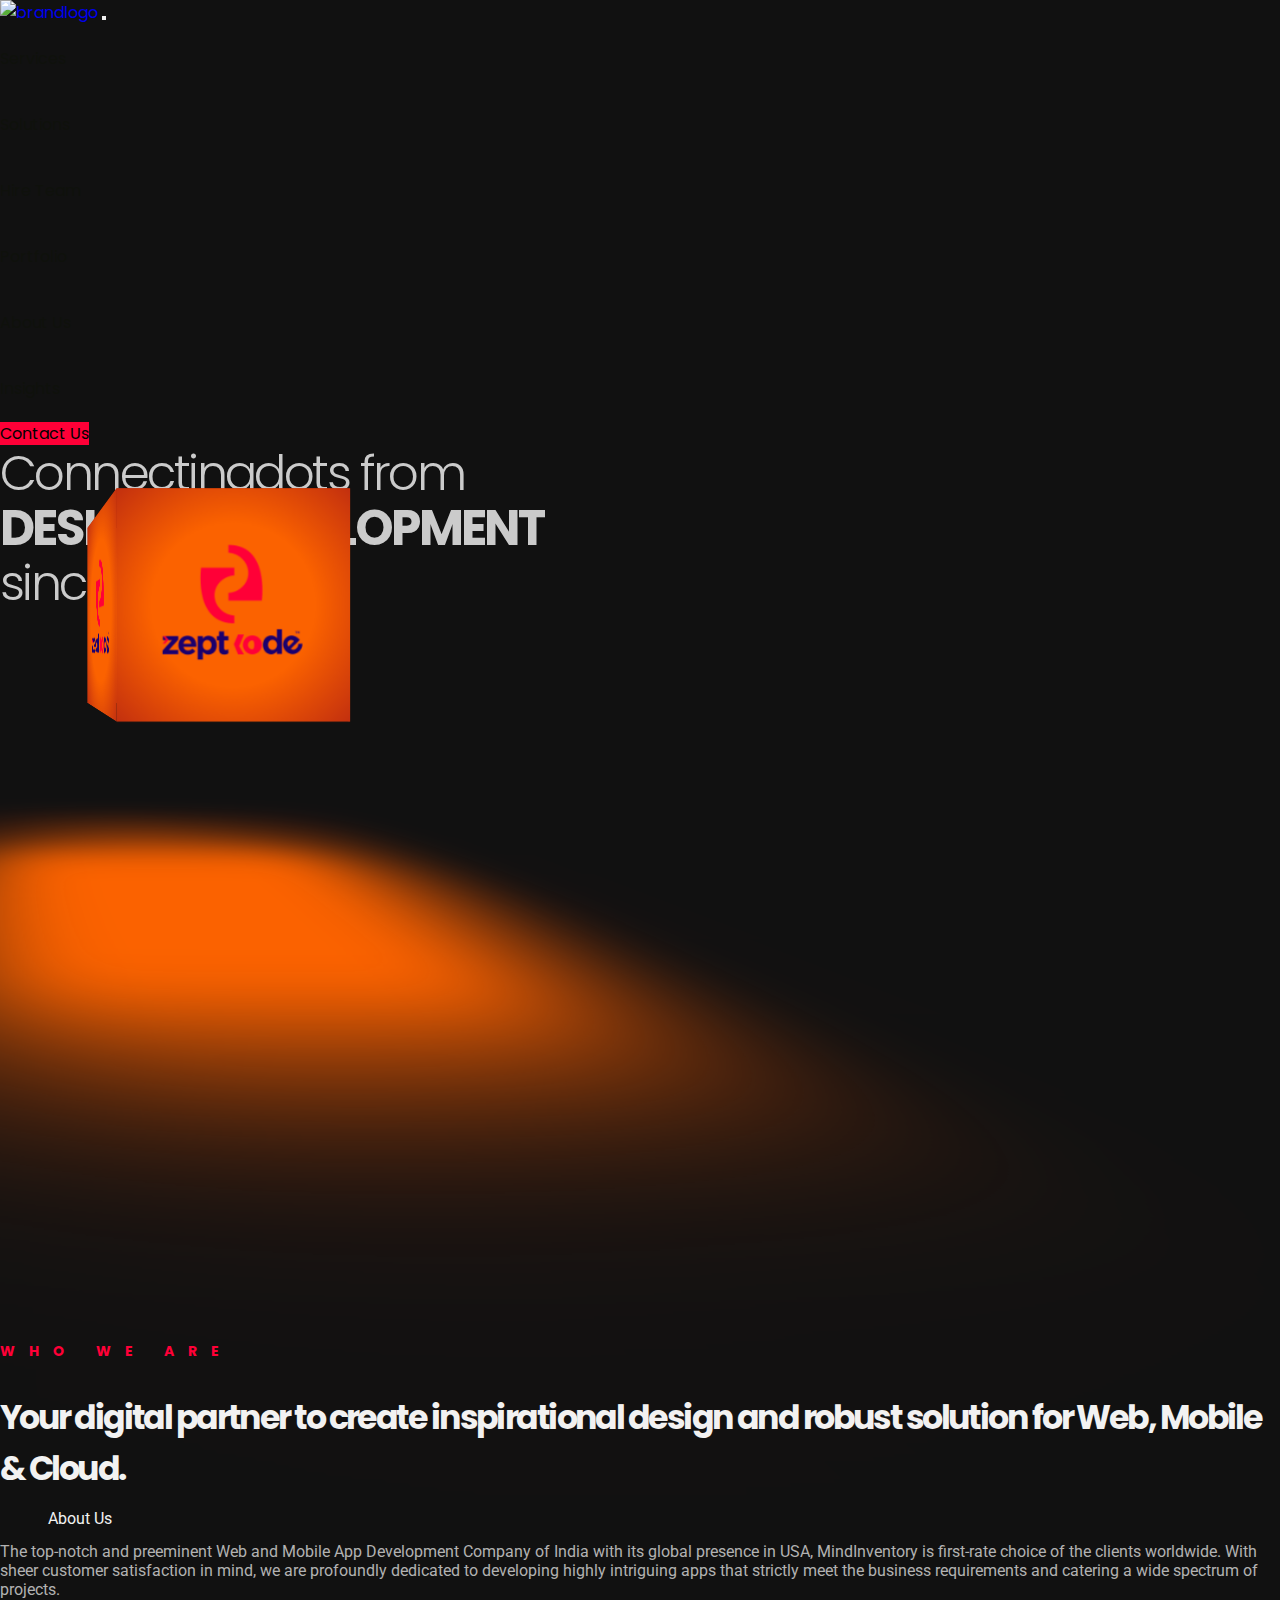
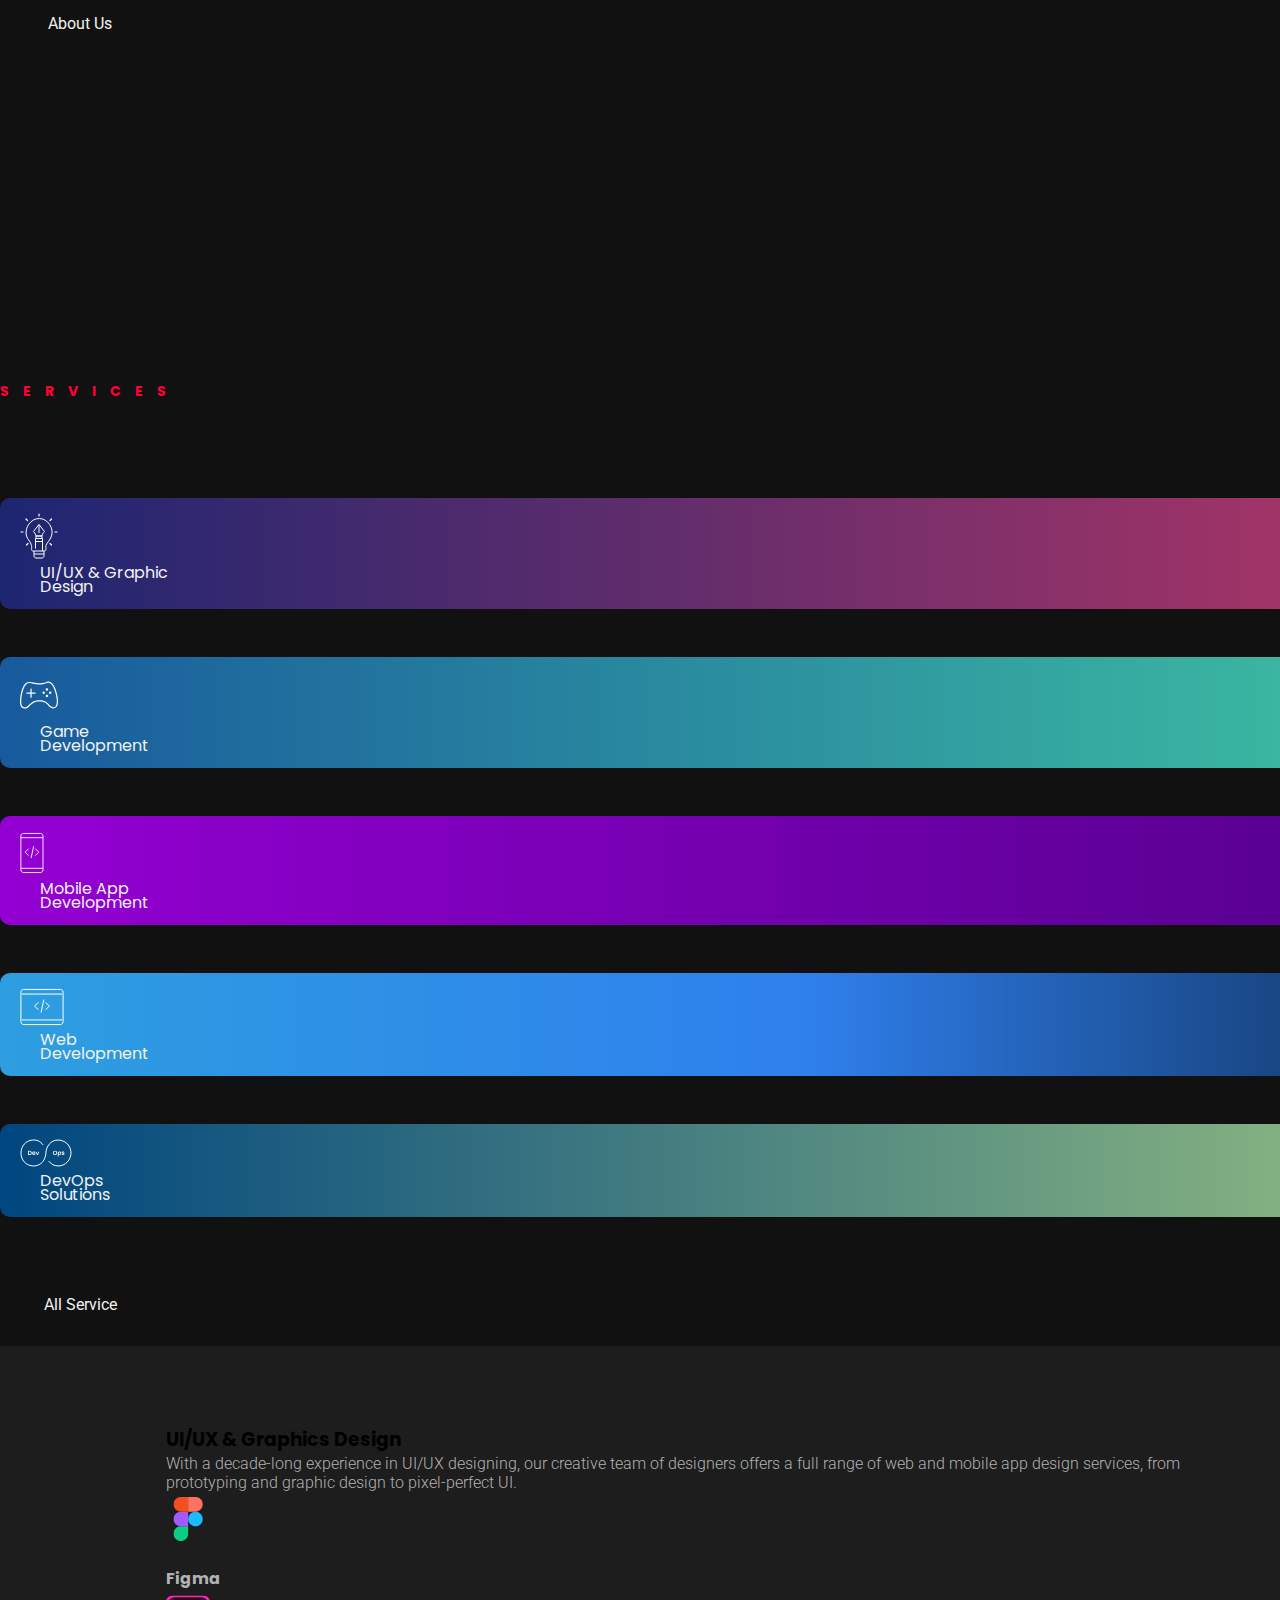
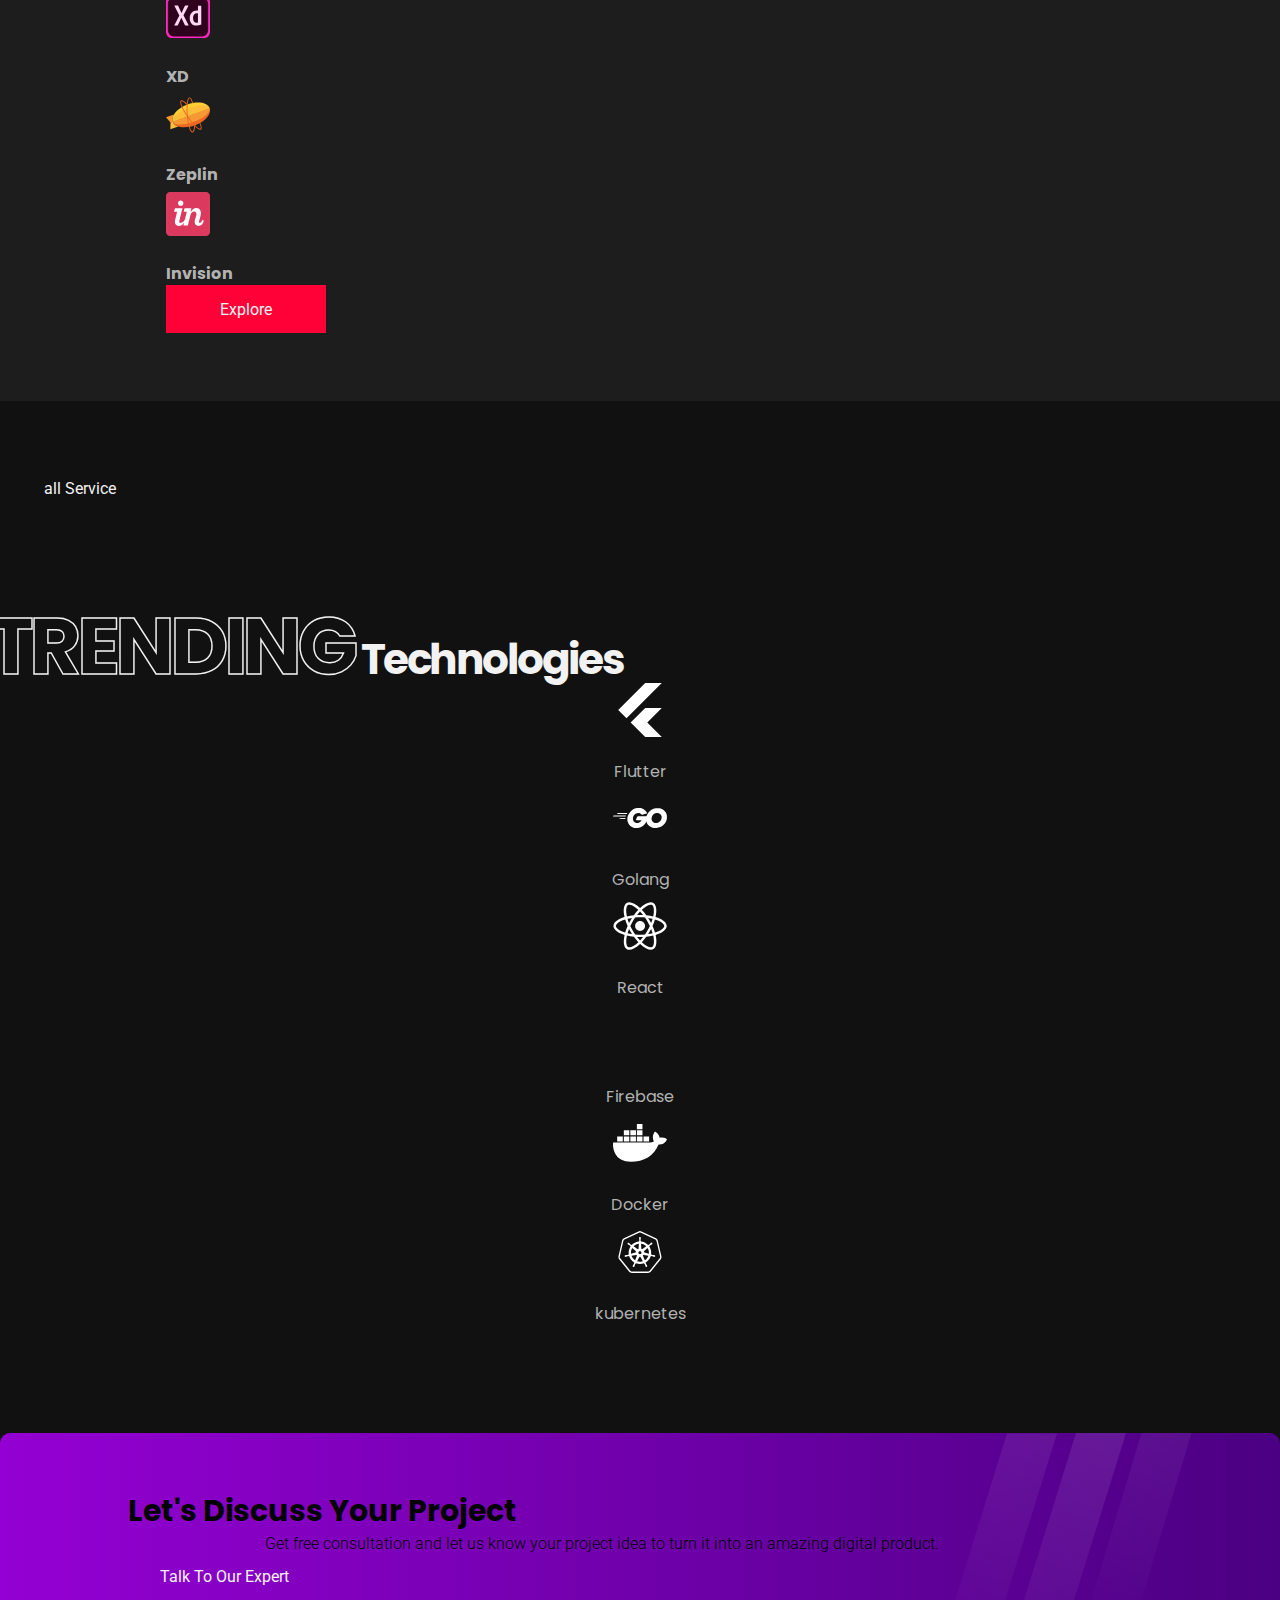
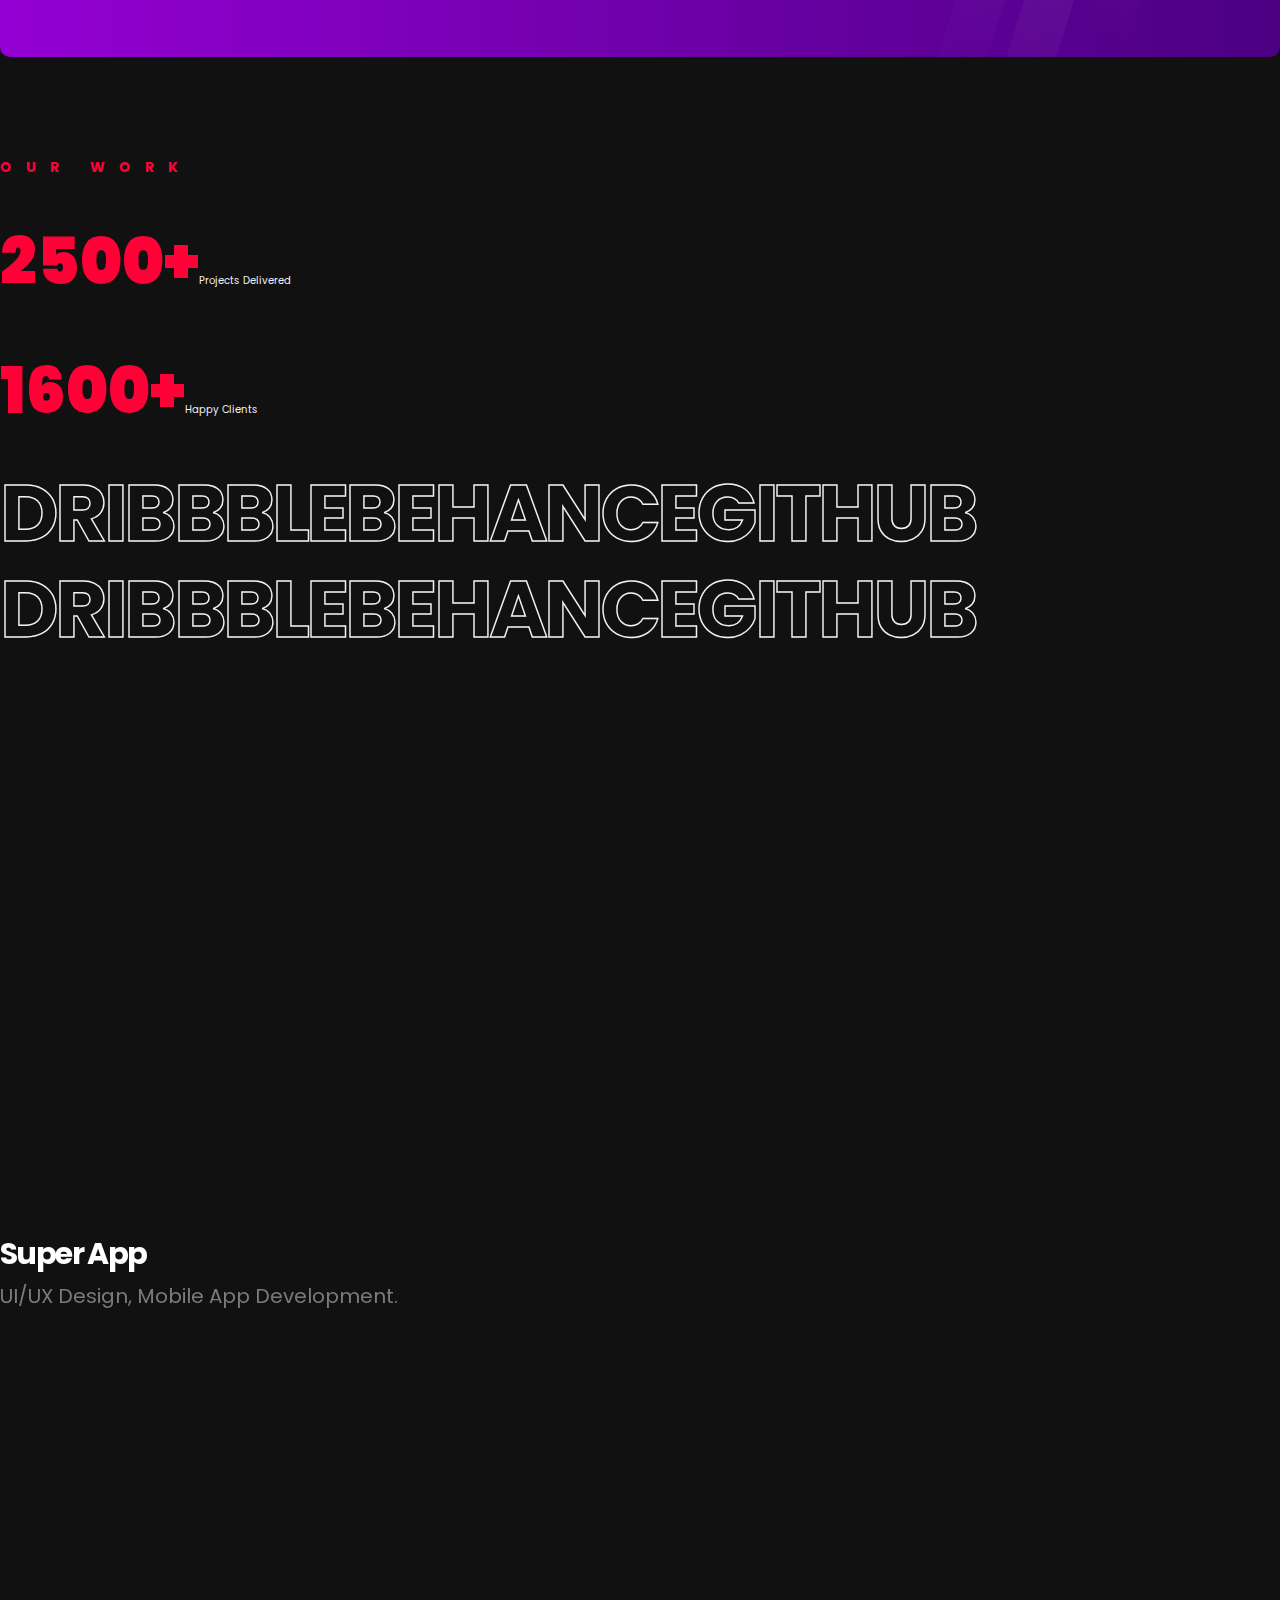
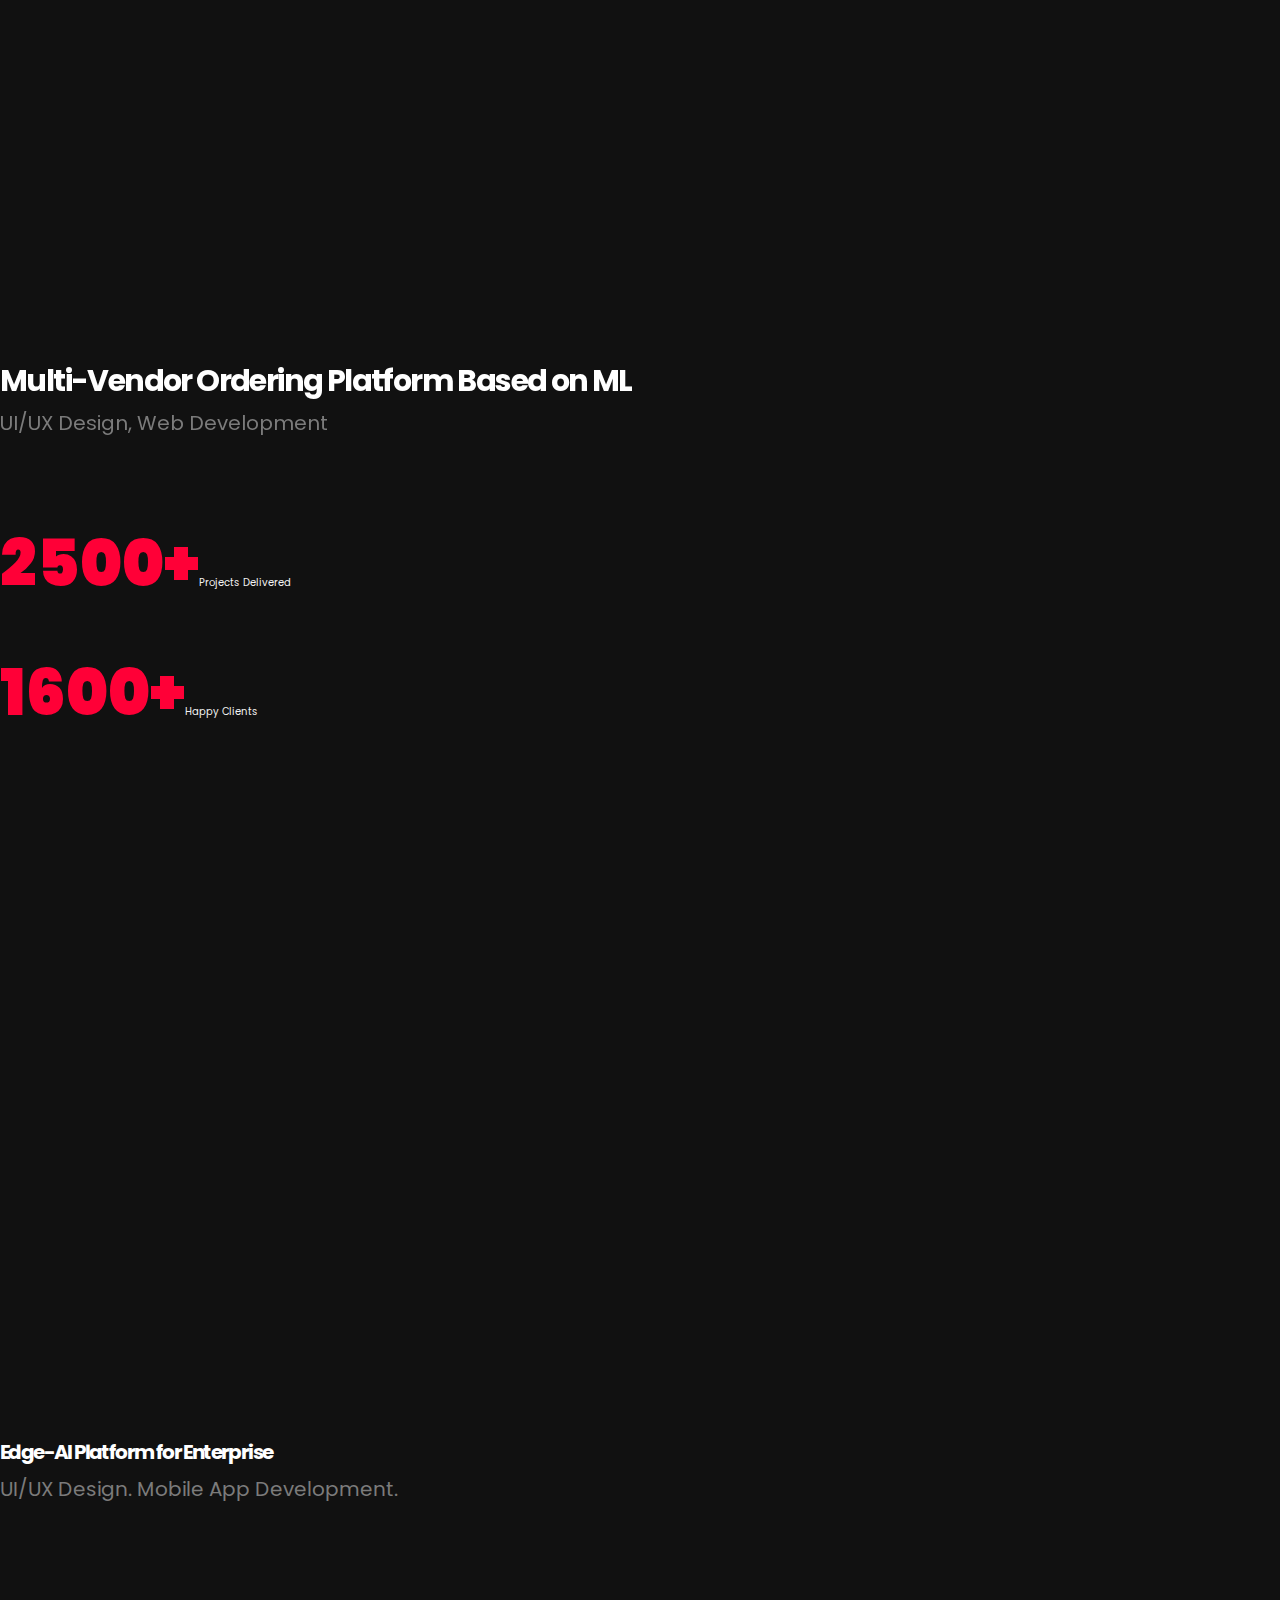
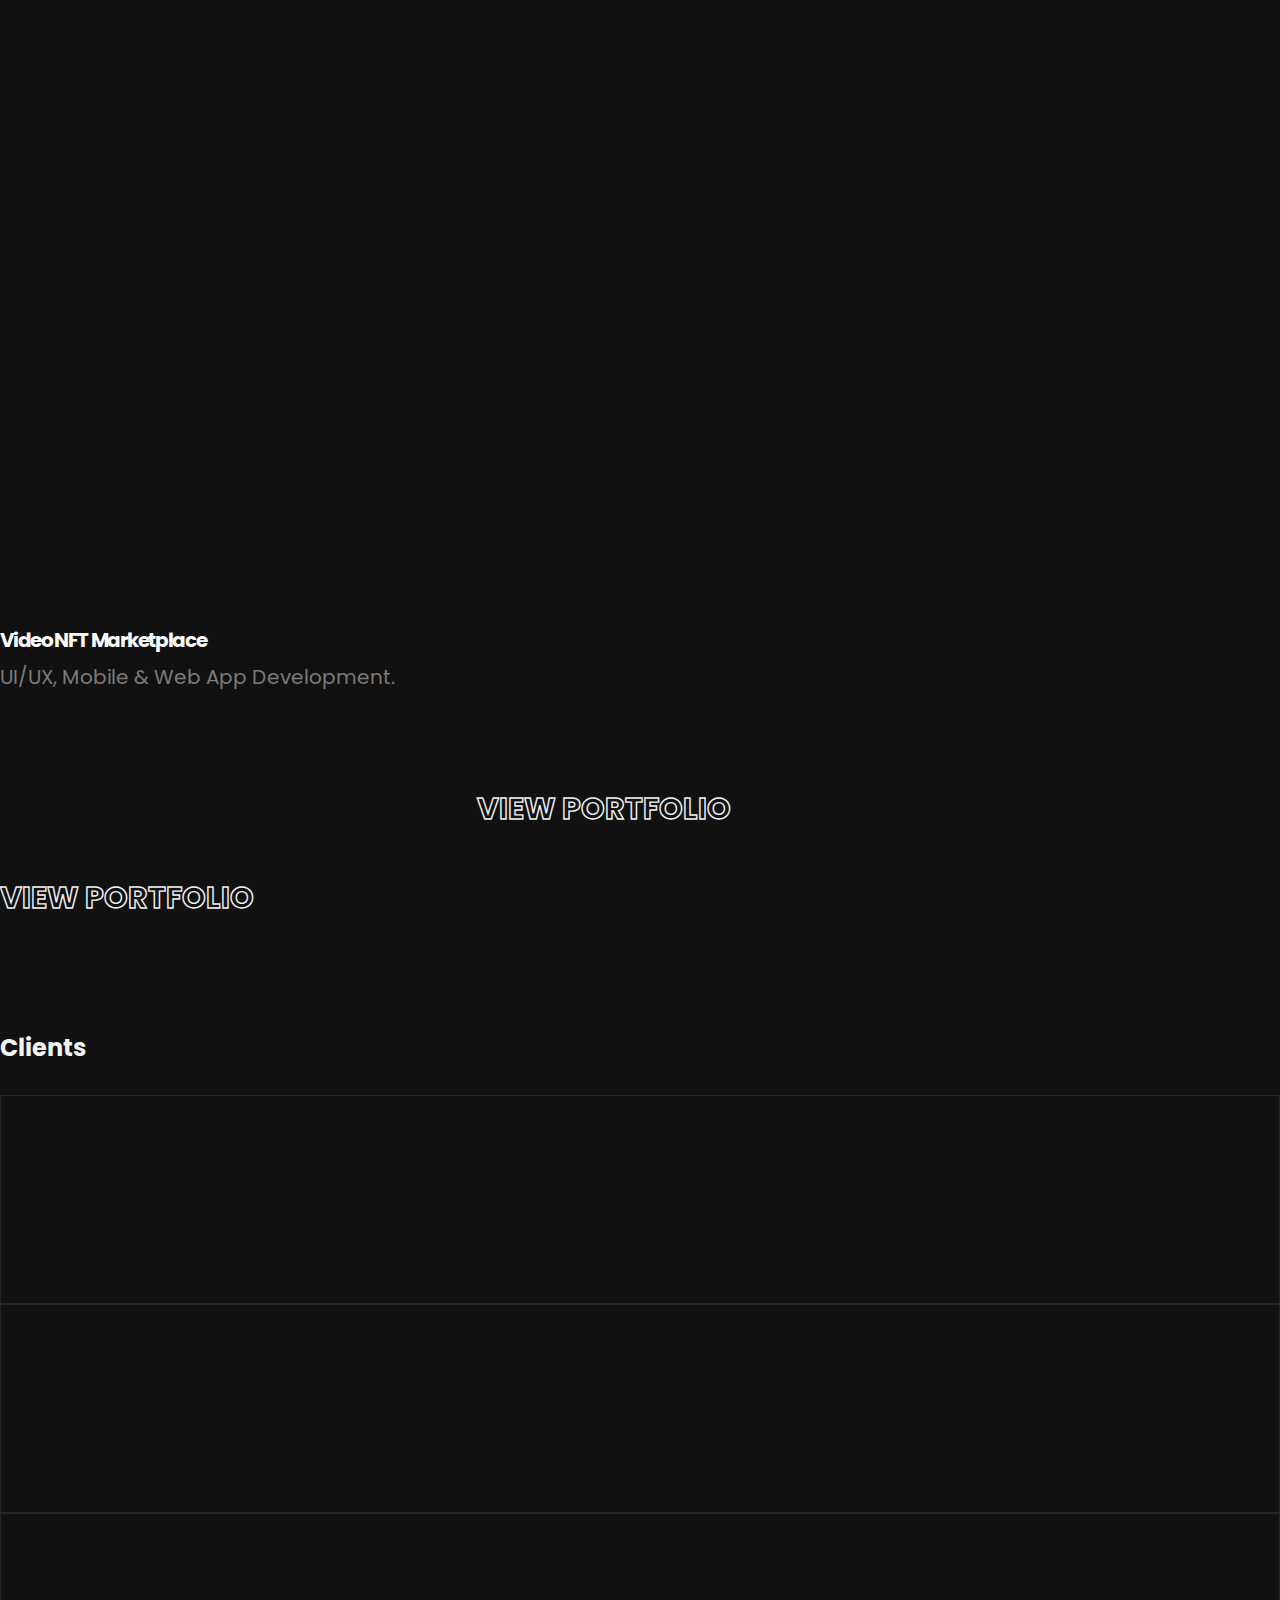
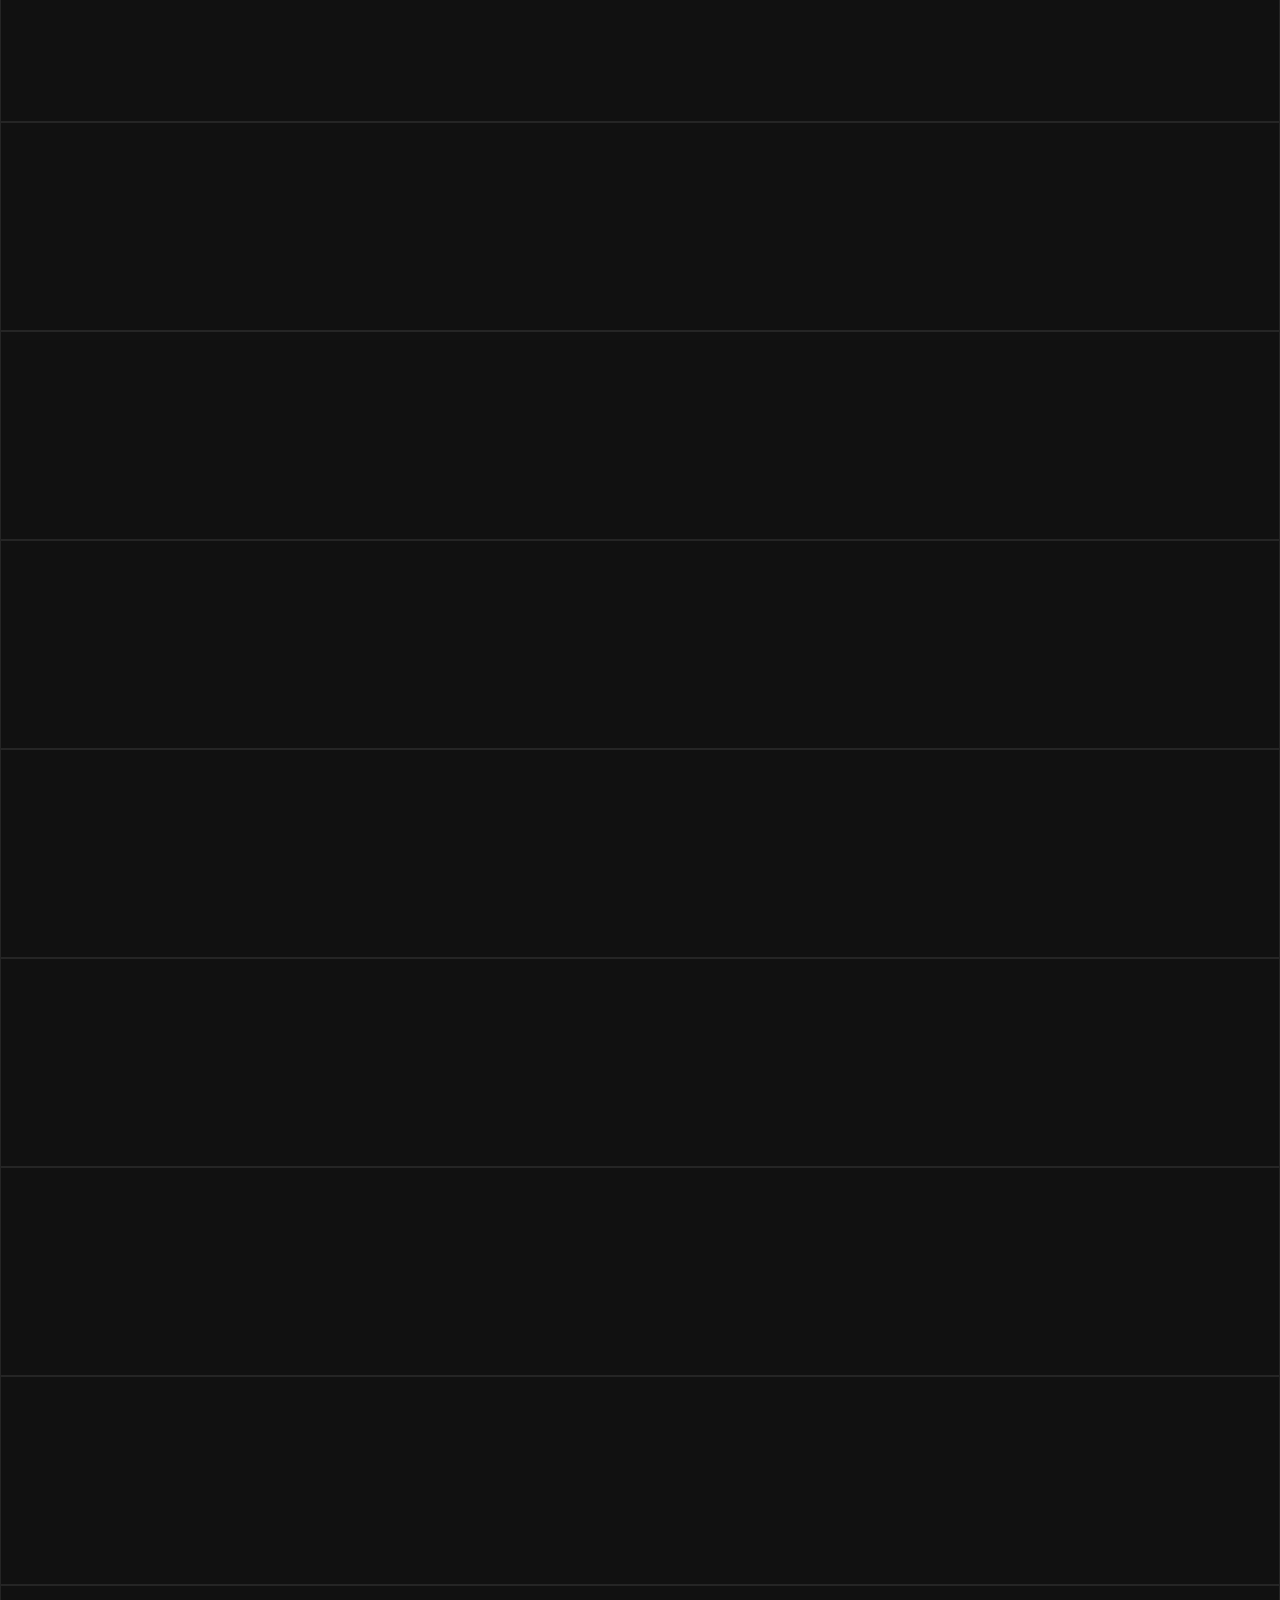
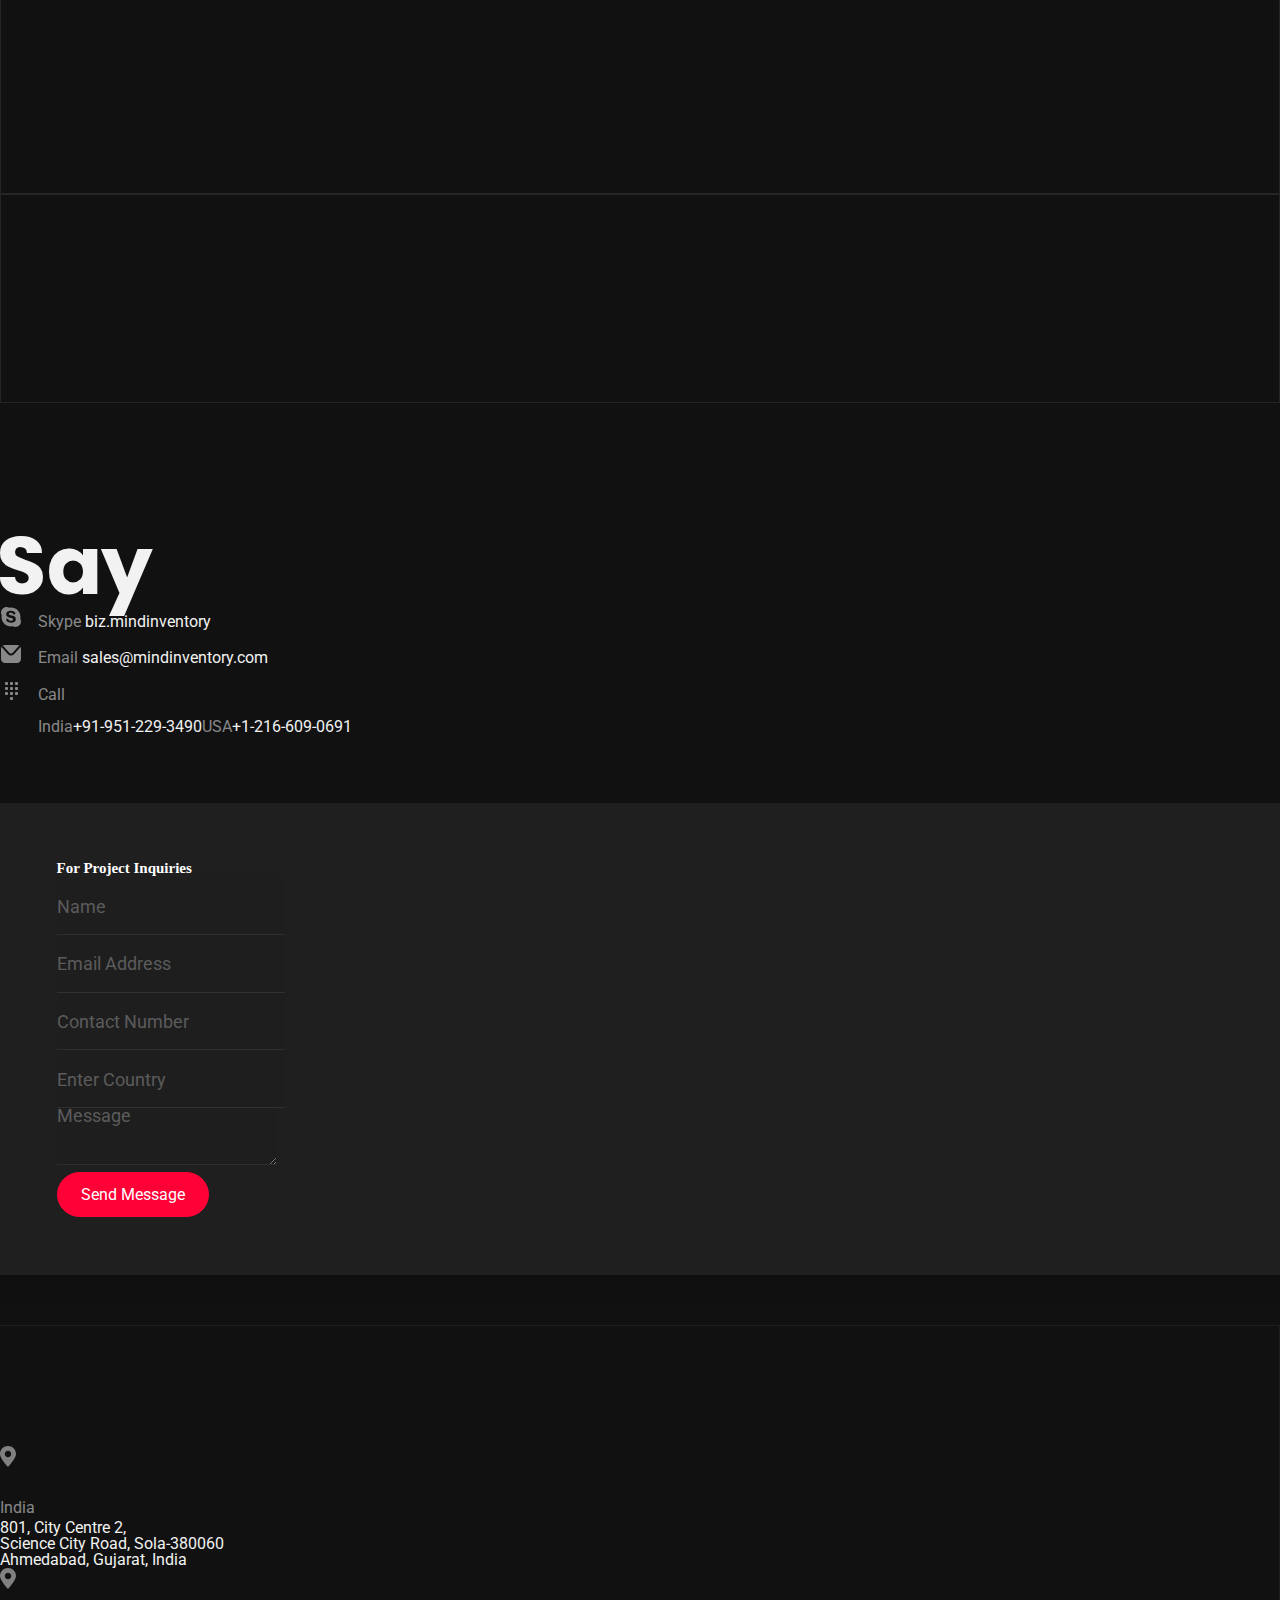
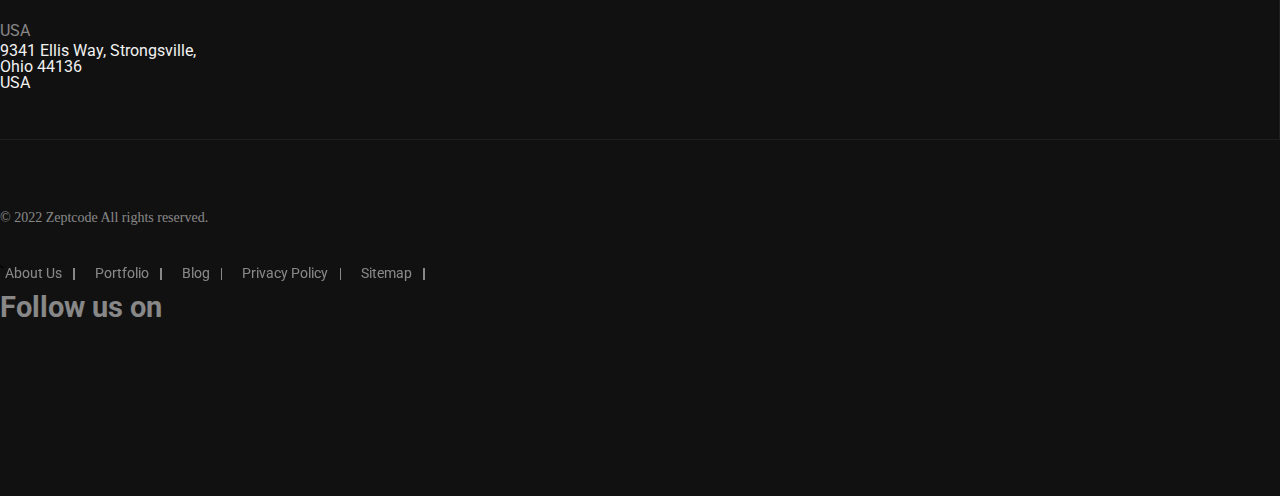
==== commit 7fb82897: "Update index.html" ====
--- a/index.html
+++ b/index.html
@@ -5,7 +5,7 @@
     <meta charset="utf-8">
     <meta name="viewport" content="width=device-width, initial-scale=1">
     <title>Mindinventory</title>
-    
+
     <!-- Fontsawesome link  -->
     <link rel="stylesheet" href="https://cdnjs.cloudflare.com/ajax/libs/font-awesome/6.2.0/css/all.min.css"
         integrity="sha512-xh6O/CkQoPOWDdYTDqeRdPCVd1SpvCA9XXcUnZS2FmJNp1coAFzvtCN9BmamE+4aHK8yyUHUSCcJHgXloTyT2A=="
@@ -16,6 +16,123 @@
     <!-- Custome css -->
     <link rel="stylesheet" href="assets/css/style.css">
     <link rel="stylesheet" href="assets/css/responsive.css">
+    <style>
+        * {
+            margin: 0;
+            padding: 0;
+            box-sizing: border-box;
+        }
+
+        .cub-section {
+            position: absolute;
+
+            display: flex;
+            justify-content: center;
+            align-items: center;
+            transform-style: preserve-3d;
+            transform: perspective(700px);
+            padding-top: 22px;
+        }
+
+        .box {
+            position: absolute;
+            transform-style: preserve-3d;
+            top: -100px;
+            left: 100px;
+        }
+
+        .box .cube {
+            position: relative;
+            width: 200px;
+            height: 200px;
+            transform-style: preserve-3d;
+            animation: animate 20s infinite linear;
+        }
+
+        @keyframes animate {
+            0% {
+                transform: rotateY(0deg);
+            }
+
+            100% {
+                transform: rotateY(360deg);
+            }
+        }
+
+        .box .cube div {
+            position: absolute;
+            top: 0;
+            left: 0;
+            width: 100%;
+            height: 100%;
+            transform-style: preserve-3d;
+        }
+
+        .box .cube div span {
+            position: absolute;
+            top: 0;
+            left: 0;
+            width: 100%;
+            height: 100%;
+            background: radial-gradient(#fb6200, #fb6200, #c3300f);
+            transform: rotateY(calc(90deg * var(--i))) translateZ(100px);
+            display: flex;
+            justify-content: center;
+            align-items: center;
+        }
+
+        .box .cube div span img {
+            width: 100%;
+            height: 100%;
+        }
+
+        .box .cube .top {
+            position: absolute;
+            top: 0;
+            left: 0;
+            width: 200px;
+            height: 200px;
+            background: #b22708;
+            transform: rotateX(90deg) translateZ(100px);
+            display: flex;
+            justify-content: center;
+            align-items: center;
+        }
+
+        .box .cube .top::before {
+            content: "";
+            position: absolute;
+            width: 400px;
+            height: 400px;
+            background-color: #fb6200;
+            filter: blur(50px);
+            transform: translateZ(-400px);
+            box-shadow: 0 0 120px rgba(251, 98, 0, 0.2),
+                0 0 200px rgba(251, 98, 0, 0.4),
+                0 0 300px rgba(251, 98, 0, 0.6),
+                0 0 400px rgba(251, 98, 0, 0.8),
+                0 0 500px rgba(251, 98, 0, 1);
+        }
+
+        @media (max-width:620px) {
+            .box {
+                position: absolute;
+                transform-style: preserve-3d;
+                top: 53px;
+                left: 64px;
+            }
+        }
+
+        @media (max-width: 390px) {
+            .box {
+                position: absolute;
+                transform-style: preserve-3d;
+                top: -27px;
+                left: 39px;
+            }
+        }
+    </style>
+
 </head>
 
 <body>
@@ -23,9 +140,8 @@
         <nav class="navbar navbar-expand-lg bg-white p-0">
             <div class="container-fluid">
                 <a class="navbar-brand ms-4" href="index.html">
-                        <img src="assets/image/icon/png/cus-logos.png" alt="brandlogo" width=" 250"
-                        height="auto" >   
-                        <!-- <img src="assets/image/untitled.png" alt="brandlogo" width=" auto"
+                    <img src="assets/image/icon/png/cus-logos.png" alt="brandlogo" width=" 250" height="auto">
+                    <!-- <img src="assets/image/untitled.png" alt="brandlogo" width=" auto"
                         height="100" >   -->
                 </a>
                 <button class="navbar-toggler border-0" type="button" data-bs-toggle="collapse"
@@ -102,7 +218,32 @@
                             </div>
                         </div>
                         <div class="col-md-6 p-0 mt-5 mt-md-0">
-                            <div class="hero-img-wrapper"><svg id="hero" data-name="Layer 1"
+                            <div class="hero-img-wrapper">
+                                <section class="cub-section">
+                                    <div class="box">
+                                        <div class="cube">
+                                            <div class="top"></div>
+                                            <div>
+                                                <span style="--i:0">
+                                                    <img src="assets/image/icon/PNG/AiViewer__1666785153667_3.png"
+                                                        alt="">
+                                                </span>
+                                                <span style="--i:1">
+                                                    <img src="assets/image/icon/PNG/AiViewer__1666785153667_3.png"
+                                                        alt=""></span>
+                                                <span style="--i:2">
+                                                    <img src="assets/image/icon/PNG/AiViewer__1666785153667_3.png"
+                                                        alt="">
+                                                </span>
+                                                <span style="--i:3">
+                                                    <img src="assets/image/icon/PNG/AiViewer__1666785153667_3.png"
+                                                        alt="">
+                                                </span>
+                                            </div>
+                                        </div>
+                                    </div>
+                                </section>
+                                <!-- <svg id="hero" data-name="Layer 1"
                                     xmlns="http://www.w3.org/2000/svg" xmlns:xlink="http://www.w3.org/1999/xlink"
                                     viewBox="0 0 859.63 838.53">
                                     <defs>
@@ -586,7 +727,8 @@
                                             </animate>
                                         </image>
                                     </g>
-                                </svg></div>
+                                </svg> -->
+                            </div>
                         </div>
                     </div>
                 </div>
@@ -1155,8 +1297,7 @@
                                             rel="noopener noreferrer">GitHub</a></div>
                                 </div>
                             </div>
-                            <div class="col-md-12   banner-small-box"><a class="pe-3"
-                                    href="/portfolio/super-app.php">
+                            <div class="col-md-12   banner-small-box"><a class="pe-3" href="/portfolio/super-app.php">
                                     <div class="small-img-box p-0 pr-sm-3 pr-xl-4 ">
                                         <div class="img-box">
                                             <picture>
@@ -1307,10 +1448,9 @@
                             <div class="game-logos">
                                 <div class="bg-img">
                                     <picture>
-                                         <img width="340" height="200"
-                                            src="assets/image/img/google.webp"
-                                            loading="lazy" alt="google" class="w-100 d-block ss-img">
-                                        </picture>
+                                        <img width="340" height="200" src="assets/image/img/google.webp" loading="lazy"
+                                            alt="google" class="w-100 d-block ss-img">
+                                    </picture>
                                 </div>
                                 <div class="logo-name"><img src="assets/image/icon/google.svg" loading="lazy"
                                         alt="google" class="mx-auto"></div>
@@ -1320,8 +1460,7 @@
                             <div class="game-logos">
                                 <div class="bg-img">
                                     <picture>
-                                         <img width="340" height="200"
-                                            src="assets/image/img/simon-sinek.webp"
+                                        <img width="340" height="200" src="assets/image/img/simon-sinek.webp"
                                             loading="lazy" alt="simon sinek" class="w-100 d-block ss-img">
                                     </picture>
                                 </div>
@@ -1333,9 +1472,8 @@
                             <div class="game-logos">
                                 <div class="bg-img">
                                     <picture>
-                                        <img width="340" height="200"
-                                            src="assets/image/img/tinder.webp"
-                                            loading="lazy" alt="tinder" class="w-100 d-block ss-img">
+                                        <img width="340" height="200" src="assets/image/img/tinder.webp" loading="lazy"
+                                            alt="tinder" class="w-100 d-block ss-img">
                                     </picture>
                                 </div>
                                 <div class="logo-name"><img src="assets/image/icon/tinder.svg" loading="lazy"
@@ -1346,10 +1484,9 @@
                             <div class="game-logos">
                                 <div class="bg-img">
                                     <picture>
-                                        <img width="340" height="200"
-                                            src="assets/image/img/booking.webp"
-                                            loading="lazy" alt="booking" class="w-100 d-block ss-img">
-                                        </picture>
+                                        <img width="340" height="200" src="assets/image/img/booking.webp" loading="lazy"
+                                            alt="booking" class="w-100 d-block ss-img">
+                                    </picture>
                                 </div>
                                 <div class="logo-name"><img src="assets/image/icon/booking.svg" loading="lazy"
                                         alt="booking" class="mx-auto"></div>
@@ -1359,10 +1496,9 @@
                             <div class="game-logos">
                                 <div class="bg-img">
                                     <picture>
-                                        <img width="340" height="200"
-                                            src="assets/image/img/super-app.webp"
+                                        <img width="340" height="200" src="assets/image/img/super-app.webp"
                                             loading="lazy" alt="superapp" class="w-100 d-block ss-img">
-                                        </picture>
+                                    </picture>
                                 </div>
                                 <div class="logo-name"><img src="assets/image/icon/i-am-plus.svg" loading="lazy"
                                         alt="superapp" class="mx-auto"></div>
@@ -1372,10 +1508,9 @@
                             <div class="game-logos">
                                 <div class="bg-img">
                                     <picture>
-                                         <img width="340" height="200"
-                                            src="assets/image/img/justfab.webp"
-                                            loading="lazy" alt="justfab" class="w-100 d-block ss-img">
-                                        </picture>
+                                        <img width="340" height="200" src="assets/image/img/justfab.webp" loading="lazy"
+                                            alt="justfab" class="w-100 d-block ss-img">
+                                    </picture>
                                 </div>
                                 <div class="logo-name"><img src="assets/image/icon/justfab.svg" loading="lazy"
                                         alt="justfab" class="mx-auto"></div>
@@ -1385,10 +1520,9 @@
                             <div class="game-logos">
                                 <div class="bg-img">
                                     <picture>
-                                        <img width="340" height="200"
-                                            src="assets/image/img/maersk.webp"
-                                            loading="lazy" alt="maersk" class="w-100 d-block ss-img">
-                                        </picture>
+                                        <img width="340" height="200" src="assets/image/img/maersk.webp" loading="lazy"
+                                            alt="maersk" class="w-100 d-block ss-img">
+                                    </picture>
                                 </div>
                                 <div class="logo-name"><img src="assets/image/icon/maersk.svg" loading="lazy"
                                         alt="maersk" class="mx-auto"></div>
@@ -1398,10 +1532,9 @@
                             <div class="game-logos">
                                 <div class="bg-img">
                                     <picture>
-                                       <img width="340" height="200"
-                                            src="assets/image/img/panasonic.webp"
+                                        <img width="340" height="200" src="assets/image/img/panasonic.webp"
                                             loading="lazy" alt="panasonic" class="w-100 d-block ss-img">
-                                        </picture>
+                                    </picture>
                                 </div>
                                 <div class="logo-name"><img src="assets/image/icon/panasonic.svg" loading="lazy"
                                         alt="panasonic" class="mx-auto"></div>
@@ -1411,9 +1544,8 @@
                             <div class="game-logos">
                                 <div class="bg-img">
                                     <picture>
-                                         <img width="340" height="200"
-                                            src="assets/image/img/imdex.webp"
-                                            loading="lazy" alt="imdex" class="w-100 d-block ss-img">
+                                        <img width="340" height="200" src="assets/image/img/imdex.webp" loading="lazy"
+                                            alt="imdex" class="w-100 d-block ss-img">
                                     </picture>
                                 </div>
                                 <div class="logo-name"><img src="assets/image/icon/imdex.svg" loading="lazy" alt="imdex"
@@ -1424,9 +1556,8 @@
                             <div class="game-logos">
                                 <div class="bg-img">
                                     <picture>
-                                         <img width="340" height="200"
-                                            src="assets/image/img/ax.webp"
-                                            loading="lazy" alt="ax" class="w-100 d-block ss-img">
+                                        <img width="340" height="200" src="assets/image/img/ax.webp" loading="lazy"
+                                            alt="ax" class="w-100 d-block ss-img">
                                     </picture>
                                 </div>
                                 <div class="logo-name"><img src="assets/image/icon/athlean-x.svg" loading="lazy"
@@ -1437,9 +1568,8 @@
                             <div class="game-logos">
                                 <div class="bg-img">
                                     <picture>
-                                        <img width="340" height="200"
-                                            src="assets/image/img/pigi.webp"
-                                            loading="lazy" alt="pigi" class="w-100 d-block ss-img">
+                                        <img width="340" height="200" src="assets/image/img/pigi.webp" loading="lazy"
+                                            alt="pigi" class="w-100 d-block ss-img">
                                     </picture>
                                 </div>
                                 <div class="logo-name"><img src="assets/image/icon/pigi.svg" loading="lazy" alt="pigi"
@@ -1450,9 +1580,8 @@
                             <div class="game-logos">
                                 <div class="bg-img">
                                     <picture>
-                                         <img width="340" height="200"
-                                            src="assets/image/img/helpo.webp"
-                                            loading="lazy" alt="helponymous" class="w-100 d-block ss-img">
+                                        <img width="340" height="200" src="assets/image/img/helpo.webp" loading="lazy"
+                                            alt="helponymous" class="w-100 d-block ss-img">
                                     </picture>
                                 </div>
                                 <div class="logo-name"><img src="assets/image/icon/helpo.svg" loading="lazy"
@@ -1462,7 +1591,7 @@
                     </div>
                 </div>
                 <!-- Client Mobile view -->
-                
+
             </div>
         </div>
         <div class="container-fluid grid-line-wrapper ">
@@ -1564,12 +1693,11 @@
                 </div>
                 <div class="col-10 col-lg-8 offset-1 offset-lg-2 mb-4 footer-location">
                     <div class="row mx-0 align-items-center">
-                        <div class="col-12 col-md-12 col-xl-3 pr-0 pl-xl-5 ">
+                        <div class="col-12 col-md-12 col-xl-3 pr-0 pl-xl-5 text-center text-md-left">
                             <a href="/">
-                                <img width=" " height=" "
-                                    src="assets/image/icon/svg/px-AiViewer__1666785153667_3.svg" alt="zeptlogo"
-                                    class="footer-logo" loading="lazy"></a>
-                                </div>
+                                <img width=" " height=" " src="assets/image/icon/svg/px-AiViewer__1666785153667_3.svg"
+                                    alt="zeptlogo" class="footer-logo" loading="lazy"></a>
+                        </div>
                         <div class="col-12 col-md-6 col-xl-6 pr-0 pl-xl-5">
                             <div class="communication-location r-communication-address"><span class="d-flex">
                                     <div class="footer-icons"><img src="assets/image/icon/addressIndia.svg"
@@ -1664,7 +1792,7 @@
         integrity="sha384-OERcA2EqjJCMA+/3y+gxIOqMEjwtxJY7qPCqsdltbNJuaOe923+mo//f6V8Qbsw3" crossorigin="anonymous">
     </script>
     <script src="assets/js/main.js"></script>
-    <!-- slick slider --> 
+    <!-- slick slider -->
 </body>
 
-</html>+</html>
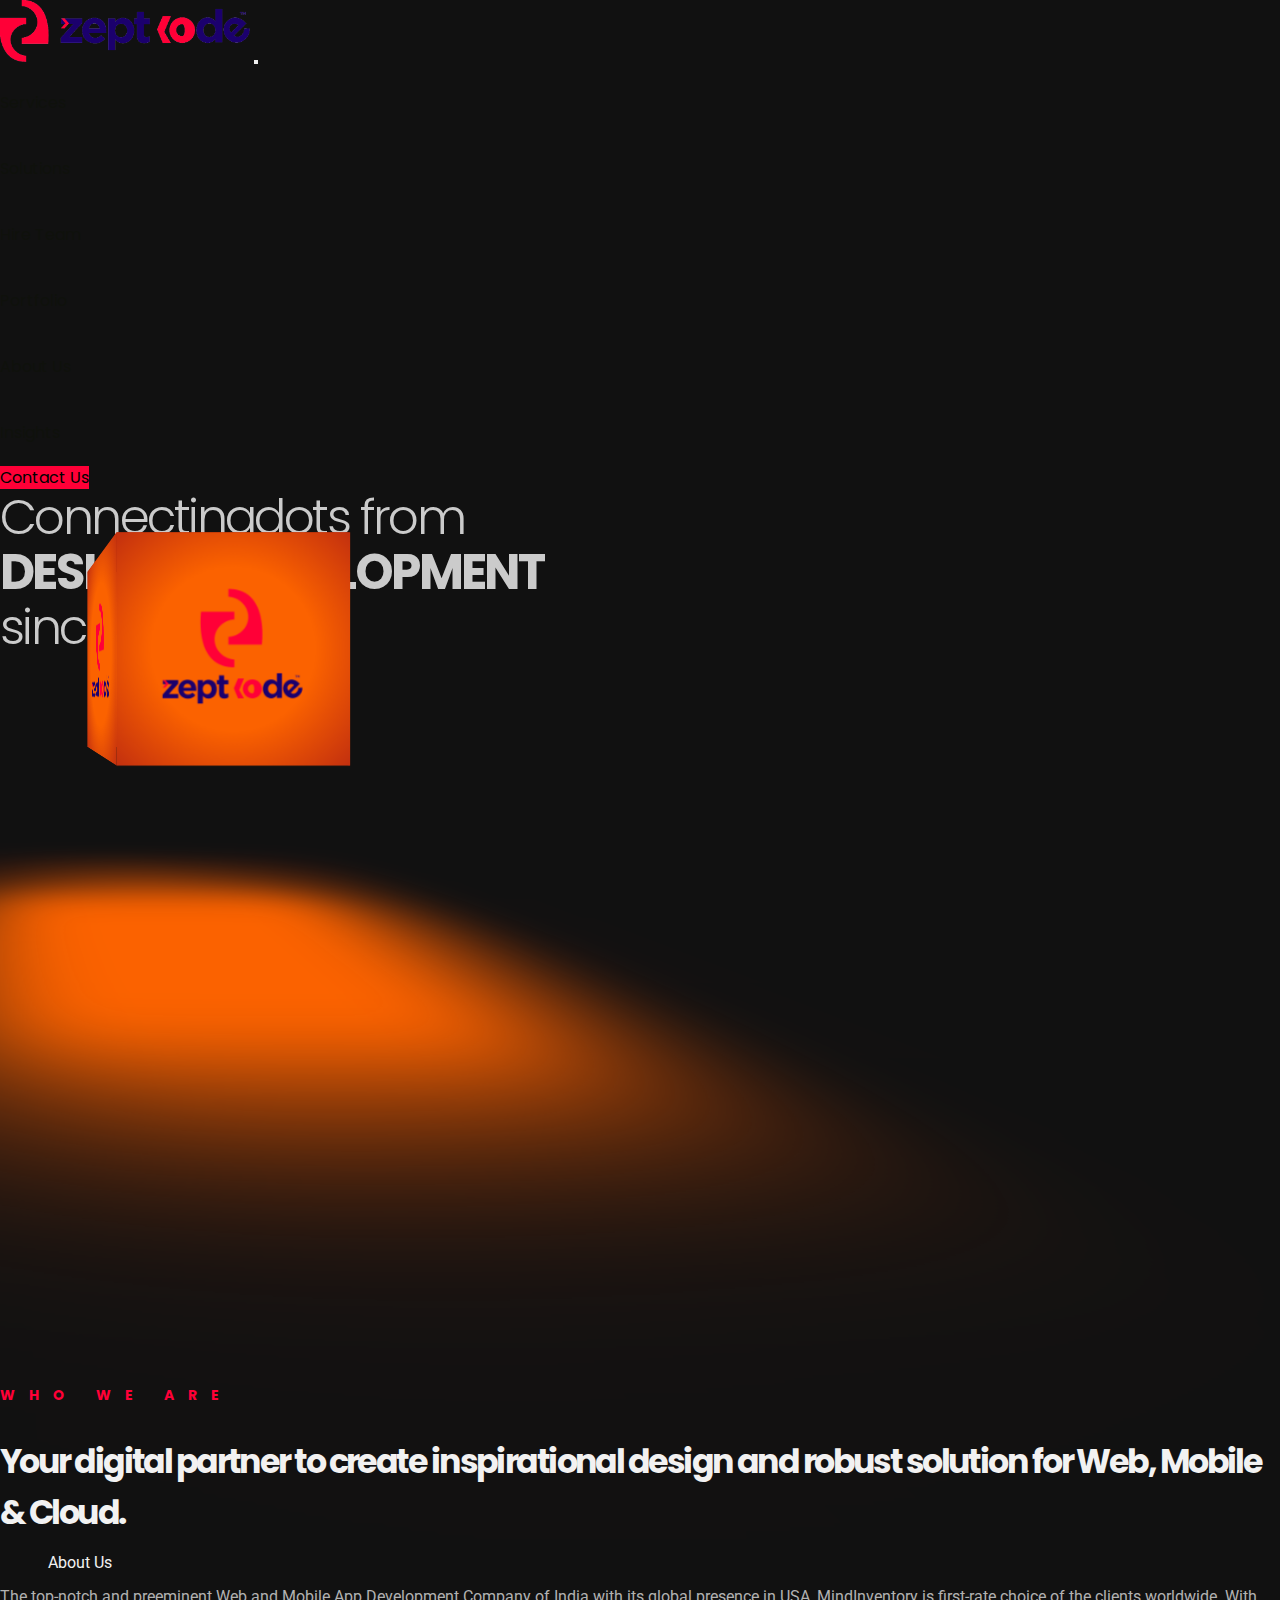
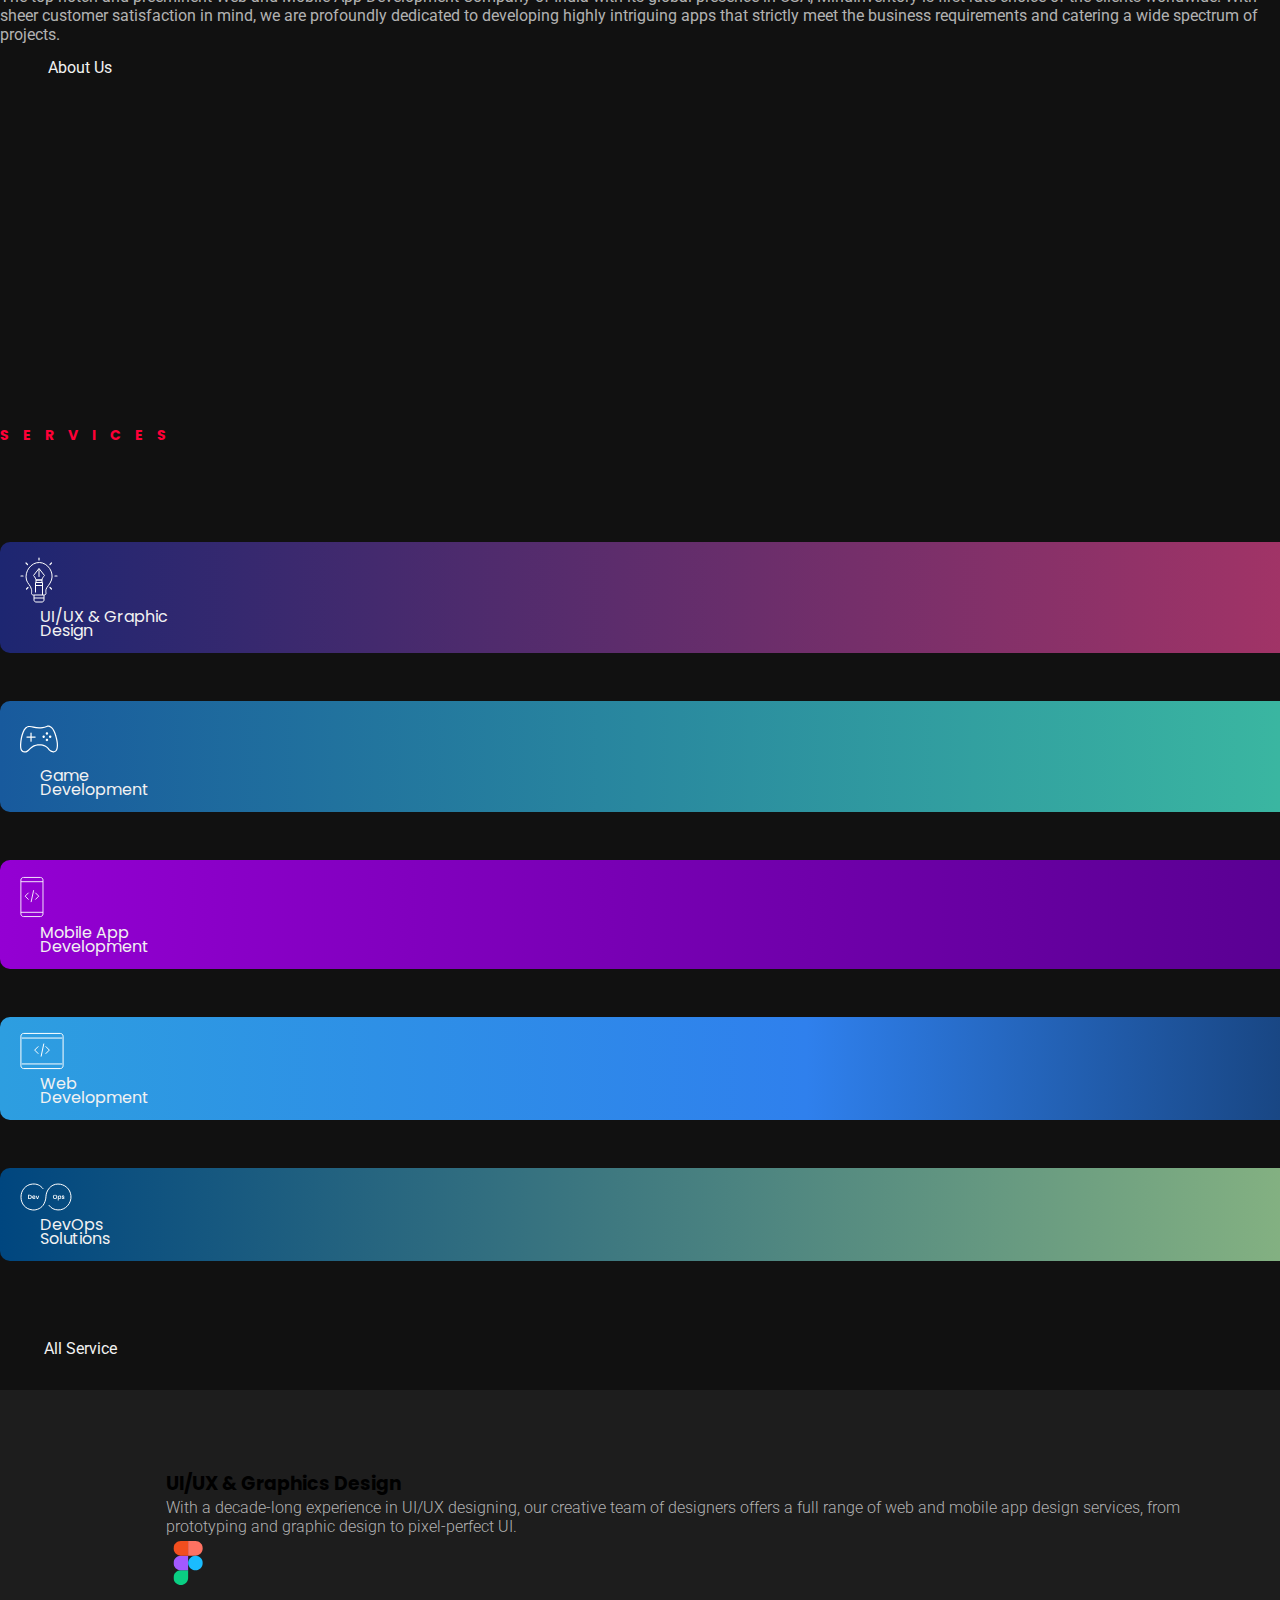
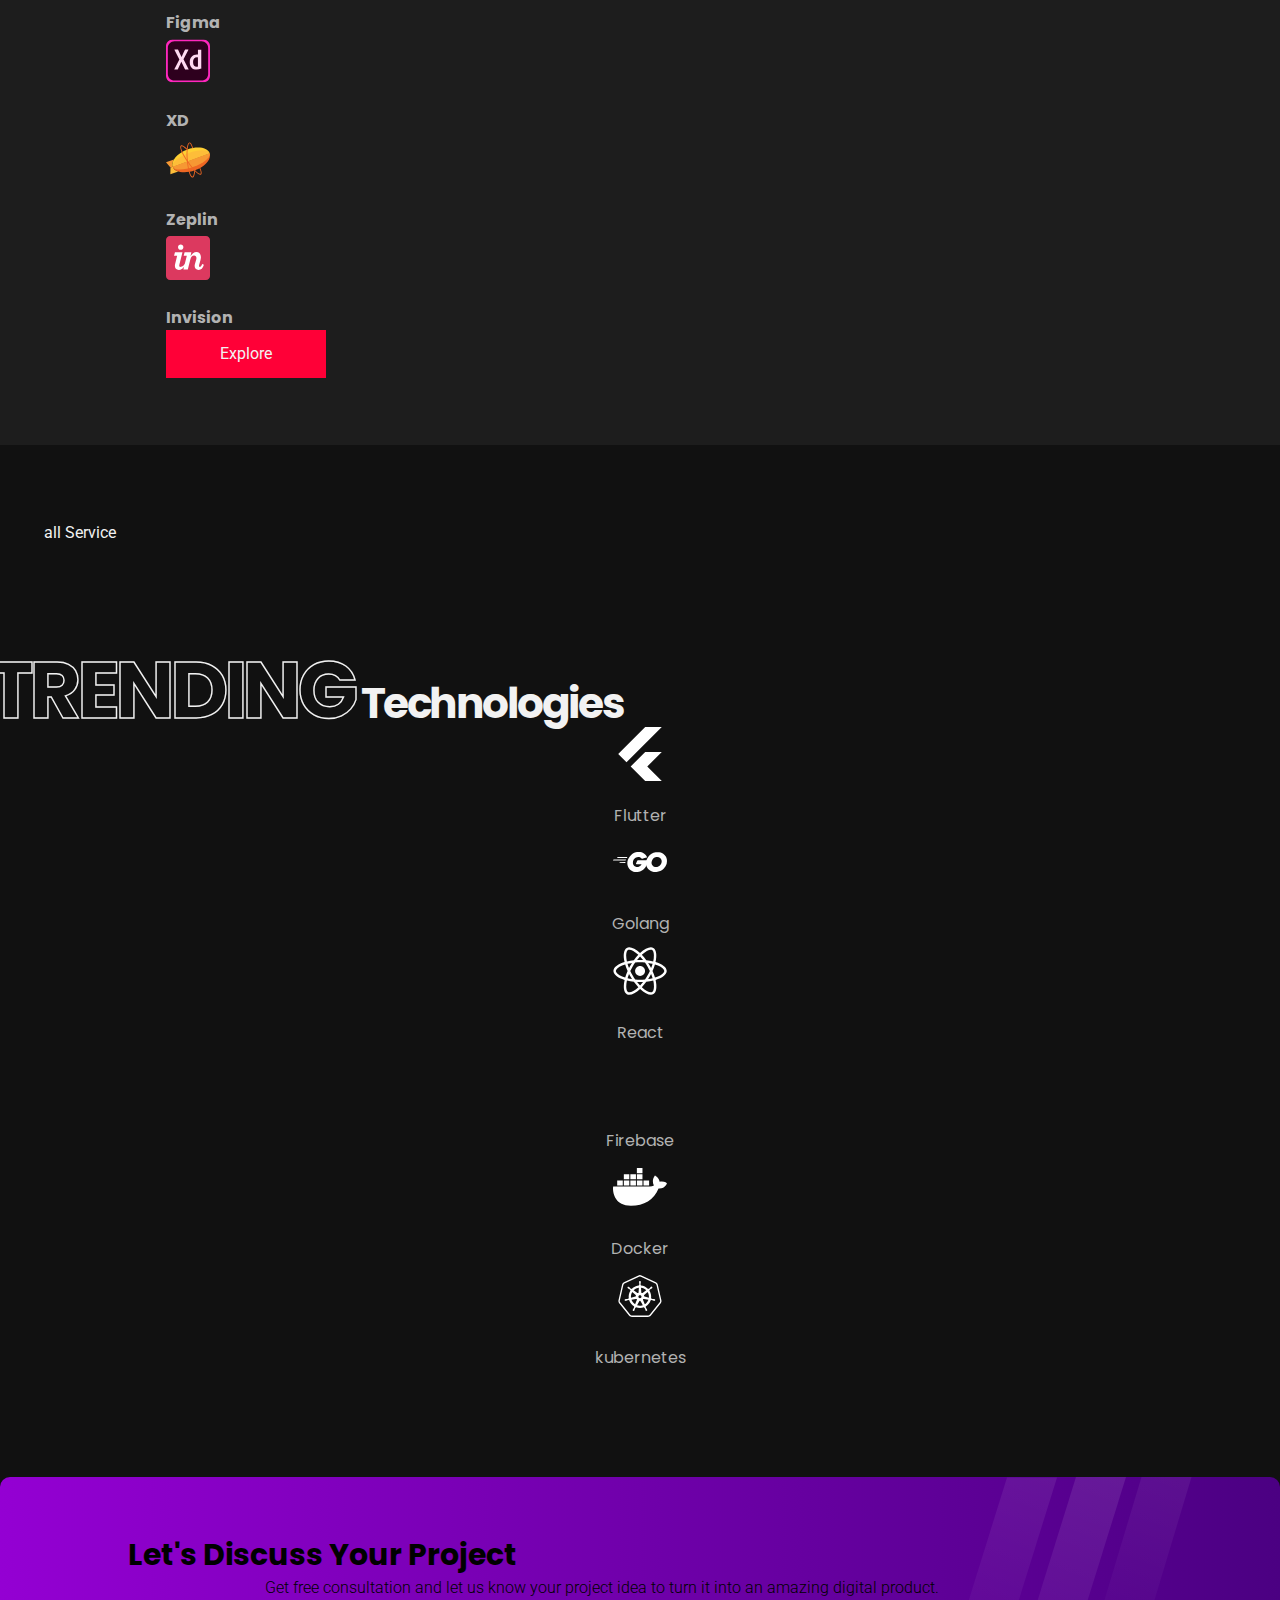
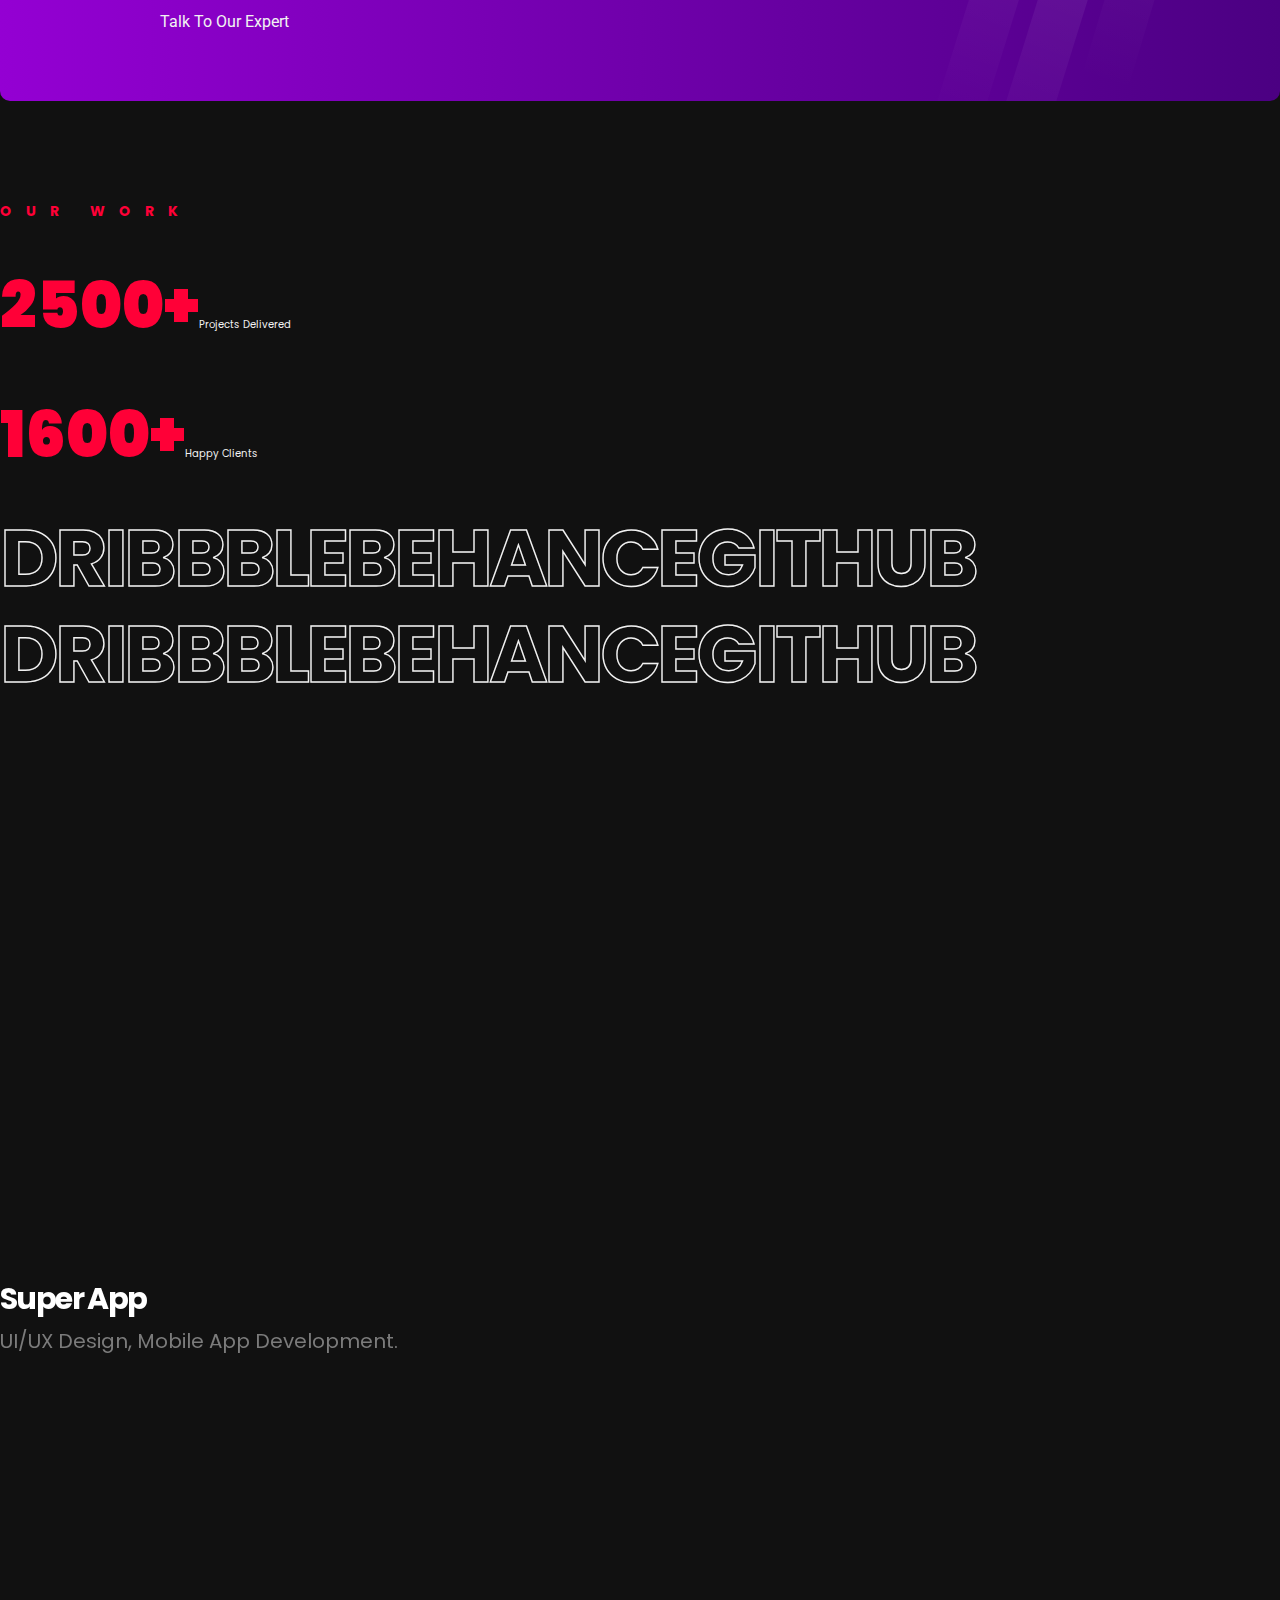
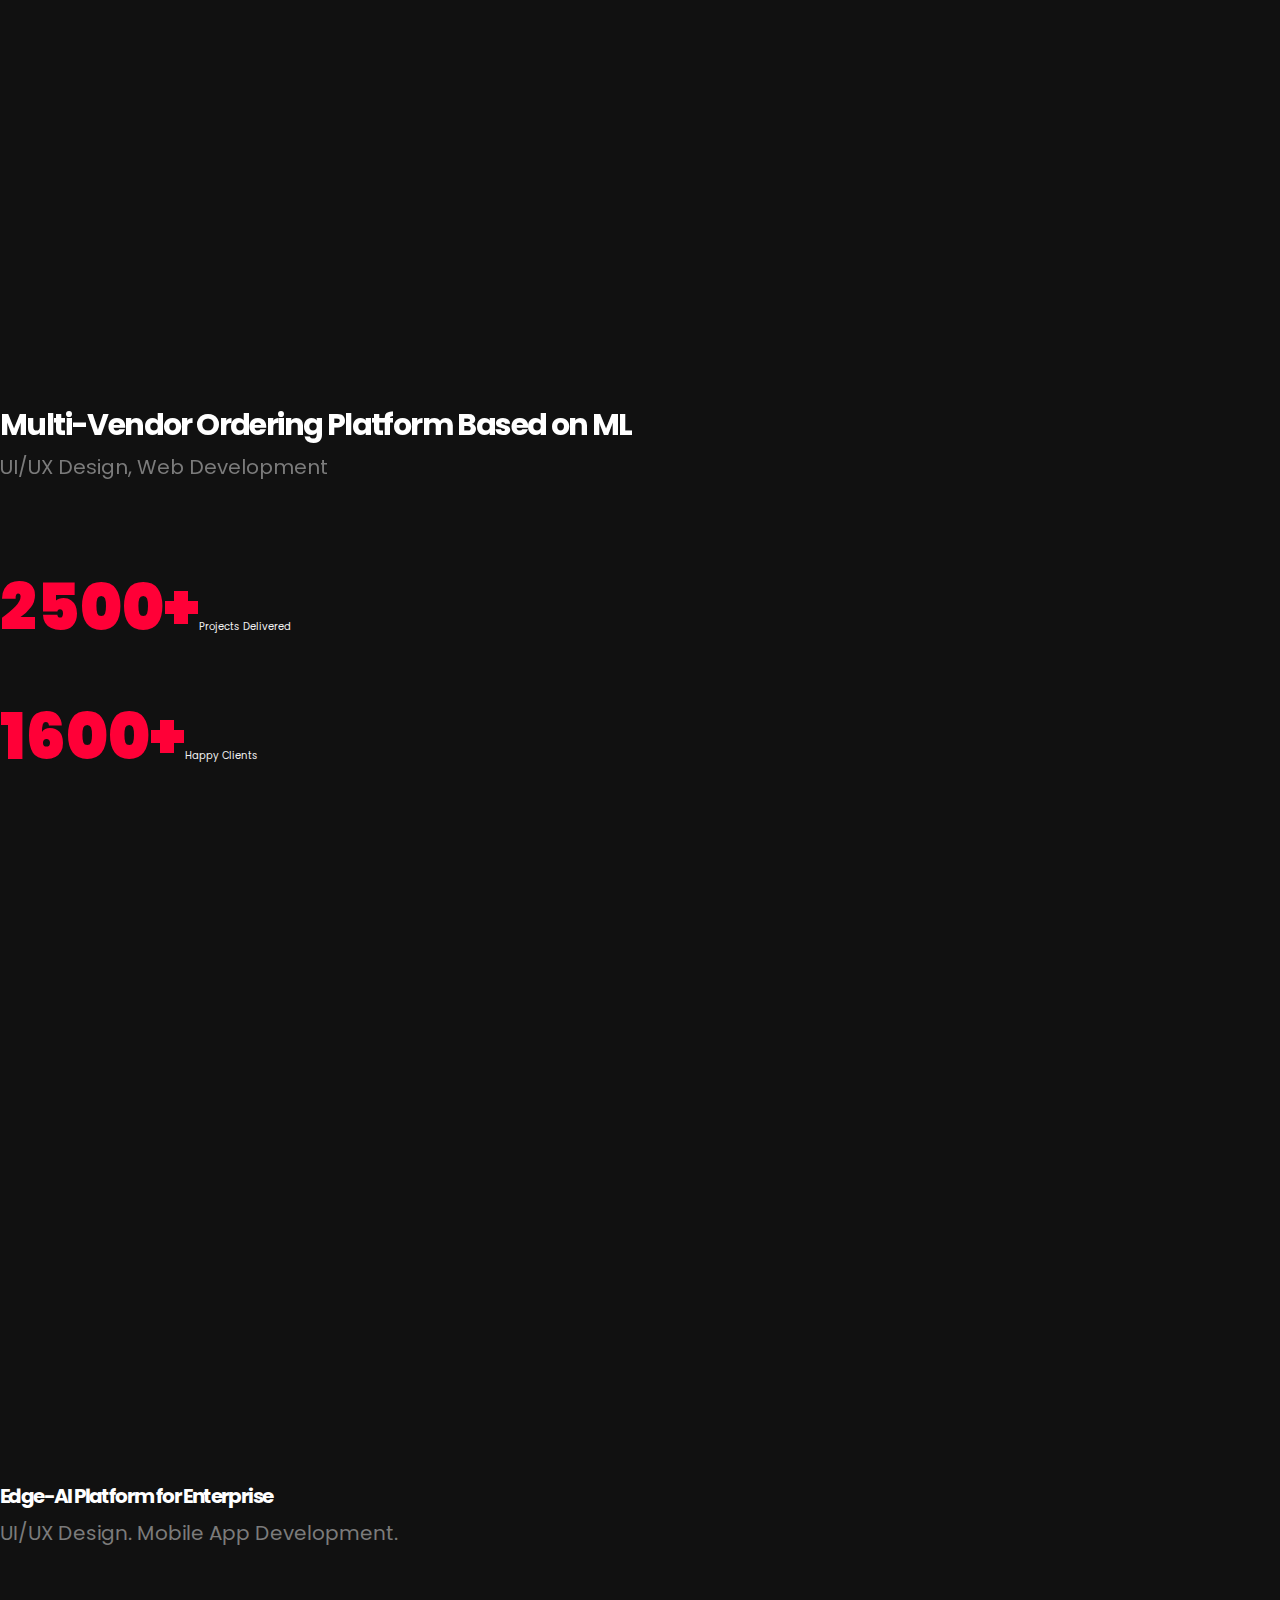
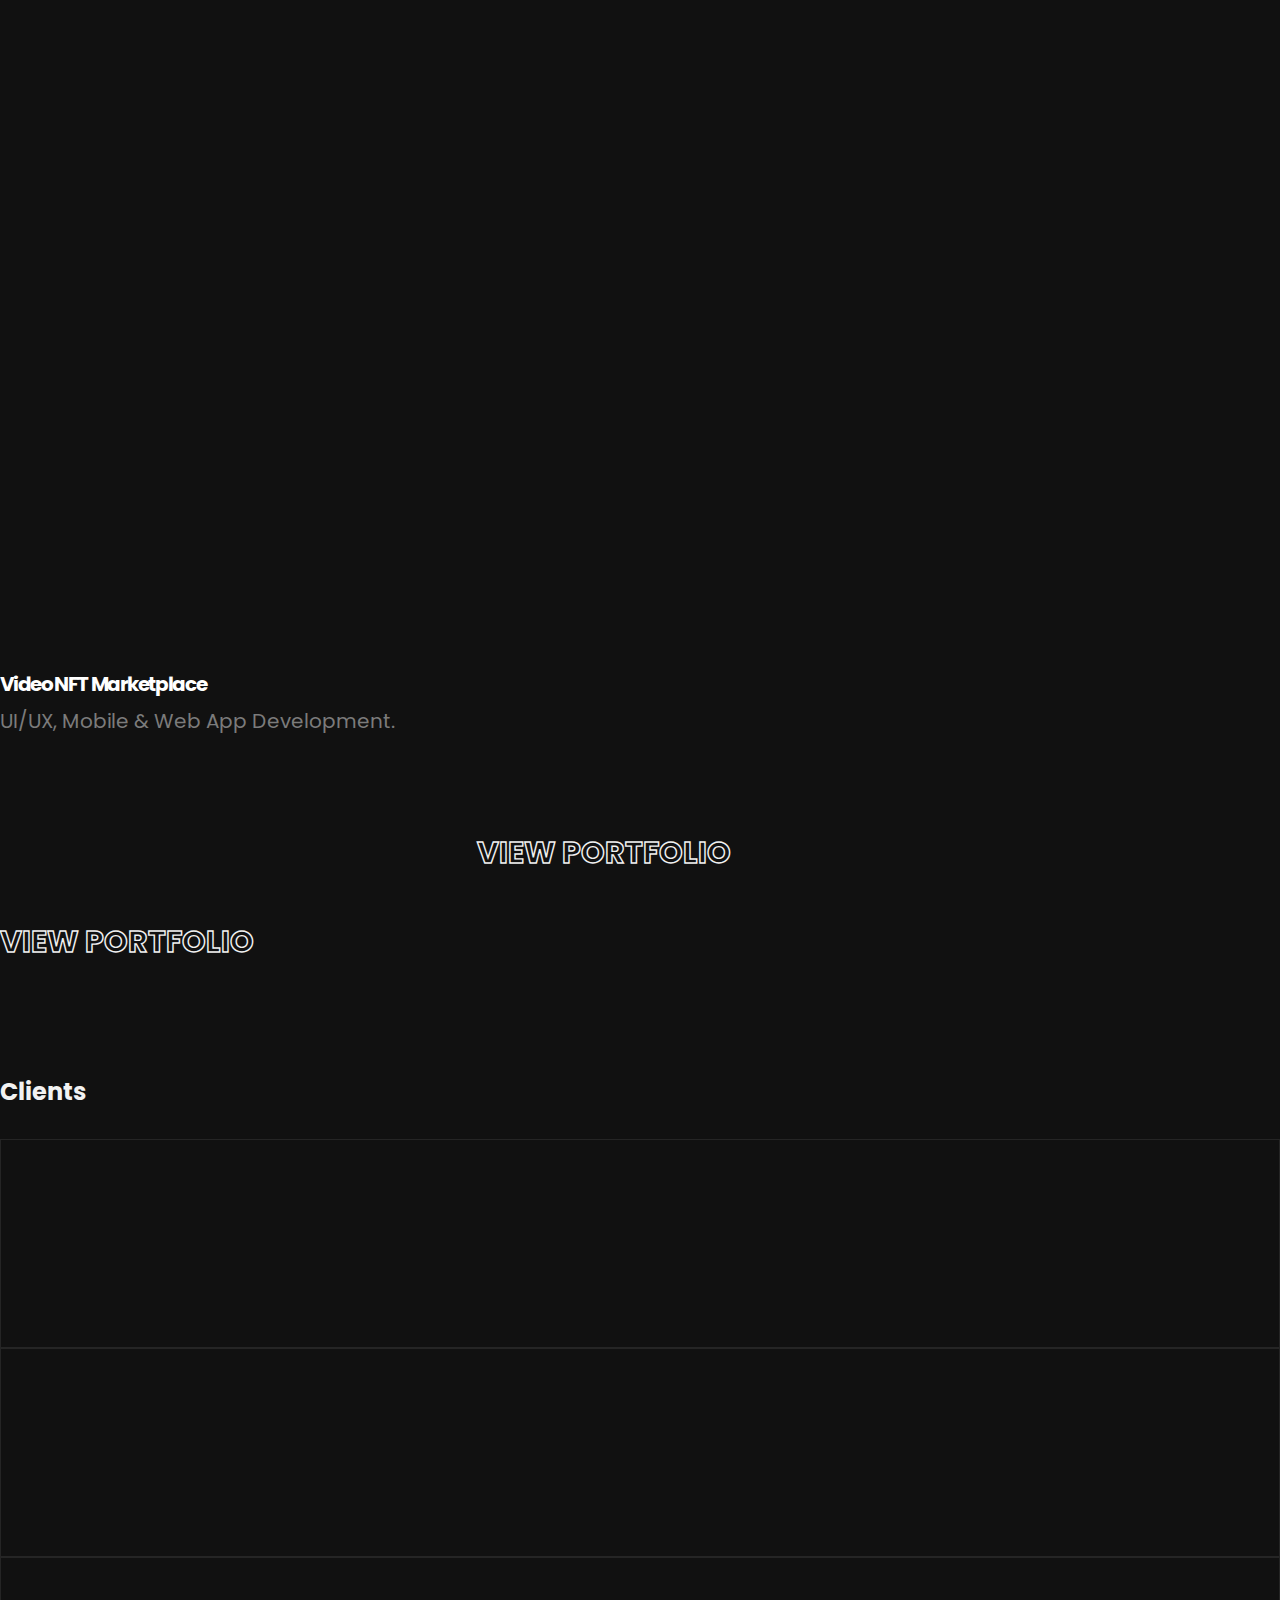
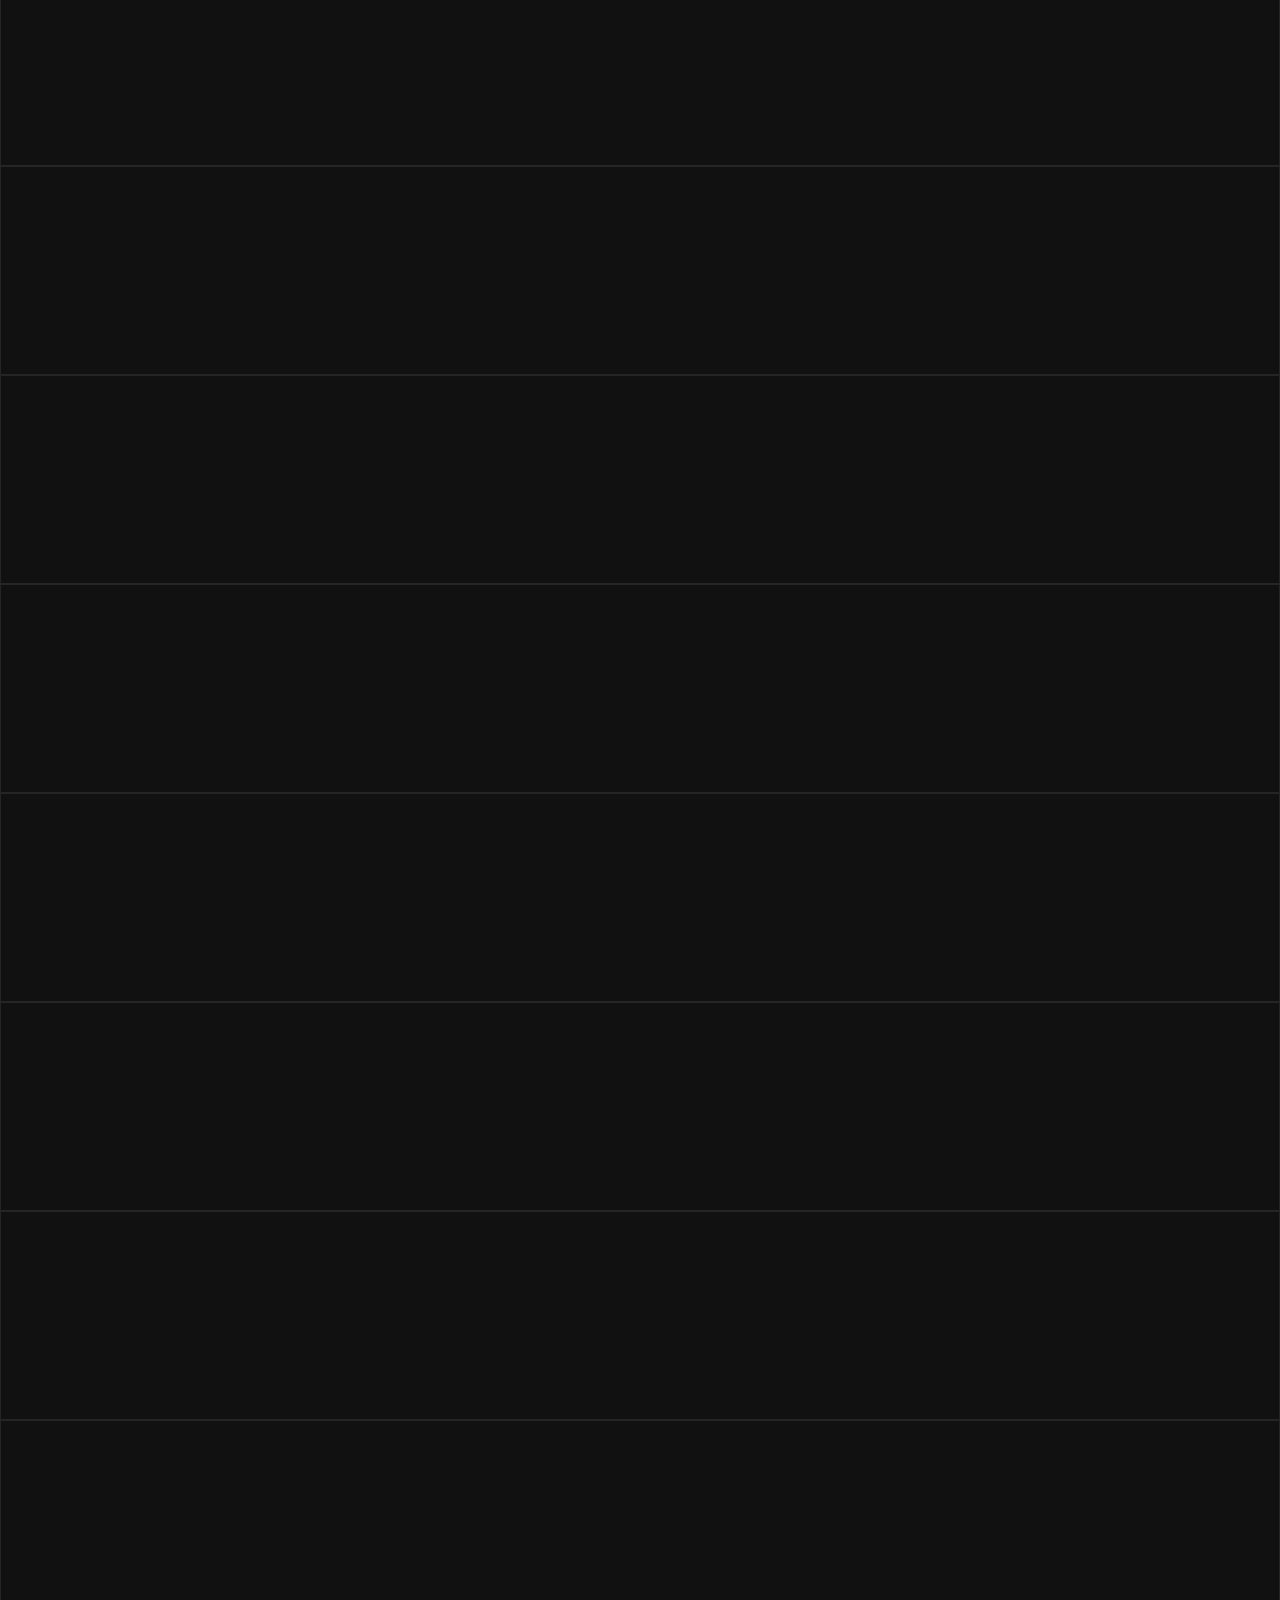
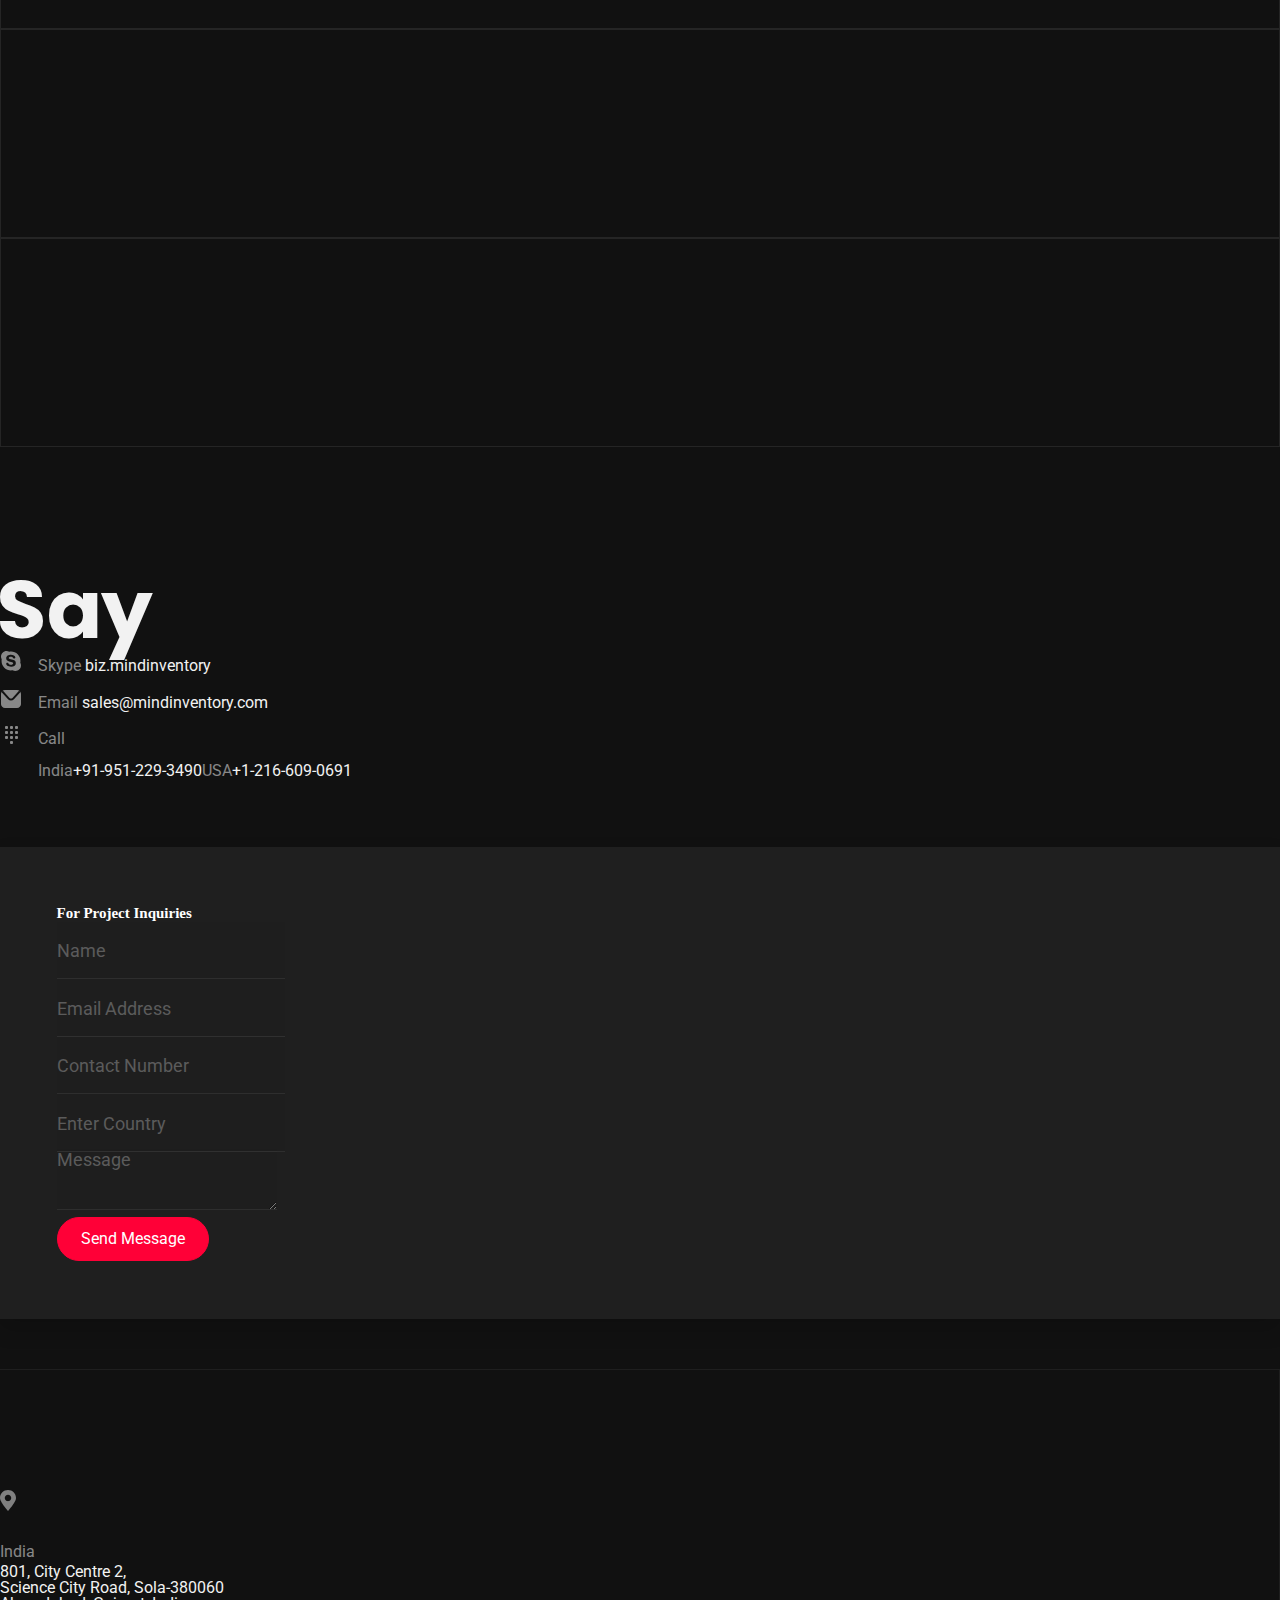
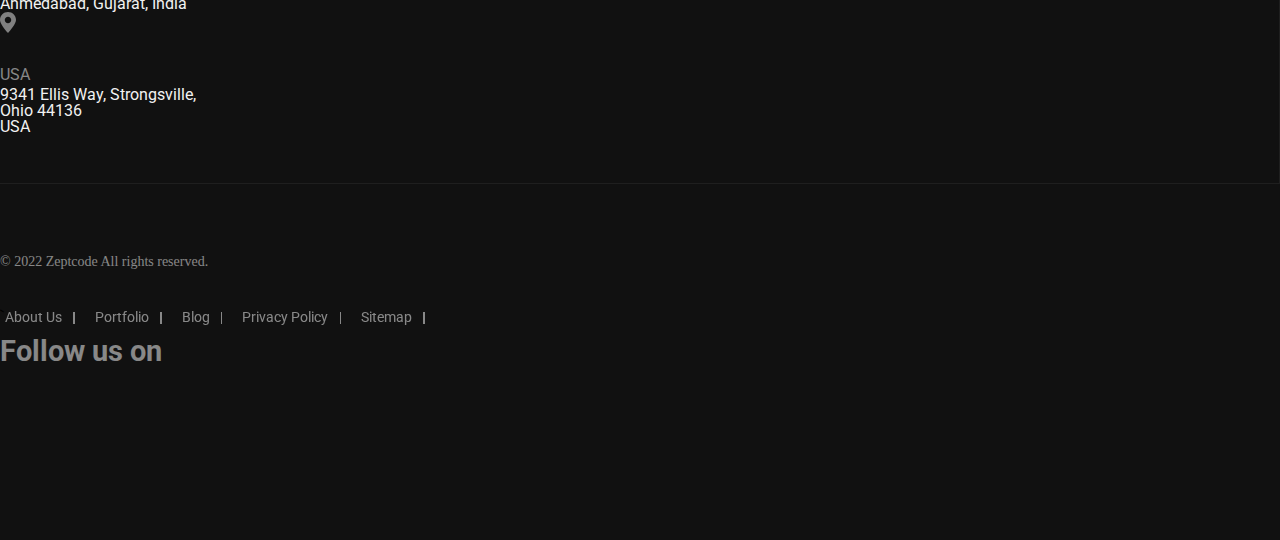
==== commit b9ca76e0: "Update index.html" ====
--- a/index.html
+++ b/index.html
@@ -140,7 +140,7 @@
         <nav class="navbar navbar-expand-lg bg-white p-0">
             <div class="container-fluid">
                 <a class="navbar-brand ms-4" href="index.html">
-                    <img src="assets/image/icon/png/cus-logos.png" alt="brandlogo" width=" 250" height="auto">
+                    <img src="assets/image/icon/PNG/cus-logos.png" alt="brandlogo" width=" 250" height="auto">
                     <!-- <img src="assets/image/untitled.png" alt="brandlogo" width=" auto"
                         height="100" >   -->
                 </a>
